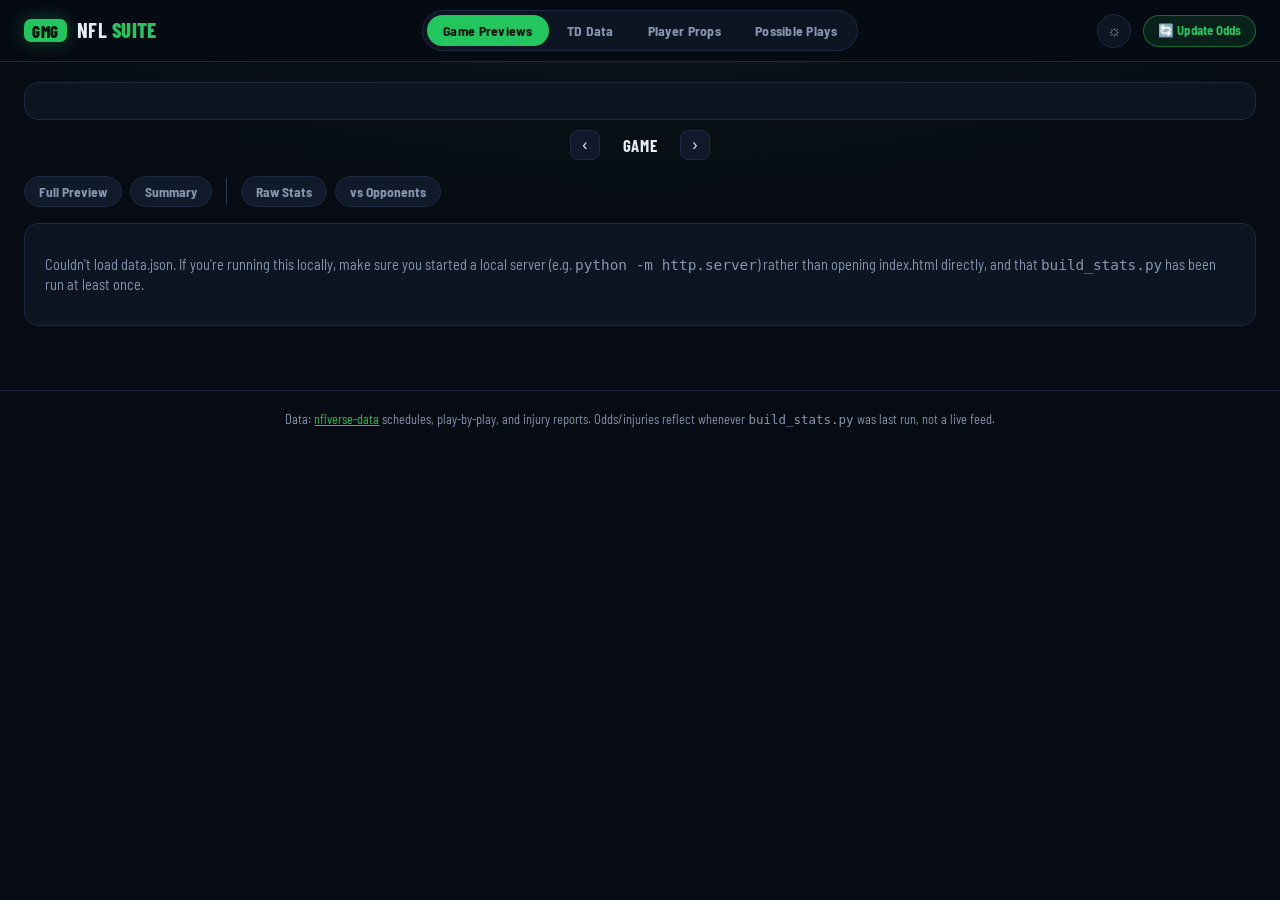
==== nfl_tool/site/game-overview.html @ ba50e6f8 "Game Previews: Raw / vs Opponents stats toggle build_stats.py computes team_stats_adj: every General" ====
<!doctype html>
<html lang="en">
<head>
<meta charset="utf-8">
<meta name="viewport" content="width=device-width, initial-scale=1">
<title>GMG's NFL Suite &mdash; Game Previews</title>
<link rel="preconnect" href="https://fonts.googleapis.com">
<link href="https://fonts.googleapis.com/css2?family=Barlow+Condensed:wght@600;700;800&family=Barlow+Semi+Condensed:wght@400;600;700&display=swap" rel="stylesheet">
<script>try{if(localStorage.getItem("nfl-tool.theme")==="light")document.documentElement.dataset.theme="light"}catch(e){}</script>
<link rel="stylesheet" href="style.css">
</head>
<body>
<div class="topbar">
  <a class="brand" href="game-overview.html" aria-label="GMG's NFL Suite home"><span class="brand-mark">GMG</span><span class="brand-name">NFL <b>Suite</b></span></a>
  <nav class="page-nav">
    <span class="page-nav-current">Game Previews</span>
    <a href="index.html">TD Data</a>
    <a href="player-props.html">Player Props</a>
    <a href="possible-plays.html">Possible Plays</a>
  </nav>
  <div class="topbar-actions">
    <button type="button" class="theme-toggle" id="theme-toggle" aria-label="Switch light/dark theme" title="Switch light/dark theme">&#9788;</button>
    <a href="https://github.com/GreenMeansGoBetting/nfl-tool/actions/workflows/deploy.yml" target="_blank" rel="noopener" class="update-odds-link" title="Opens GitHub Actions in a new tab -- click &quot;Run workflow&quot; there to fetch fresh odds right now">&#128260; Update Odds</a>
  </div>
</div>

<main>
  <div id="schedule-scroller" class="schedule-scroller" hidden>
    <div class="week-picker">
      <button type="button" id="week-prev" class="week-nav-btn">&lsaquo;</button>
      <span id="week-label" class="week-label">Week</span>
      <button type="button" id="week-next" class="week-nav-btn">&rsaquo;</button>
    </div>
    <div id="matchup-row" class="matchup-row"></div>
  </div>

  <div id="game-header" class="game-header" hidden></div>

  <div id="game-flipper" class="game-flipper" hidden>
    <button type="button" class="game-prev-btn week-nav-btn">&lsaquo;</button>
    <span class="game-flipper-label week-label">Game</span>
    <button type="button" class="game-next-btn week-nav-btn">&rsaquo;</button>
  </div>

  <div class="view-toggle">
    <button type="button" class="view-toggle-btn preview-view-btn" data-view="full">Full Preview</button>
    <button type="button" class="view-toggle-btn preview-view-btn" data-view="summary">Summary</button>
    <span class="view-toggle-sep"></span>
    <button type="button" class="view-toggle-btn stats-mode-btn" data-mode="raw" title="Season numbers as they happened">Raw Stats</button>
    <button type="button" class="view-toggle-btn stats-mode-btn" data-mode="adj" title="Every stat corrected for the offenses/defenses each team has faced">vs Opponents</button>
  </div>

  <div id="empty-state" class="empty-state">
    <p>Loading this week's slate&hellip;</p>
  </div>

  <div id="section-game-summary" class="section-wrap" hidden>
    <div class="summary-toolbar">
      <button type="button" id="summary-save-btn" class="summary-save-btn">Save image</button>
      <span class="section-note">Sized to your video template's left area (1.18 : 1). Make your picks on the right -- pick a side, then Good Play / Lean / No Confidence. They save to your Pick Tracker and show in the saved image. Click a chosen side again to clear it.</span>
    </div>
    <div id="summary-card" class="summary-card"></div>
  </div>

  <div id="section-injuries" class="section-wrap" hidden>
    <h2 class="section-title">Injuries</h2>
    <p class="section-note">From the most recent official/practice report on file.</p>
    <div class="two-col">
      <section id="col-away-injuries"></section>
      <section id="col-home-injuries"></section>
    </div>
  </div>

  <div id="section-odds" class="section-wrap" hidden>
    <h2 class="section-title">Odds</h2>
    <p class="section-note">Snapshot as of the last data refresh &mdash; not live.</p>
    <div class="two-col">
      <div class="odds-resume-row">
        <section id="odds-content"></section>
        <section id="resume-content"></section>
      </div>
      <section class="novig-ad">
        <a href="https://novig.onelink.me/JHQQ/v4544la2" target="_blank" rel="noopener" class="novig-logo-link">
          <img src="novig-logo.jpg" alt="Novig" class="novig-logo">
        </a>
        <div class="novig-text">
          <p class="novig-cta">For the best odds this week, use code <strong>GMGO</strong> on <a href="https://novig.onelink.me/JHQQ/v4544la2" target="_blank" rel="noopener">Novig</a>.</p>
          <p class="novig-sub">New users get $25 trade credit.</p>
        </div>
        <a href="https://novig.onelink.me/JHQQ/v4544la2" target="_blank" rel="noopener" class="novig-qr-link">
          <img src="novig-qr.png" alt="Scan to sign up for Novig" class="novig-qr">
        </a>
      </section>
    </div>
  </div>

  <div id="section-general" class="section-wrap" hidden>
    <h2 class="section-title">General Stats &amp; Scheme <button type="button" id="scheme-info-btn" class="info-icon" aria-label="What is Success Rate?">i</button></h2>
    <p id="scheme-info-text" class="info-text" hidden>Success Rate (nflfastR): a play "succeeds" if it gains at least 40% of yards-to-go on 1st down, 60% on 2nd down, or picks up the first down/TD on 3rd or 4th down &mdash; a per-play efficiency measure (staying on schedule), not total yards or points.</p>
    <ul id="scheme-notes" class="snapshot-list scheme-notes"></ul>
    <div class="stat-row">
      <section id="col-away-general"></section>
      <section id="col-home-general"></section>
      <div class="scheme-grade-col">
        <section id="col-away-scheme"></section>
        <section id="col-away-summary"></section>
      </div>
      <div class="scheme-grade-col">
        <section id="col-home-scheme"></section>
        <section id="col-home-summary"></section>
      </div>
    </div>
    <p class="section-note">Team Grades <button type="button" id="grades-info-btn" class="info-icon" aria-label="What do these categories grade?">i</button></p>
    <p id="grades-info-text" class="info-text" hidden>Passing/Rushing/Red Zone grade OFF as this team's own production and DEF as what the opposing defense allows, same as every table above. Scheme is the only category built from BOTH sides at once: its OFF grade is how well this team's own offense performs against the varied looks (blitzes, coverages, box counts) it faces league-wide, and its DEF grade is how well this team's own defense executes when it calls those same varied looks -- so a team's Scheme OFF and DEF grades describe two different units, not the same one twice.</p>
    <div class="stat-row stat-row-center">
      <section class="pikkit-ad-slot">
        <div class="ad-placeholder">
          <div class="novig-text">
            <p class="novig-cta">Pikkit sponsor placeholder</p>
            <p class="novig-sub">Swap in logo, referral link, and code once ready.</p>
          </div>
        </div>
      </section>
    </div>
  </div>

  <div id="section-recent" class="section-wrap" hidden>
    <h2 class="section-title">Recent Games</h2>
    <div class="two-col">
      <section id="col-away-recent"></section>
      <section id="col-home-recent"></section>
    </div>
  </div>

  <div id="section-picks" class="section-wrap" hidden>
    <h2 class="section-title">Pick Tracker</h2>
    <p class="section-note">Saved to this browser only. Auto-grades once a game's final score is in data.json.</p>
    <div class="picks-layout-row">
      <div id="picks-content" class="picks-half"></div>
      <div id="picks-record" class="picks-half"></div>
    </div>
    <div class="picks-layout-row">
      <div id="picks-recent" class="picks-half"></div>
      <div class="picks-half">
        <h3>Notes</h3>
        <p class="section-note">Saved to this browser only, per game.</p>
        <textarea id="game-notes" class="game-notes" placeholder="Notes for this game..." rows="8"></textarea>
      </div>
    </div>
    <div id="game-flipper-bottom" class="game-flipper" hidden>
      <button type="button" class="game-prev-btn week-nav-btn">&lsaquo;</button>
      <span class="game-flipper-label week-label">Game</span>
      <button type="button" class="game-next-btn week-nav-btn">&rsaquo;</button>
    </div>
  </div>
</main>

<footer>
  Data: <a href="https://github.com/nflverse/nflverse-data" target="_blank" rel="noopener">nflverse-data</a> schedules, play-by-play, and injury reports. Odds/injuries reflect whenever <code>build_stats.py</code> was last run, not a live feed.
</footer>

<script src="https://www.gstatic.com/firebasejs/10.13.2/firebase-app-compat.js"></script>
<script src="https://www.gstatic.com/firebasejs/10.13.2/firebase-auth-compat.js"></script>
<script src="https://www.gstatic.com/firebasejs/10.13.2/firebase-firestore-compat.js"></script>
<script src="firebase-sync.js"></script>
<script src="teams.js"></script>
<script src="common.js"></script>
<script src="picks.js"></script>
<script src="game-overview.js"></script>
<script src="game-summary.js"></script>
</body>
</html>
---- nfl_tool/site/style.css ----
/* Dark by default (GMG green on deep navy); [data-theme="light"] on <html>
   (set by the header toggle, see initThemeToggle in common.js and the
   inline <head> script on every page) swaps in the light palette. Every
   color on the site should come from these tokens so both themes hold. */
:root {
  color-scheme: dark;
  --bg: #070b13;
  --panel: #0d1422;
  --panel-2: #111a2b;
  --table-head: #131d31;
  --border: #1d2a41;
  --border-strong: #2b3b57;
  --grid-line: #33445f;
  --text: #e7edf7;
  --muted: #8797b0;
  --accent: #22c55e;
  --accent-rgb: 34, 197, 94;
  --on-accent: #03140a;
  --good: #22c55e;
  --good-rgb: 34, 197, 94;
  --good-text: #6ee79b;
  --mid: #eab308;
  --mid-rgb: 234, 179, 8;
  --mid-text: #fcd34d;
  --bad: #ef4444;
  --bad-rgb: 239, 68, 68;
  --bad-text: #fb8a8a;
  --topbar-bg: rgba(7, 11, 19, 0.97);
  --shadow: 0 10px 30px rgba(0, 0, 0, 0.45);
  --row-hover: rgba(255, 255, 255, 0.035);
  --font-display: "Barlow Condensed", "Barlow Semi Condensed", sans-serif;
}
:root[data-theme="light"] {
  color-scheme: light;
  --bg: #f3f5f9;
  --panel: #ffffff;
  --panel-2: #f7f9fc;
  --table-head: #eef1f6;
  --border: #dde3ec;
  --border-strong: #c5cedb;
  --grid-line: #1a1a1a;
  --text: #111827;
  --muted: #5b6678;
  --accent: #16a34a;
  --accent-rgb: 22, 163, 74;
  --on-accent: #ffffff;
  --good: #16a34a;
  --good-rgb: 22, 163, 74;
  --good-text: #14532d;
  --mid: #eab308;
  --mid-rgb: 234, 179, 8;
  --mid-text: #713f12;
  --bad: #dc2626;
  --bad-rgb: 220, 38, 38;
  --bad-text: #7f1d1d;
  --topbar-bg: rgba(255, 255, 255, 0.97);
  --shadow: 0 10px 30px rgba(15, 23, 42, 0.14);
  --row-hover: rgba(15, 23, 42, 0.03);
}

* { box-sizing: border-box; }

body {
  margin: 0;
  background: var(--bg);
  color: var(--text);
  font-family: "Barlow Semi Condensed", -apple-system, "Segoe UI", Roboto, Helvetica, Arial, sans-serif;
  line-height: 1.4;
}

.topbar {
  display: grid;
  grid-template-columns: 1fr auto 1fr;
  align-items: center;
  padding: 12px 24px;
  border-bottom: 1px solid var(--border);
  background: var(--panel);
}
.topbar .muted { justify-self: end; }
/* Right side of the topbar can hold more than one thing now (the existing
   per-page .muted note plus this link) -- wrapped in its own flex group
   so both land in the grid's 3rd column together instead of fighting over
   justify-self individually. */
.topbar-actions { justify-self: end; display: flex; align-items: center; gap: 12px; }
/* Deliberately not a same-page button -- see build_stats.py's
   SKIP_SGO_FETCH comment. A real "fetch now" button would need a GitHub
   token embedded in this public page's own JS for anyone to steal, so
   this just deep-links to the Actions run page instead; clicking "Run
   workflow" there is the actual trigger. Styled like the wheel/spin
   buttons elsewhere so it still reads as a real action, not a plain nav
   link. */
.update-odds-link {
  background: var(--accent);
  color: var(--on-accent);
  border-radius: 6px;
  padding: 6px 12px;
  font-size: 0.8rem;
  font-weight: 700;
  text-decoration: none;
  white-space: nowrap;
}
.update-odds-link:hover { filter: brightness(1.12); }

/* Cross-device sync bar (firebase-sync.js) -- a slim strip above the
   normal topbar, signed-out (login form) or signed-in (status + sign
   out), inserted via document.body.prepend so it always sits first. */
.sync-bar {
  display: flex;
  align-items: center;
  gap: 8px;
  flex-wrap: wrap;
  padding: 6px 16px;
  background: var(--table-head);
  border-bottom: 1px solid var(--border);
  font-size: 0.78rem;
}
.sync-label { color: var(--muted); }
.sync-login-form {
  display: flex;
  align-items: center;
  gap: 6px;
  flex-wrap: wrap;
  width: 100%;
}
.sync-login-form input {
  font-size: 0.78rem;
  padding: 3px 6px;
  border: 1px solid var(--border);
  border-radius: 3px;
  background: var(--panel);
  color: var(--text);
}
.sync-login-form button {
  font-size: 0.78rem;
  padding: 3px 10px;
  border: 1px solid var(--accent);
  border-radius: 3px;
  background: rgba(var(--accent-rgb), 0.14);
  color: var(--text);
  cursor: pointer;
}
.sync-login-form button:hover { background: rgba(var(--accent-rgb), 0.24); }
.sync-error { color: var(--bad-text); }
.sync-status { color: var(--muted); }
.sync-bar button#sync-signout-btn {
  font-size: 0.75rem;
  padding: 2px 8px;
  border: 1px solid var(--border);
  border-radius: 3px;
  background: var(--panel);
  color: var(--muted);
  cursor: pointer;
}
.brand { color: var(--text); font-weight: 700; font-size: 1.05rem; }
.muted { color: var(--muted); }

.page-nav { display: flex; gap: 8px; font-size: 0.85rem; }
.page-nav a, .page-nav-current {
  padding: 6px 14px;
  border-radius: 6px;
  border: 1px solid var(--border);
  text-decoration: none;
  font-weight: 600;
}
.page-nav a { color: var(--muted); background: var(--panel); }
.page-nav a:hover { color: var(--text); border-color: var(--accent); background: var(--bg); }
.page-nav-current { color: var(--on-accent); background: var(--accent); border-color: var(--accent); }

main { max-width: 1600px; margin: 0 auto; padding: 16px 24px 32px; }

.schedule-scroller {
  background: var(--panel);
  border: 1px solid var(--border);
  border-radius: 8px;
  padding: 10px 14px;
  margin: 4px 0 16px;
}
.week-picker {
  display: flex;
  align-items: center;
  gap: 10px;
  margin-bottom: 8px;
}
.week-nav-btn {
  background: var(--bg);
  color: var(--text);
  border: 1px solid var(--border);
  border-radius: 4px;
  width: 26px;
  height: 26px;
  font-size: 1rem;
  line-height: 1;
  cursor: pointer;
}
.week-nav-btn:hover:not(:disabled) { border-color: var(--accent); }
.week-nav-btn:disabled { opacity: 0.35; cursor: default; }
.week-label { font-weight: 700; font-size: 0.9rem; min-width: 56px; text-align: center; }

.matchup-row {
  display: flex;
  gap: 8px;
  overflow-x: auto;
  padding-bottom: 4px;
}
.matchup-card {
  flex: 0 0 auto;
  display: flex;
  flex-direction: column;
  align-items: center;
  gap: 4px;
  background: var(--bg);
  color: var(--text);
  border: 1px solid var(--border);
  border-radius: 6px;
  padding: 8px 12px;
  cursor: pointer;
  font-family: inherit;
}
.matchup-card:hover { border-color: var(--accent); }
.matchup-card.selected { border-color: var(--accent); background: rgba(var(--accent-rgb), 0.12); }
.matchup-teams-row { display: flex; align-items: center; gap: 6px; }
.team-logo { width: 26px; height: 26px; object-fit: contain; }
.team-logo-mini { width: 16px; height: 16px; object-fit: contain; vertical-align: middle; margin-right: 2px; position: relative; top: -1px; }
.edge-cell .team-logo-mini { margin-right: 0; }
.matchup-card .at { color: var(--muted); font-size: 0.75rem; }
.matchup-date { color: var(--muted); font-size: 0.7rem; white-space: nowrap; }

.filter-bar {
  display: flex;
  gap: 20px;
  margin: 4px 0 16px;
  flex-wrap: wrap;
}

.view-toggle { display: flex; gap: 8px; margin: 4px 0 16px; }
.view-toggle-btn {
  padding: 6px 14px;
  border-radius: 6px;
  border: 1px solid var(--border);
  font-family: inherit;
  font-weight: 600;
  font-size: 0.85rem;
  cursor: pointer;
  color: var(--muted);
  background: var(--panel);
}
.view-toggle-btn:hover { color: var(--text); border-color: var(--accent); background: var(--bg); }
.view-toggle-btn.active { color: var(--on-accent); background: var(--accent); border-color: var(--accent); }
.filter-bar label { color: var(--muted); font-size: 0.85rem; }
select {
  background: var(--panel);
  color: var(--text);
  border: 1px solid var(--border);
  border-radius: 4px;
  padding: 5px 8px;
  margin-left: 6px;
  font-family: inherit;
  font-size: 0.9rem;
}

.empty-state {
  background: var(--panel);
  border: 1px solid var(--border);
  border-radius: 6px;
  padding: 16px 20px;
  color: var(--muted);
  font-size: 0.9rem;
}

.section-wrap { margin-bottom: 24px; }
.section-title {
  font-size: 1rem;
  font-weight: 700;
  margin: 0 0 4px;
  padding-bottom: 4px;
  border-bottom: 2px solid var(--border);
}
.section-note {
  color: var(--muted);
  font-size: 0.82rem;
  margin: 4px 0 0;
}

.pass-zone-mode-toggle { display: flex; align-items: center; gap: 6px; margin: 6px 0 10px; }
.pass-zone-mode-label { font-size: 0.8rem; color: var(--muted); font-weight: 600; }
.pass-zone-mode-btn {
  padding: 4px 12px;
  border-radius: 6px;
  border: 1px solid var(--border);
  background: var(--panel);
  font-family: inherit;
  font-weight: 600;
  font-size: 0.8rem;
  color: var(--muted);
  cursor: pointer;
}
.pass-zone-mode-btn.active { border-color: var(--accent); background: rgba(var(--accent-rgb), 0.12); color: var(--accent); }

.backup-qb-toggle {
  display: inline-flex;
  align-items: center;
  gap: 5px;
  font-size: 0.82rem;
  color: var(--muted);
  margin: 8px 0 0;
  cursor: pointer;
}

.snapshot-list {
  margin: 10px 0 0;
  padding-left: 20px;
  display: flex;
  flex-direction: column;
  gap: 8px;
}
.snapshot-list li {
  font-size: 0.9rem;
  line-height: 1.45;
}

.two-col {
  display: grid;
  grid-template-columns: 1fr 1fr;
  gap: 12px;
  margin-top: 12px;
}

/* Content-sized, not 1fr/1fr -- a CSS grid stretches each column to half
   the container regardless of how wide the table inside it actually is,
   which is exactly what left huge dead gaps between compact tables on a
   wide screen. Flex only ever takes the width each item actually needs,
   wrapping to a new line when it runs out of room, same pattern already
   used for .stat-columns/.summary-layout elsewhere on the site. */
.stat-row {
  display: flex;
  flex-wrap: wrap;
  align-items: flex-start;
  gap: 8px;
  margin-top: 12px;
}
.stat-row-center { justify-content: center; }

/* One column per stat category (Type/Position/Distance), each stacking its
   away table directly above its home table -- grouped by WHAT the stat is
   first, team second, with a header naming each category since there's no
   longer a per-team header doing that job. flex-wrap so 3 columns sit on
   one row when there's room and drop to fewer per row when there isn't. */
.stat-columns {
  display: flex;
  flex-wrap: wrap;
  gap: 20px;
  margin-top: 12px;
}
.stat-column {
  flex: 0 0 auto;
}
.stat-column-title {
  margin: 0 0 6px;
  font-size: 0.85rem;
  font-weight: 700;
}
.stat-column > div + div {
  margin-top: 10px;
}
@media (max-width: 760px) {
  .two-col { grid-template-columns: 1fr; }
}

.data-table {
  width: 100%;
  border-collapse: collapse;
  background: var(--panel);
  border: 1px solid var(--border);
  font-size: 0.86rem;
}
/* Column widths for these come from STAT_TABLE_COLGROUP (common.js) --
   table-layout:fixed doesn't reliably honor individual th/td widths once
   the header row has colspan cells, but a <colgroup> is unaffected by that.
   width here just needs to match the colgroup's own column-width sum. */
.stat-table, .pos-table {
  table-layout: fixed;
  width: 298px;
}
.data-table th, .data-table td {
  padding: 3px 3px;
  text-align: left;
  border-bottom: 1px solid var(--border);
}
.data-table th {
  color: var(--text);
  font-weight: 700;
  font-size: 0.72rem;
  letter-spacing: 0.02em;
  background: var(--table-head);
  text-align: center;
}
.sub-hdr {
  font-size: 0.62rem !important;
  font-weight: 600 !important;
  color: var(--muted) !important;
  background: var(--table-head) !important;
}

.edge-hdr {
  background: var(--table-head);
  font-size: 0.62rem !important;
  width: 26px;
}
.data-table td.edge-cell, .data-table th.edge-cell {
  text-align: center;
  font-weight: 700;
  font-size: 0.7rem;
  color: var(--muted);
  padding-left: 2px !important;
  padding-right: 2px !important;
  width: 26px;
}
.edge-hit-marginal .team-logo-mini { opacity: 0.55; }
.data-table td.num, .data-table th.num { text-align: center; }
.data-table tr:last-child td { border-bottom: none; }

/* --tier-a (set inline per-cell) lets a value that just barely crossed the
   tier threshold render lighter than a genuine outlier instead of both
   looking identically loud; falls back to the old flat 0.16 wherever a
   cell doesn't set it (tier-mid never does -- see tierAlpha() in common.js). */
.tier-good { background: rgba(var(--good-rgb), var(--tier-a, 0.16)); color: var(--good-text); font-weight: 600; }
.tier-mid { background: rgba(var(--mid-rgb), var(--tier-a, 0.16)); color: var(--mid-text); font-weight: 600; }
.tier-bad { background: rgba(var(--bad-rgb), var(--tier-a, 0.16)); color: var(--bad-text); font-weight: 600; }

.no-data-note {
  font-size: 0.85rem;
  font-style: italic;
  color: var(--muted);
  margin: 6px 0 0;
}

.muted-label { color: var(--muted); font-style: italic; font-size: 0.85em; }

.section-group-label {
  background: var(--table-head);
  color: var(--muted);
  font-size: 0.72rem;
  font-weight: 700;
  text-transform: uppercase;
  letter-spacing: 0.04em;
  padding-top: 8px;
}

.dst-tag {
  color: var(--mid);
  font-size: 0.72rem;
  font-weight: 700;
}

h3 {
  margin: 0 0 4px;
  font-size: 0.95rem;
}

.lb-table {
  table-layout: fixed;
  width: auto;
  max-width: 300px;
}
.lb-table th:first-child, .lb-table td:first-child { width: 130px; }
.lb-table th:nth-child(2), .lb-table td:nth-child(2) { width: 40px; }
.lb-table th:nth-child(3), .lb-table td:nth-child(3),
.lb-table th:nth-child(4), .lb-table td:nth-child(4) { width: 56px; }
.lb-table th.lb-player { background: rgba(var(--accent-rgb), 0.16); }
.lb-table th.lb-pos { background: rgba(var(--mid-rgb), 0.16); }

.team-banner {
  display: flex;
  align-items: center;
  gap: 8px;
  padding: 6px 10px;
  border-radius: 6px;
  margin-bottom: 6px;
}
.team-banner-name { font-weight: 700; font-size: 0.95rem; }

.rzusage-table { table-layout: fixed; width: 352px; }
.rzusage-table th:first-child, .rzusage-table td:first-child { width: 130px; }
.rzusage-table th:nth-child(2), .rzusage-table td:nth-child(2) { width: 40px; }
.rzusage-table th:nth-child(3), .rzusage-table td:nth-child(3) { width: 50px; }
.rzusage-table th:nth-child(4), .rzusage-table td:nth-child(4),
.rzusage-table th:nth-child(5), .rzusage-table td:nth-child(5) { width: 46px; }
.rzusage-table th:nth-child(6), .rzusage-table td:nth-child(6) { width: 40px; }
.rzusage-table th.lb-player { background: rgba(var(--accent-rgb), 0.16); }
.rzusage-table th.lb-pos { background: rgba(var(--mid-rgb), 0.16); }

.opp-table { table-layout: fixed; width: 260px; }
.opp-table th:first-child, .opp-table td:first-child { width: 100px; }
.opp-table th:nth-child(2), .opp-table td:nth-child(2),
.opp-table th:nth-child(3), .opp-table td:nth-child(3) { width: 80px; }

/* ---- Player Props ---- */
.props-rec-table, .props-rush-table, .props-pass-table {
  table-layout: fixed;
}
/* One table per team now (see renderReceivingTeamTable) -- Player sized to
   fit real names instead of the old fixed 328px (room for "Amon-Ra St.
   Brown" three times over) that left the same dead space next to every
   shorter name. */
.props-rec-table { width: 592px; }
.props-rec-table th:first-child, .props-rec-table td:first-child { width: 130px; }
.props-rec-table th:nth-child(2), .props-rec-table td:nth-child(2) { width: 32px; }
.props-rec-table th:nth-child(3), .props-rec-table td:nth-child(3),
.props-rec-table th:nth-child(4), .props-rec-table td:nth-child(4) { width: 40px; }
.props-rec-table th:nth-child(5), .props-rec-table td:nth-child(5) { width: 48px; }
.props-rec-table th:nth-child(6), .props-rec-table td:nth-child(6),
.props-rec-table th:nth-child(7), .props-rec-table td:nth-child(7),
.props-rec-table th:nth-child(8), .props-rec-table td:nth-child(8),
.props-rec-table th:nth-child(9), .props-rec-table td:nth-child(9) { width: 40px; }
/* Distance columns (10-13): a hairline divider before the first one marks
   where the "core stats" end and the per-depth breakdown starts, same
   idea as the old route-map table's OFF/DEF divider. */
.props-rec-table th:nth-child(10), .props-rec-table td:nth-child(10) { width: 34px; border-left: 2px solid var(--grid-line); }
.props-rec-table th:nth-child(11), .props-rec-table td:nth-child(11) { width: 40px; }
.props-rec-table th:nth-child(12), .props-rec-table td:nth-child(12),
.props-rec-table th:nth-child(13), .props-rec-table td:nth-child(13) { width: 34px; }
.receiving-col-rank-click, .receiving-sort-click { cursor: pointer; }
.receiving-col-rank-click:hover, .receiving-sort-click:hover { color: var(--accent); }
.receiving-sort-click.active { color: var(--accent); }

.props-rush-table { width: 440px; }
.props-rush-table th:first-child, .props-rush-table td:first-child { width: 150px; }
.props-rush-table th:nth-child(2), .props-rush-table td:nth-child(2) { width: 34px; }
.props-rush-table th:nth-child(3), .props-rush-table td:nth-child(3),
.props-rush-table th:nth-child(4), .props-rush-table td:nth-child(4),
.props-rush-table th:nth-child(5), .props-rush-table td:nth-child(5) { width: 46px; }
.props-rush-table th:nth-child(6), .props-rush-table td:nth-child(6),
.props-rush-table th:nth-child(7), .props-rush-table td:nth-child(7) { width: 44px; }
.props-rush-table th:nth-child(8), .props-rush-table td:nth-child(8) { width: 30px; }

.props-pass-table { width: 436px; }
.props-pass-table th:first-child, .props-pass-table td:first-child { width: 150px; }
.props-pass-table th:nth-child(2), .props-pass-table td:nth-child(2),
.props-pass-table th:nth-child(3), .props-pass-table td:nth-child(3),
.props-pass-table th:nth-child(5), .props-pass-table td:nth-child(5) { width: 40px; }
.props-pass-table th:nth-child(4), .props-pass-table td:nth-child(4) { width: 50px; }
.props-pass-table th:nth-child(6), .props-pass-table td:nth-child(6) { width: 48px; }
.props-pass-table th:nth-child(7), .props-pass-table td:nth-child(7) { width: 38px; }
.props-pass-table th:nth-child(8), .props-pass-table td:nth-child(8) { width: 30px; }

.pass-coverage-table { table-layout: fixed; width: 268px; }
.pass-coverage-table th:first-child, .pass-coverage-table td:first-child { width: 78px; }
.pass-coverage-table th:nth-child(2), .pass-coverage-table td:nth-child(2),
.pass-coverage-table th:nth-child(3), .pass-coverage-table td:nth-child(3) { width: 40px; }
.pass-coverage-table th:nth-child(4), .pass-coverage-table td:nth-child(4) { width: 36px; }
.pass-coverage-table th:nth-child(5), .pass-coverage-table td:nth-child(5) { width: 44px; }
.pass-coverage-table th:nth-child(6), .pass-coverage-table td:nth-child(6) { width: 30px; }
.pass-coverage-table + .player-name-row, .pass-coverage-table + .no-data-note { margin-top: 12px; }

.scramble-table { table-layout: fixed; width: 244px; }
.scramble-table th:first-child, .scramble-table td:first-child { width: 78px; }
.scramble-table th:nth-child(2), .scramble-table td:nth-child(2) { width: 40px; }
.scramble-table th:nth-child(3), .scramble-table td:nth-child(3) { width: 52px; }
.scramble-table th:nth-child(4), .scramble-table td:nth-child(4) { width: 44px; }
.scramble-table th:nth-child(5), .scramble-table td:nth-child(5) { width: 30px; }
/* Combined QB Rushing table (see renderQbRushingPanel): the pressure-split
   rows and the designed/scramble rows don't share a column meaning, so
   instead of two separate tables with a gap between them, this is one
   table with two inline group-header rows -- a heavier top border marks
   the second group's start so it still reads as two logical sections
   inside the one bordered box. */
.qb-rushing-group-header:not(:first-child) th { border-top: 2px solid var(--grid-line); }
.qb-rushing-combined-table + .player-name-row { margin-top: 14px; }
.qb-rushing-combined-table + .stat-column-title { margin-top: 16px; }

.rz-mix-table { table-layout: fixed; width: 234px; margin-top: 6px; }
.rz-mix-table th:first-child, .rz-mix-table td:first-child { width: 50px; }
.rz-mix-table th:nth-child(2), .rz-mix-table td:nth-child(2) { width: 44px; }
.rz-mix-table th:nth-child(3), .rz-mix-table td:nth-child(3) { width: 40px; }
.rz-mix-table th:nth-child(4), .rz-mix-table td:nth-child(4) { width: 52px; }
.rz-mix-table th:nth-child(5), .rz-mix-table td:nth-child(5) { width: 48px; }

.scramble-rank-click { cursor: pointer; }
.scramble-rank-click:hover { outline: 1px solid var(--accent); outline-offset: -1px; }

/* .pass-zone-col (the actual flex item -- see .stat-columns) is what
   controls the on-page width; .pass-zone-block just fills whatever that
   gives it. Was a flat 222px, making offense and defense each read as a
   quarter of the page even though they're the whole point of this
   section -- two per row (one real matchup: this team's offense paired
   with the exact opponent it's facing) now each get half. */
.pass-zone-col { flex: 1 1 calc(50% - 10px); min-width: 420px; }
.pass-zone-block { width: 100%; }
/* Groups the two grids that make up ONE real matchup (this team's offense
   + the exact defense it's facing) into a single bordered panel, with real
   spacing before the next pair. Before this, all 4 grids (2 matchups) sat
   as flat siblings with nothing but wrapping position marking where one
   matchup ended and the next began -- they read as "4 things" instead of
   "2 matchups," which was most of the clutter complaint. */
.pass-zone-pair, .rush-pair {
  border: 1px solid var(--border);
  border-radius: 8px;
  padding: 12px;
  background: var(--panel);
}
.pass-zone-pair + .pass-zone-pair { margin-top: 20px; }
/* Same "one matchup, one boxed panel" treatment for Rushing -- the table
   and the per-player rush lanes (renderRushLanesPlayers) used to sit as
   flat 3rd/4th siblings in one row, which is how the OTHER team's table
   ended up wedged in next to this team's lanes grid instead of dropping
   to its own row below. */
.rush-pair + .rush-pair { margin-top: 20px; }
/* Team-color banner (matches .team-banner elsewhere) instead of a plain
   text title + button -- fixed height so all four blocks line up
   regardless of whether the banner is clickable (offense) or not
   (defense). */
.pass-zone-team-banner {
  display: flex;
  align-items: center;
  gap: 6px;
  min-height: 34px;
  padding: 5px 8px;
  border-radius: 6px;
  margin-bottom: 8px;
}
.pass-zone-team-banner .team-logo { width: 20px; height: 20px; }
.pass-zone-team-name { font-weight: 700; font-size: 0.85rem; }
.pass-zone-team-side { font-size: 0.68rem; opacity: 0.75; margin-left: auto; white-space: nowrap; }
.pass-zone-team-click { cursor: pointer; }
.pass-zone-team-click:hover { outline: 1px solid var(--accent); outline-offset: -1px; }
.pass-zone-grid { table-layout: fixed; width: 100%; font-size: 0.78rem; }
/* Thin black grid lines -- at the site's normal hairline border color
   these 12 cells (or 24, offense+defense side by side) ran together into
   one blurry block; full borders on every cell (not just the base table's
   bottom-only rule) give each box a real edge. */
.pass-zone-grid th, .pass-zone-grid td { padding: 8px 4px; text-align: center; border: 1px solid var(--grid-line); }
.pass-zone-row-label { text-align: center !important; vertical-align: middle; width: 100px; }
.pass-zone-row-label-text { display: block; font-weight: 700; font-size: 1.05rem; }
.pass-zone-grid th { font-size: 0.95rem; }
.pass-zone-col-label { display: block; font-weight: 700; font-size: 1.1rem; }
.pass-zone-cell { vertical-align: middle; }
/* This grid only renders the defense side now (the offense side moved to
   renderOffensePlayerZoneCards' per-player heat grids), so the cell no
   longer needs to reserve room for a player list -- everything centers
   and stacks in reading order: how often this zone gets attacked (the
   headline share %), what the defense allows there (comp %), and the raw
   sample it's built on. min-height goes on this inner block, not the
   <td> itself -- browsers don't reliably respect min-height set directly
   on a table cell (confirmed directly: it computed correctly but the row
   still rendered short). */
.pass-zone-cell-inner {
  min-height: 92px;
  display: flex;
  flex-direction: column;
  align-items: center;
  justify-content: center;
  gap: 3px;
}
/* Base look for the "all players" modal's per-player grid (a bare
   .pass-zone-rate span, no wrapper div) -- the more specific rule below
   overrides this for the main grid's cells instead of replacing it. */
.pass-zone-rate { display: block; font-weight: 700; font-size: 1.05rem; }
.pass-zone-cell-inner .pass-zone-rate { font-weight: 800; font-size: 1.5rem; }
/* Row/column total badges (see passZoneTotalBadge) -- plain colored text,
   not a filled pill. These used to be full-strength tier-colored pills at
   1.3rem/800 weight, which made every row and column label shout as loud
   as (or louder than) the actual per-cell % badges -- 7 loud badges per
   grid before you even get to the 12 cells. The per-cell badge is meant to
   be the one bold/colored headline per cell; these are just supporting
   context ("how popular is this whole depth/side"), so they read that way
   now -- small, colored by tier, no fill. */
.pass-zone-total-badge {
  display: inline-block;
  margin-top: 2px;
  font-size: 0.78rem;
  font-weight: 700;
}
.pass-zone-total-badge.tier-good { color: rgb(var(--good-rgb)); }
.pass-zone-total-badge.tier-mid { color: var(--muted); }
.pass-zone-total-badge.tier-bad { color: rgb(var(--bad-rgb)); }
/* Defense cell, below the big share headline: completion % allowed (its
   own real line now, not a cramped caption) and the raw sample it's built
   on underneath in muted, smaller text -- "targeted often AND works when
   they do" as one story read top to bottom instead of a corner badge
   fighting a tiny caption for space. */
.pass-zone-cell-comp { display: block; font-size: 1rem; font-weight: 700; }
.pass-zone-cell-sample { display: block; font-size: 0.75rem; color: var(--muted); }
.pass-zone-identity {
  margin-top: 10px;
  padding-top: 8px;
  border-top: 1px solid var(--border);
  font-size: 0.78rem;
}
.pass-zone-identity-stat {
  display: flex;
  justify-content: space-between;
  padding: 2px 0;
}
.pass-zone-identity-stat span { opacity: 0.75; }
/* Tiered value gets the same pill treatment a tiered table cell does --
   it's a league-standing signal, not just a number. */
.pass-zone-identity-stat strong { padding: 0 5px; border-radius: 4px; }
.pass-zone-rank-click { cursor: pointer; }
.pass-zone-rank-click:hover { outline: 1px solid var(--accent); outline-offset: -1px; }
/* Rank, summary and plays all sit side by side, filling the whole screen
   rather than a narrow box that forced toggling between views. The BOX
   itself never scrolls -- each column scrolls inside its own pane
   instead, so all three sections stay on screen at once no matter how
   long the 32-team rank list or the play list gets. */
/* ID-scoped on purpose: the base .modal-box (max-width 460px) is declared
   LATER in this file, so a plain .pass-zone-modal-box class rule loses on
   source order at equal specificity and silently does nothing -- which is
   exactly why these modals stayed tiny no matter what width was set here.
   Every other modal in this file uses the same #id .modal-box form. */
#pass-zone-modal .modal-box {
  max-width: none;
  width: 98vw;
  max-height: 94vh;
  overflow: hidden;
  display: flex;
  flex-direction: column;
}
#pass-zone-all-modal .modal-box { max-width: none; width: 98vw; max-height: 94vh; overflow-y: auto; }
/* Four per row, not the six that fit at the main page's compact 222px --
   these grids are the whole point of this modal, so they get real room,
   and centered as a group so an uneven last row doesn't read as
   lopsided. Scoped to the modal so the 4-across team grids on the page
   itself keep their tighter sizing. */
#pass-zone-all-modal .pass-zone-players-grid { gap: 26px; justify-content: center; }
#pass-zone-all-modal .pass-zone-block {
  flex: 0 0 calc((100% - 78px) / 4);
  width: calc((100% - 78px) / 4);
  min-width: 260px;
  max-width: 320px;
}
#pass-zone-all-modal .pass-zone-grid { width: 100%; font-size: 0.82rem; }
#pass-zone-all-modal .pass-zone-grid th,
#pass-zone-all-modal .pass-zone-grid td { padding: 10px 6px; }
#pass-zone-all-modal .pass-zone-row-label { width: 26px; font-size: 0.72rem; }
#pass-zone-all-modal .pass-zone-rate { font-size: 1.15rem; }
/* Photo + name + position banner, sized to sit flush above the grid it
   belongs to (each grid is already its own bordered block below it). */
.pass-zone-player-banner {
  display: flex;
  align-items: center;
  gap: 8px;
  margin-bottom: 8px;
}
.pass-zone-player-photo {
  width: 42px;
  height: 42px;
  border-radius: 50%;
  object-fit: cover;
  background: var(--table-head);
  flex: 0 0 auto;
}
.pass-zone-player-photo-blank { border: 1px solid var(--border); }
.pass-zone-player-info { display: flex; flex-direction: column; min-width: 0; }
.pass-zone-player-name { font-weight: 700; font-size: 0.9rem; white-space: nowrap; overflow: hidden; text-overflow: ellipsis; }
.pass-zone-player-pos { font-size: 0.75rem; color: var(--muted); }

/* Main-page offense view: one shrunk-down hotspot grid per pass-catcher
   (see renderOffensePlayerZoneCards) instead of one full-size team grid --
   several of these sit side by side where a single grid used to be, so
   every dimension is cut down from the modal's already-compact version. */
.pass-zone-players-inline {
  display: flex;
  flex-wrap: wrap;
  gap: 10px;
  margin-top: 6px;
}
/* Shrunk again once the top-5 cap on renderOffensePlayerZoneCards came off
   -- a deep receiving corps can mean 8-10+ cards in this row now, and each
   cell only ever holds a 3-4 character "rec/tgt" (or "--"), so the wider
   sizing from when this topped out at 5 cards left a lot of dead space per
   cell for that little content. */
.pass-zone-player-mini-card { flex: 1 1 140px; min-width: 128px; max-width: 170px; }
.pass-zone-player-banner-mini { gap: 6px; margin-bottom: 4px; }
.pass-zone-player-banner-mini .pass-zone-player-photo { width: 26px; height: 26px; }
.pass-zone-player-banner-mini .pass-zone-player-name { font-size: 0.78rem; }
.pass-zone-player-banner-mini .pass-zone-player-pos { font-size: 0.64rem; }
.pass-zone-grid-mini { font-size: 0.7rem; }
.pass-zone-grid-mini th, .pass-zone-grid-mini td { padding: 4px 2px; }
.pass-zone-grid-mini th { font-size: 0.64rem; }
.pass-zone-row-label-mini { text-align: center; vertical-align: middle; width: 26px; font-size: 0.6rem; font-weight: 700; }
/* Heat alpha comes from an inline style (see PLAYER_ZONE_HEAT_*), not a
   tier class -- no green/red judgment here, just "how much," so the text
   stays plain instead of picking up the site's good/bad coloring. */
.pass-zone-heat-cell { font-weight: 700; }
/* Flags a hotspot cell that's ALSO a soft spot for the exact defense this
   player is facing (see defenseZoneTier) -- a solid outline instead of a
   fill so it layers on top of the heat shading instead of fighting it for
   the cell's background. Red for a real soft spot (tier-bad on the
   defense grid), yellow for merely average (tier-mid) -- tier-good gets
   no outline at all, nothing to flag there. */
.pass-zone-heat-cell-exploit-bad { outline: 3px solid rgb(var(--bad-rgb)); outline-offset: -3px; }
.pass-zone-heat-cell-exploit-mid { outline: 3px solid rgb(var(--mid-rgb)); outline-offset: -3px; }
/* QB pass-zone card (Passing tab): its own size, not the receiver row's
   compact .pass-zone-player-mini-card/.pass-zone-grid-mini -- a single QB
   card never shares a row with 3-4 siblings, so it gets to be as big as
   the defense grid instead of shrunk to fit alongside others. */
.pass-zone-qb-card { flex: 1 1 auto; width: 100%; max-width: 480px; }
.pass-zone-player-banner-qb { gap: 12px; margin-bottom: 10px; }
.pass-zone-player-photo-qb { width: 56px; height: 56px; }
.pass-zone-player-name-qb { font-size: 1.2rem; }
.pass-zone-player-pos-qb { font-size: 0.95rem; }
.pass-zone-grid-qb { font-size: 1rem; }
.pass-zone-grid-qb th, .pass-zone-grid-qb td { padding: 12px 6px; }
.pass-zone-grid-qb th { font-size: 0.85rem; }
.pass-zone-row-label-qb { text-align: center; vertical-align: middle; width: 56px; font-size: 0.85rem; font-weight: 700; }
.pass-zone-modal-layout {
  display: flex;
  flex-wrap: nowrap;
  align-items: stretch;
  gap: 24px;
  margin-top: 10px;
  min-height: 0;
}
.pass-zone-modal-col { flex: 1 1 0; min-width: 0; max-height: 78vh; overflow-y: auto; }
.pass-zone-modal-col-rank { flex: 0 0 auto; }
/* Plays wrap into their own sub-columns instead of one long vertical
   stack -- horizontal room is what's actually free here. */
.pass-zone-modal-col-plays { flex: 2 1 0; }
.pass-zone-plays-wrap { display: flex; flex-wrap: wrap; align-items: flex-start; gap: 6px 22px; }
.pass-zone-plays-wrap .pass-zone-plays-player { flex: 0 0 auto; min-width: 210px; }
.pass-zone-modal-subhead {
  margin: 0 0 6px;
  font-size: 0.82rem;
  font-weight: 700;
  text-transform: uppercase;
  letter-spacing: 0.03em;
}
.pass-zone-modal-col .pass-zone-modal-subhead:not(:first-child) { margin-top: 18px; }
/* Auto width, not the 260px .stat-rank-table cap -- that cap is what was
   wrapping "100% (3/3)" onto two lines in a box with room to spare. */
.pass-zone-rank-table, .pass-zone-summary-table { width: auto; min-width: 100%; white-space: nowrap; }
.pass-zone-rank-table th:first-child, .pass-zone-rank-table td:first-child,
.pass-zone-summary-table th:first-child, .pass-zone-summary-table td:first-child { text-align: left; }
.pass-zone-plays-player { margin-top: 14px; padding-top: 10px; border-top: 1px solid var(--border); }
.pass-zone-plays-player:first-of-type { margin-top: 0; padding-top: 0; border-top: none; }
/* In the wrapped grid every card keeps its own rule -- the first-of-type
   reset above only reads as intentional in a single vertical stack. */
.pass-zone-plays-wrap .pass-zone-plays-player { margin-top: 0; padding-top: 8px; border-top: 1px solid var(--border); }

.rush-lanes { width: 318px; }
.rush-lanes-team-tag {
  font-size: 0.78rem;
  font-weight: 700;
  color: var(--muted);
  margin: 2px 0;
  display: flex;
  align-items: center;
  gap: 4px;
}
/* Seven lane columns side by side; each column stacks the defense box
   (top) and the two-part offense block (bottom) with no gap between any
   of the three pieces, so the whole column reads as one continuous
   color-segmented bar rather than three separate floating boxes. */
.rush-lanes-cols { display: flex; gap: 3px; }
.rush-lane-col { flex: 1; min-width: 0; display: flex; flex-direction: column; }
.rush-lane-box {
  display: flex;
  flex-direction: column;
  align-items: center;
  justify-content: center;
  border-radius: 4px 4px 0 0;
  padding: 5px 2px;
  cursor: pointer;
  background: var(--table-head);
}
.rush-lane-off-block { display: flex; flex-direction: column; }
.rush-lane-off-success {
  display: flex;
  flex-direction: column;
  align-items: center;
  justify-content: center;
  padding: 4px 2px;
  cursor: pointer;
  background: var(--table-head);
  border-top: 1px solid var(--bg);
}
.rush-lane-off-freq {
  display: flex;
  align-items: center;
  justify-content: center;
  padding: 4px 2px;
  border-radius: 0 0 4px 4px;
  background: var(--panel);
  border-top: 1px solid var(--bg);
}
.rush-lane-label { font-size: 0.65rem; font-weight: 700; opacity: 0.75; }
.rush-lane-pct { font-size: 0.95rem; font-weight: 700; line-height: 1.2; }
.rush-lane-ypc { font-size: 0.68rem; opacity: 0.85; }
.rush-lane-n { display: block; font-size: 0.62rem; opacity: 0.65; }
/* Always dark text regardless of how deep the blue fill gets (alpha tops
   out at 0.85, never fully opaque) -- explicit rather than inherited so it
   can't accidentally pick up a lighter color from context. */
.rush-lane-freq-pct { font-size: 0.85rem; font-weight: 700; color: var(--text); }
/* Used by the per-player rush lanes list (renderRushLanesPlayers), where
   each player's offense block has no defense box above it to inherit a
   top edge from -- overflow hidden + the block's own radius clips the
   (otherwise square) success cell inside it into a rounded top corner. */
.rush-lane-off-block.rush-lane-off-block-standalone { border-radius: 4px; overflow: hidden; }
/* Below the sample floor there's nothing reliable to color -- flat gray
   instead of a tier color or the plain untiered background, so a thin
   sample reads as visibly different from a real (even neutral) result. */
.rush-lane-box.rush-lane-nosample,
.rush-lane-off-success.rush-lane-nosample { background: var(--border); color: var(--muted); cursor: default; }
/* .tier-good/mid/bad are defined earlier in this file with the same
   specificity as these cells' own background -- without this override the
   later, plainer rule would silently win the cascade and every cell would
   show the same neutral background regardless of tier (same class of bug
   already hit once with .wheel-action-bar this project). */
.rush-lane-box.tier-good, .rush-lane-off-success.tier-good { background: rgba(var(--good-rgb), var(--tier-a, 0.3)); color: var(--good-text); }
.rush-lane-box.tier-mid, .rush-lane-off-success.tier-mid { background: rgba(var(--mid-rgb), var(--tier-a, 0.3)); color: var(--mid-text); }
.rush-lane-box.tier-bad, .rush-lane-off-success.tier-bad { background: rgba(var(--bad-rgb), var(--tier-a, 0.3)); color: var(--bad-text); }

.rush-lanes-all-players { margin-top: 10px; }
.rush-lanes-player-block { margin-top: 16px; padding-top: 12px; border-top: 1px solid var(--border); }
.rush-lanes-player-block:first-child { margin-top: 12px; }

.props-rec-table th.lb-player, .props-rush-table th.lb-player { background: rgba(var(--accent-rgb), 0.16); }
.props-rec-table th.lb-pos, .props-rush-table th.lb-pos { background: rgba(var(--mid-rgb), 0.16); }

.player-name-row {
  display: flex;
  align-items: center;
  flex-wrap: wrap;
  gap: 6px;
}
.player-name { font-weight: 600; white-space: nowrap; }

footer {
  text-align: center;
  color: var(--muted);
  font-size: 0.78rem;
  padding: 20px;
  border-top: 1px solid var(--border);
  margin-top: 32px;
}
footer a { color: var(--accent); }

/* ---- Player odds modal (shared by every page) ---- */
.team-click { cursor: pointer; }
.team-click:hover { text-decoration: underline; }

/* TD Data "Targets" column -- filtered opportunities, one block per offense */
.target-column { width: 230px; }
.target-block { background: var(--panel-2); border: 1px solid var(--border); border-radius: 10px; padding: 8px 10px 10px; }
.target-block + .target-block { margin-top: 10px; }
.target-team { display: flex; align-items: center; gap: 5px; font-weight: 700; font-size: 0.9rem; padding: 4px 8px; border-radius: 6px; margin-bottom: 6px; }
.target-vs { margin-left: auto; font-weight: 600; font-size: 0.72rem; color: var(--muted); display: inline-flex; align-items: center; gap: 3px; }
.target-group + .target-group { margin-top: 6px; }
.target-group-title { font-size: 0.66rem; font-weight: 700; letter-spacing: 0.06em; text-transform: uppercase; color: var(--muted); margin-bottom: 3px; }
.target-chips { display: flex; flex-wrap: wrap; gap: 4px; }
.target-chip { padding: 2px 9px; border-radius: 999px; font-size: 0.78rem; font-weight: 700; border: 1px solid rgba(var(--good-rgb), 0.6); color: var(--good-text); background: rgba(var(--good-rgb), 0.08); }
.target-chip-strong { background: var(--good); border-color: var(--good); color: var(--on-accent); }
.target-none { color: var(--muted); font-size: 0.8rem; }
.target-legend { display: flex; gap: 6px; margin-top: 8px; justify-content: flex-end; }
.target-legend .target-chip { font-size: 0.66rem; padding: 1px 7px; }
.target-due { margin-left: 3px; font-size: 0.62rem; color: var(--mid); vertical-align: 1px; }
.target-chip-strong .target-due { color: var(--on-accent); }
.target-legend-due { font-size: 0.68rem; font-weight: 700; color: var(--muted); display: inline-flex; align-items: center; }
.target-note { margin: 4px 0 0; font-size: 0.66rem; color: var(--muted); text-align: right; }

/* First TD Targets (TD Data > First TD) */
.ftd-split { display: flex; align-items: center; gap: 10px; max-width: 760px; margin: 6px 0 12px; }
.ftd-split-label { display: inline-flex; align-items: center; gap: 5px; font-weight: 700; white-space: nowrap; }
.ftd-split-label b { font-size: 1.1rem; }
.ftd-split-right { justify-content: flex-end; }
.ftd-split-bar { flex: 1 1 auto; display: flex; gap: 3px; height: 10px; border-radius: 999px; overflow: hidden; background: var(--panel-2); }
.ftd-split-bar span { display: block; height: 100%; }
.ftd-blocks { display: flex; flex-wrap: wrap; gap: 12px; }
.ftd-block { flex: 0 1 372px; }
.ftd-block + .ftd-block { margin-top: 0; }
.ftd-player-table { width: 100%; }
.ftd-player-table td, .ftd-player-table th { padding: 4px 6px; font-size: 0.82rem; }
.ftd-player-table th:first-child, .ftd-player-table td:first-child { text-align: left; }
.ftd-est { font-weight: 700; }
.ftd-player-table tr.ftd-edge-lean td { background: rgba(var(--good-rgb), 0.08); }
.ftd-player-table tr.ftd-edge-strong td { background: rgba(var(--good-rgb), 0.2); }
.ftd-note { text-align: left; max-width: 760px; }

.td-allowed-click { cursor: pointer; }
.td-allowed-click:hover .pair-hdr-sub { text-decoration: underline; }
#td-allowed-modal .modal-box { width: fit-content; max-width: 96vw; }
.td-allowed-heading { display: flex; align-items: center; gap: 8px; }
.td-allowed-summary { margin: 0 0 10px; font-size: 0.85rem; color: var(--muted); }
.td-allowed-table { width: auto; }
.td-allowed-table th, .td-allowed-table td { padding: 5px 9px; font-size: 0.82rem; white-space: nowrap; }
.td-allowed-type-pass { color: #4f8ff7; font-weight: 600; }
.td-allowed-type-rush { color: var(--good-text); font-weight: 600; }
.td-allowed-type-dst { color: var(--bad-text); font-weight: 600; }
.td-allowed-first { margin-left: 6px; padding: 1px 6px; border-radius: 8px; font-size: 0.7rem; font-weight: 700; background: rgba(var(--mid-rgb), 0.35); color: var(--mid-text); }

.props-team-click { cursor: pointer; }
.props-team-click:hover { filter: brightness(1.15); }

.player-click { cursor: pointer; }
.player-click:hover { text-decoration: underline; }

.modal-overlay {
  position: fixed;
  inset: 0;
  background: rgba(0, 0, 0, 0.5);
  display: flex;
  align-items: center;
  justify-content: center;
  padding: 20px;
  z-index: 1000;
}
.modal-overlay[hidden] { display: none; }
/* Big by default. The old 460px cap left content smashed into a narrow
   column with most of the screen empty around it -- and because this rule
   sits AFTER the per-modal class rules in this file, it silently beat
   them at equal specificity, so widening an individual modal via its own
   class did nothing. Per-modal overrides now use #id .modal-box so they
   actually win. */
.modal-box {
  background: var(--panel);
  border: 1px solid var(--border);
  border-radius: 8px;
  padding: 20px;
  width: 100%;
  max-width: 1200px;
  max-height: 88vh;
  overflow-y: auto;
  position: relative;
}
.modal-close {
  position: absolute;
  top: 8px;
  right: 12px;
  background: none;
  border: none;
  font-size: 1.4rem;
  line-height: 1;
  color: var(--muted);
  cursor: pointer;
  padding: 4px;
}
.modal-close:hover { color: var(--text); }
.player-odds-table th, .player-odds-table td { text-align: left; }
.player-odds-table td.num, .player-odds-table th.num { text-align: center; }
/* Base .data-table sets width:100%, which is right for a table with
   enough real columns/content to earn that space -- but a thin table
   (a handful of short numeric columns, e.g. anytime-TD odds, a game log,
   a props market list) just stretched those few columns apart across the
   whole modal, leaving huge gaps between them. Auto width lets it hug its
   own content like the general-stat-table/scheme-table pattern already
   does everywhere else on the site. */
.player-odds-table { width: auto; }
.pp-row-label { display: flex; align-items: center; gap: 6px; cursor: pointer; font-weight: 400; }
.pp-row-label input { cursor: pointer; }
.pp-check-inline { display: inline-flex; align-items: center; margin-left: 4px; cursor: pointer; }
.pp-check-inline input { cursor: pointer; }

.game-notes {
  width: 100%;
  box-sizing: border-box;
  padding: 10px 12px;
  font-family: inherit;
  font-size: 0.86rem;
  color: var(--text);
  background: var(--panel);
  border: 1px solid var(--border);
  border-radius: 6px;
  resize: vertical;
}

.stat-column-notes {
  width: 300px;
}
.stat-column-title-spaced {
  margin-top: 14px;
}
.td-pp-row {
  display: flex;
  align-items: center;
  gap: 6px;
  padding: 5px 0;
  border-bottom: 1px solid var(--border);
  font-size: 0.8rem;
}
.td-pp-row:last-child { border-bottom: none; }
.td-pp-desc { flex: 1 1 auto; overflow: hidden; text-overflow: ellipsis; white-space: nowrap; }
.td-pp-category {
  flex: 0 0 auto;
  font-size: 0.68rem;
  color: var(--muted);
  font-style: italic;
  white-space: nowrap;
}
.td-pp-odds { flex: 0 0 auto; font-weight: 700; }
.td-pp-implied { font-weight: 400; color: var(--muted); }

.quick-select-bar {
  display: flex;
  flex-wrap: wrap;
  align-items: center;
  gap: 6px;
  margin: 10px 0;
}
.quick-select-bar[hidden] { display: none; }
.quick-select-label { font-size: 0.8rem; color: var(--muted); font-weight: 600; margin-right: 2px; }
.quick-select-btn {
  background: var(--panel);
  color: var(--text);
  border: 1px solid var(--border);
  border-radius: 12px;
  padding: 4px 10px;
  font-size: 0.78rem;
  font-weight: 600;
  cursor: pointer;
}
.quick-select-btn:hover { border-color: var(--accent); color: var(--accent); }
.quick-select-clear-btn { color: var(--muted); }
/* Week filter (plain toggle buttons, same look as the view-toggle buttons
   elsewhere) -- scopes the categories dropdown below to one week, since
   "select all Anytime TD" used to grab that category across every saved
   week at once. */
.quick-select-weeks { display: flex; gap: 4px; }
.quick-select-week-btn {
  background: var(--panel);
  color: var(--muted);
  border: 1px solid var(--border);
  border-radius: 12px;
  padding: 4px 10px;
  font-size: 0.78rem;
  font-weight: 600;
  cursor: pointer;
}
.quick-select-week-btn:hover { border-color: var(--accent); color: var(--accent); }
.quick-select-week-btn.active { background: var(--accent); border-color: var(--accent); color: var(--on-accent); }
/* Categories dropdown -- checkboxes instead of the old one-button-per-
   category row, so multiple categories layer together (checking a second
   one doesn't wipe out the first) and the always-visible button row
   doesn't grow unbounded as more markets get saved. */
.quick-select-dropdown { position: relative; }
.quick-select-menu-panel {
  position: absolute;
  top: calc(100% + 4px);
  left: 0;
  z-index: 20;
  display: flex;
  flex-direction: column;
  gap: 2px;
  min-width: 180px;
  padding: 8px;
  background: var(--panel);
  border: 1px solid var(--border);
  border-radius: 8px;
  box-shadow: 0 4px 16px rgba(0, 0, 0, 0.12);
}
/* display:flex above beats the UA [hidden] rule, which is what left the
   menu permanently open -- restore it explicitly. */
.quick-select-menu-panel[hidden] { display: none; }
.quick-select-menu-item {
  display: flex;
  align-items: center;
  gap: 6px;
  padding: 4px 4px;
  font-size: 0.82rem;
  cursor: pointer;
  border-radius: 4px;
}
.quick-select-menu-item:hover { background: var(--table-head); }
.quick-select-menu-panel .quick-select-clear-btn { margin-top: 4px; align-self: flex-start; }

.wheel-action-bar {
  display: flex;
  align-items: center;
  gap: 12px;
  background: rgba(var(--accent-rgb), 0.1);
  border: 1px solid var(--accent);
  border-radius: 6px;
  padding: 8px 12px;
  margin: 10px 0;
  font-size: 0.85rem;
  font-weight: 600;
}
.wheel-action-bar[hidden] { display: none; }
.wheel-spin-btn {
  background: var(--accent);
  color: var(--on-accent);
  border: none;
  border-radius: 6px;
  padding: 8px 16px;
  font-weight: 700;
  font-size: 0.9rem;
  cursor: pointer;
}
.wheel-spin-btn:hover { filter: brightness(1.12); }
.wheel-spin-btn:disabled { opacity: 0.5; cursor: default; }

#wheel-modal .modal-box { max-width: 420px; text-align: center; }
/* Once a round is showing (wheel + running slip), the box needs to be much
   wider than the plain leg-count-picker screen -- overridden per-state via
   this second class rather than just always being huge, so the initial
   "how many legs" screen still reads as a normal small dialog. */
#wheel-modal .modal-box.wheel-modal-wide { max-width: 980px; width: 95vw; }
.wheel-legs-label { display: block; margin: 10px 0; font-weight: 600; font-size: 0.9rem; }
.wheel-legs-label select {
  margin-left: 6px;
  background: var(--panel);
  color: var(--text);
  border: 1px solid var(--border);
  border-radius: 4px;
  padding: 3px 6px;
}
.wheel-round-layout {
  display: flex;
  gap: 28px;
  align-items: flex-start;
  justify-content: center;
  flex-wrap: wrap;
}
.wheel-col { flex: 0 0 auto; }
.wheel-slip-col { flex: 1 1 220px; max-width: 300px; text-align: left; padding-top: 8px; }
.wheel-wrap {
  position: relative;
  width: 600px;
  max-width: 100%;
  height: 600px;
  margin: 16px auto;
}
.wheel-wrap svg { width: 100%; height: 100%; }
.wheel-pointer {
  position: absolute;
  top: -4px;
  left: 50%;
  transform: translateX(-50%);
  width: 0;
  height: 0;
  border-left: 14px solid transparent;
  border-right: 14px solid transparent;
  border-top: 22px solid var(--grid-line);
  z-index: 2;
}
#wheel-spinner {
  display: inline-block;
  border-radius: 50%;
  box-shadow: 0 0 0 4px var(--border);
  transition: transform 4s cubic-bezier(0.12, 0.67, 0.1, 0.99);
}
.wheel-slip {
  text-align: left;
  background: var(--table-head);
  border-radius: 6px;
  padding: 8px 12px;
  margin-bottom: 10px;
}
.wheel-slip h4 { margin: 0 0 4px; font-size: 0.85rem; }
.wheel-slip ul { margin: 0; padding-left: 18px; font-size: 0.85rem; }
.wheel-slip li { margin: 2px 0; }
.wheel-done { font-weight: 700; font-size: 1.1rem; margin-top: 12px; }

.pikkit-reminder {
  background: rgba(var(--accent-rgb), 0.14);
  color: var(--accent);
  font-weight: 700;
  font-size: 0.78rem;
  text-align: center;
  padding: 6px 8px;
  border-radius: 4px;
  margin: 8px 0 0;
}

#general-odds-modal .modal-box { max-width: 1100px; width: 92vw; }

.pos-row-click, .dist-row-click { cursor: pointer; text-decoration: underline dotted; text-underline-offset: 2px; }
.pos-row-click:hover, .dist-row-click:hover { color: var(--accent); }

.stat-rank-click { cursor: pointer; }
.stat-rank-click:hover { outline: 1px solid var(--accent); outline-offset: -1px; }

/* Coverage & Pressure panel's per-QB cells -- same click affordance as
   .stat-rank-click, opens openPassSplitRankModal's per-QB leaderboard
   instead of common.js's per-team one. */
.pass-split-rank-click { cursor: pointer; }
.pass-split-rank-click:hover { outline: 1px solid var(--accent); outline-offset: -1px; }

/* Main Passing table's season-total cells (Att/g, Cmp%, Yds/g, INT/g,
   EPA/Att, aDOT) -- opens openPlayerStatRankModal's full QB leaderboard. */
.player-stat-rank-click { cursor: pointer; }
.player-stat-rank-click:hover { outline: 1px solid var(--accent); outline-offset: -1px; }
/* Was width:100% to fill the (now much wider) modal instead of sitting as
   a 260px sliver -- but stretching a 2-6 column table (team + a value or
   two + a grade) across a 1200px-wide modal just spread those few columns
   apart into a lot of dead space between them. Auto width plus a much
   smaller modal cap below fits the modal to the table instead. */
.stat-rank-table { width: auto; }
.stat-rank-table th:first-child, .stat-rank-table td:first-child { text-align: left; }
.stat-rank-current td { border-top: 2px solid var(--accent); border-bottom: 2px solid var(--accent); font-weight: 700; }
#stat-rank-modal .modal-box { max-width: 640px; width: 92vw; }
#player-odds-modal .modal-box { max-width: 640px; width: 92vw; }

#td-breakdown-modal .modal-box { max-width: 1000px; width: 90vw; }

#props-modal .modal-box { max-width: 1000px; width: 90vw; }
.props-market-select {
  width: 100%;
  margin: 8px 0 12px;
  font-weight: 700;
}
.player-modal-toggle { display: flex; gap: 8px; margin: 8px 0 12px; }
.player-modal-toggle-btn {
  padding: 5px 12px;
  border-radius: 6px;
  border: 1px solid var(--border);
  background: var(--panel);
  font-family: inherit;
  font-weight: 600;
  font-size: 0.8rem;
  cursor: pointer;
  color: var(--muted);
}
.player-modal-toggle-btn:hover { color: var(--text); border-color: var(--accent); }
.player-modal-toggle-btn.active { color: var(--on-accent); background: var(--accent); border-color: var(--accent); }
.game-log-section { margin-top: 14px; }
.game-log-section:first-of-type { margin-top: 4px; }
.game-log-section-title {
  font-size: 0.78rem;
  font-weight: 700;
  text-transform: uppercase;
  letter-spacing: 0.03em;
  color: var(--muted);
  margin: 0 0 4px;
}
.game-log-table td, .game-log-table th { font-size: 0.82rem; }
.props-market-table .props-line { font-weight: 700; }
.td-breakdown-group { margin-bottom: 14px; }
.td-breakdown-group:last-child { margin-bottom: 0; }
.td-breakdown-group h3 { margin-bottom: 4px; }
.td-breakdown-group-highlight h3 { color: var(--accent); }
.td-breakdown-group-highlight { border-left: 3px solid var(--accent); padding-left: 8px; }
.td-breakdown-table td { padding: 4px 6px; }
.td-breakdown-table td.num { text-align: right; white-space: nowrap; }

/* Scoped to the id (not just .modal-box) since the base .modal-box rule
   is declared later in this file and wins at equal specificity otherwise
   -- same fix as the pass-zone/rush-lanes/results modals. This one's just
   2-3 small color-coded boxes; the global 1200px default stretched them
   into mostly empty cards with huge gaps between. */
#pick-reveal-modal .modal-box { max-width: 560px; }
.reveal-grid {
  display: flex;
  gap: 10px;
  flex-wrap: wrap;
  margin-top: 10px;
}
.reveal-section {
  flex: 1 1 120px;
  position: relative;
  display: flex;
  flex-direction: column;
  align-items: center;
  gap: 6px;
  padding: 18px 10px;
  border-radius: 8px;
  border: 1px solid var(--border);
}
.reveal-section.pick-color-green { background: rgba(var(--good-rgb), 0.12); border-color: var(--good); }
.reveal-section.pick-color-yellow { background: rgba(var(--mid-rgb), 0.12); border-color: var(--mid); }
.reveal-section.pick-color-red { background: rgba(var(--bad-rgb), 0.12); border-color: var(--bad); }
.reveal-market-label {
  font-size: 0.68rem;
  font-weight: 700;
  text-transform: uppercase;
  letter-spacing: 0.04em;
  color: var(--muted);
}
.reveal-team-logo { width: 64px; height: 64px; object-fit: contain; }
.reveal-big-text { font-size: 1.6rem; font-weight: 800; letter-spacing: 0.02em; }
.reveal-number { font-size: 1rem; font-weight: 700; }
.reveal-star {
  position: absolute;
  top: 6px;
  right: 8px;
  color: #d4a017;
  font-size: 1rem;
}
.all-odds-btn {
  margin-top: 8px;
  padding: 6px 14px;
  font-size: 0.8rem;
  font-weight: 600;
  background: var(--panel);
  border: 1px solid var(--border);
  border-radius: 6px;
  cursor: pointer;
}
.all-odds-btn:hover { border-color: var(--accent); color: var(--accent); }
.odds-period-heading {
  margin: 14px 0 4px;
  font-size: 0.72rem;
  font-weight: 700;
  text-transform: uppercase;
  letter-spacing: 0.03em;
  color: var(--muted);
}
.odds-period-heading:first-of-type { margin-top: 8px; }
.general-odds-table td { padding: 5px 6px; font-size: 0.8rem; }
.general-odds-table td:first-child { font-weight: 600; width: 32%; }

/* ---- Game Overviews ---- */

.game-header {
  display: flex;
  flex-direction: column;
  align-items: center;
  gap: 4px;
  background: var(--panel);
  border: 1px solid var(--border);
  border-radius: 8px;
  padding: 16px;
  margin: 0 0 10px;
  text-align: center;
}
.game-header-teams {
  display: flex;
  align-items: center;
  justify-content: center;
  gap: 10px;
  flex-wrap: wrap;
}
.team-logo-lg { width: 40px; height: 40px; object-fit: contain; }
.game-header-team { font-weight: 700; font-size: 1.05rem; }
.game-header-meta { color: var(--muted); font-size: 0.85rem; }

.game-flipper {
  display: flex;
  align-items: center;
  justify-content: center;
  gap: 12px;
  margin: 0 0 16px;
}

/* Base .data-table is width:100%, which stretched this to the full section
   width for a handful of narrow columns -- size to content instead. */
.odds-table { width: auto; }
.odds-table th, .odds-table td { text-align: center; padding-left: 10px; padding-right: 10px; }
.odds-table .odds-team-cell {
  display: flex;
  align-items: center;
  gap: 6px;
  font-weight: 700;
  text-align: left;
}
.odds-price { color: var(--muted); font-size: 0.78rem; }

/* Odds table + Wins & Losses chart share the left column side by side. */
.odds-resume-row { display: flex; flex-wrap: wrap; align-items: flex-start; gap: 12px; }
.resume-chart {
  display: block;
  padding: 0;
  border: 0;
  background: none;
  font: inherit;
  color: inherit;
  text-align: left;
  cursor: pointer;
}
.resume-table { width: auto; }
.resume-table th, .resume-table td { text-align: center; padding: 5px 8px; font-size: 0.82rem; }
.resume-table th.resume-caption { font-size: 0.68rem; font-weight: 600; color: var(--muted); text-align: left; max-width: 90px; line-height: 1.15; }
.resume-table .resume-team { display: flex; align-items: center; gap: 5px; font-weight: 700; text-align: left; }
.resume-hdr-q { background: rgba(var(--good-rgb), 0.22); }
.resume-hdr-n { background: rgba(128, 128, 128, 0.18); }
.resume-hdr-b { background: rgba(var(--bad-rgb), 0.2); }
.resume-count { font-weight: 700; }
.resume-zero { color: var(--muted); opacity: 0.6; }
.resume-rec { color: var(--muted); }
.resume-more { display: block; margin-top: 4px; font-size: 0.72rem; color: var(--muted); }
.resume-chart:hover .resume-more { color: var(--accent); }
.resume-chart:hover .resume-table { outline: 1px solid var(--accent); }

/* Box shrinks to the two team tables so there's no dead gap between them
   (screenshot-friendly); the rules note wraps to that width instead of
   stretching the box (width:0 + min-width:100% keeps it out of the
   intrinsic-width calculation). */
#resume-modal .modal-box { width: fit-content; max-width: 96vw; }
#resume-modal .modal-box > div > .no-data-note { width: 0; min-width: 100%; }
.resume-log-cols { display: flex; flex-wrap: wrap; gap: 24px; }
.resume-log-cols > div { flex: 0 0 auto; min-width: 0; }
.resume-log-heading { display: flex; align-items: center; gap: 6px; margin: 10px 0 6px; }
.resume-log-table { width: auto; }
.resume-log-table th, .resume-log-table td { padding: 5px 8px; font-size: 0.82rem; white-space: nowrap; }
.resume-opp { display: flex; align-items: center; gap: 4px; }
.resume-ats-cover { color: var(--good-text); font-weight: 600; }
.resume-ats-miss { color: var(--bad-text); font-weight: 600; }
/* Quality = green, Neutral = gray, Bad = red; wins solid, losses outlined. */
.resume-chip { display: inline-block; padding: 2px 8px; border-radius: 10px; font-size: 0.74rem; font-weight: 700; border: 1px solid transparent; }
.resume-chip-QW { background: var(--good); color: var(--on-accent); }
.resume-chip-QL { border-color: var(--good); color: var(--good-text); }
.resume-chip-NW { background: #8a8a8a; color: #fff; }
.resume-chip-NL, .resume-chip-T { border-color: #8a8a8a; color: var(--muted); }
.resume-chip-BW { background: var(--bad); color: #fff; }
.resume-chip-BL { border-color: var(--bad); color: var(--bad-text); }
.odds-implied-score { font-style: italic; font-weight: 400; color: var(--muted); font-size: 0.85em; }

.novig-ad {
  display: flex;
  flex-direction: row;
  align-items: center;
  gap: 14px;
  background: var(--panel);
  border: 1px solid var(--border);
  border-radius: 8px;
  padding: 10px 16px;
  text-align: left;
}
.novig-logo-link, .novig-qr-link { flex: 0 0 auto; line-height: 0; }
.novig-logo { width: 40px; height: 40px; border-radius: 9px; display: block; }
.novig-text { flex: 1 1 auto; display: flex; flex-direction: column; gap: 2px; min-width: 0; }
.novig-cta { margin: 0; font-size: 0.88rem; font-weight: 600; }
.novig-cta strong { color: var(--accent); }
.novig-cta a { color: var(--accent); }
.novig-sub { margin: 0; font-size: 0.76rem; color: var(--muted); }
.novig-qr { width: 52px; height: 52px; border: 1px solid var(--border); border-radius: 4px; display: block; }

.general-stat-table {
  table-layout: fixed;
  width: 251px;
}
.general-stat-table th:first-child, .general-stat-table td:first-child {
  text-align: left;
  width: 95px;
}
.general-stat-table th:nth-child(2), .general-stat-table td:nth-child(2),
.general-stat-table th:nth-child(3), .general-stat-table td:nth-child(3) {
  width: 65px;
}
.general-stat-table th:nth-child(4), .general-stat-table td:nth-child(4) {
  width: 26px;
}
.per-game-hdr {
  font-style: italic;
  font-weight: 400 !important;
  color: var(--muted) !important;
  text-transform: none !important;
}
.pair-hdr {
  display: inline-block;
  font-size: 0.92rem;
  letter-spacing: 0.01em;
}
.pair-hdr-sub {
  font-weight: 400;
  font-size: 0.72rem;
  color: var(--muted);
  text-transform: none;
}
.general-stat-table th:nth-child(2), .general-stat-table td:nth-child(2) {
  border-right: 1px solid var(--grid-line);
}

.scheme-table .group-row td {
  background: var(--table-head);
  color: var(--muted);
  font-size: 0.66rem;
  font-weight: 700;
  text-transform: uppercase;
  letter-spacing: 0.03em;
  padding: 5px 4px;
}
.summary-layout {
  display: flex;
  align-items: flex-start;
  gap: 10px;
}
.summary-layout .pikkit-ad-slot {
  flex: 1 1 auto;
  min-width: 0;
  align-self: stretch;
  display: flex;
}
.ad-placeholder {
  display: flex;
  align-items: center;
  flex: 1 1 auto;
  background: var(--panel);
  border: 1px dashed var(--border);
  border-radius: 8px;
  padding: 10px 16px;
  text-align: left;
}

/* Pairs a team's own Scheme table directly above its Team Grades table in
   the same column -- Coverage's removal shortened the Scheme table enough
   that Grades now fits underneath it instead of needing its own separate
   section below the whole General Stats & Scheme block. */
.scheme-grade-col {
  display: flex;
  flex-direction: column;
  gap: 10px;
}
.summary-grade-table {
  table-layout: fixed;
  width: 246px;
  flex: 0 0 auto;
}
.summary-grade-table th:first-child, .summary-grade-table td:first-child {
  text-align: left;
  font-weight: 700;
  width: 86px;
}
.summary-grade-table th:nth-child(2), .summary-grade-table td:nth-child(2),
.summary-grade-table th:nth-child(3), .summary-grade-table td:nth-child(3) {
  width: 58px;
}
.summary-grade-table th:last-child, .summary-grade-table td:last-child {
  width: 44px;
}
.summary-grade-table th, .summary-grade-table td {
  padding: 8px 5px;
}
.summary-grade-table td.grade-cell,
.general-stat-table td.grade-cell {
  font-size: 1.15rem;
  font-weight: 700;
}
.grade-rank-click { cursor: pointer; }
.grade-rank-click:hover { outline: 1px solid var(--accent); outline-offset: -1px; }

.scheme-table tr.scheme-row-dim { opacity: 0.4; }
/* table-layout was never set to fixed here, so the widths below were only
   ever suggestions -- with a wide flex/grid container and auto layout,
   the browser filled the leftover space into these columns anyway
   (exactly the "massive" percentage/team/ADV columns reported). Fixed
   px widths + table-layout:fixed actually enforces them now. */
.scheme-table { table-layout: fixed; width: 256px; font-size: 0.8rem; }
.scheme-table th:first-child, .scheme-table td:first-child { width: 90px; }
.scheme-table th:nth-child(2), .scheme-table td:nth-child(2) { width: 50px; text-align: center; }
.scheme-table th:nth-child(3), .scheme-table td:nth-child(3) { width: 50px; text-align: center; }
.scheme-table th:nth-child(4), .scheme-table td:nth-child(4) { width: 40px; text-align: center; }
.scheme-table th:nth-child(5), .scheme-table td:nth-child(5) { width: 26px; }
.freq-hdr {
  font-size: 0.62rem !important;
  font-weight: 400 !important;
  font-style: italic;
  text-transform: none !important;
}
.metric-caption {
  font-size: 0.6rem !important;
  font-weight: 400 !important;
  font-style: italic;
  text-transform: none !important;
  color: var(--muted) !important;
  background: var(--table-head) !important;
  text-align: center;
}
.scheme-notes:empty { display: none; margin: 0; padding: 0; }
.scheme-notes { margin: 6px 0 0; }
.info-icon {
  display: inline-flex;
  align-items: center;
  justify-content: center;
  width: 16px;
  height: 16px;
  border-radius: 50%;
  border: 1px solid var(--muted);
  background: none;
  color: var(--muted);
  font-size: 0.7rem;
  line-height: 1;
  cursor: pointer;
  vertical-align: middle;
  margin-left: 4px;
  padding: 0;
}
.info-icon:hover { border-color: var(--accent); color: var(--accent); }
.info-text {
  color: var(--muted);
  font-size: 0.8rem;
  font-style: italic;
  margin: 4px 0 0;
}
.sos-row td {
  font-size: 0.72rem;
  font-style: italic;
  color: var(--muted);
  text-align: left;
  padding: 6px 4px;
  border-bottom: 1px solid var(--border);
}

.recent-games-dropdown { margin-top: 8px; }
.recent-games-dropdown summary {
  cursor: pointer;
  font-weight: 600;
  font-size: 0.88rem;
  color: var(--accent);
  padding: 4px 0;
}
.recent-games-table { margin-top: 8px; }

.injury-group { margin-top: 6px; }
.injury-group-label {
  display: block;
  color: var(--muted);
  font-size: 0.7rem;
  font-weight: 700;
  text-transform: uppercase;
  letter-spacing: 0.04em;
  margin-bottom: 4px;
}
.injury-badges { display: flex; flex-wrap: wrap; gap: 6px; }
.injury-badge {
  font-size: 0.78rem;
  padding: 3px 8px;
  border-radius: 4px;
  border: 1px solid var(--border);
  white-space: nowrap;
}
.injury-starter-tag {
  font-size: 0.64rem;
  font-weight: 700;
  text-transform: uppercase;
  letter-spacing: 0.02em;
  padding: 1px 5px;
  border-radius: 3px;
  margin-left: 3px;
}
.injury-starter-tag-starter { background: rgba(var(--good-rgb), 0.22); color: var(--good-text); }
.injury-starter-tag-depth { background: rgba(var(--bad-rgb), 0.14); color: var(--muted); }

.pick-markets { display: flex; flex-direction: column; gap: 10px; margin-top: 8px; }

/* Pick Tracker: two rows of two halves each (pick form + record matrix,
   then recent picks + notes) instead of everything stacked full-width --
   the pick matrix and recent-picks list are dense/narrow enough that
   full width was mostly empty space. */
.picks-layout-row {
  display: flex;
  gap: 24px;
  align-items: flex-start;
  margin-top: 14px;
}
.picks-layout-row:first-child { margin-top: 8px; }
.picks-half { flex: 1 1 0; min-width: 0; }
.pick-market-row {
  display: flex;
  align-items: center;
  flex-wrap: wrap;
  gap: 10px;
  background: var(--panel);
  border: 1px solid var(--border);
  border-radius: 8px;
  padding: 10px 12px;
}
.pick-market-label { font-weight: 700; font-size: 0.85rem; min-width: 80px; }
.pick-side-group, .pick-color-group { display: flex; gap: 6px; flex-wrap: wrap; }
.pick-side-wrap { display: inline-flex; align-items: center; gap: 2px; }

.pick-side-btn, .pick-color-btn, .pick-save-btn, .pick-edit-btn {
  background: var(--bg);
  color: var(--text);
  border: 1px solid var(--border);
  border-radius: 4px;
  padding: 5px 10px;
  font-size: 0.8rem;
  font-family: inherit;
  cursor: pointer;
}
.pick-side-btn:hover, .pick-color-btn:hover, .pick-save-btn:hover:not(:disabled), .pick-edit-btn:hover { border-color: var(--accent); }
.pick-side-btn.selected { border-color: var(--accent); background: rgba(var(--accent-rgb), 0.15); }
.pick-save-btn:disabled { opacity: 0.4; cursor: default; }

.pick-color-btn.pick-color-green.selected { border-color: var(--good); background: rgba(var(--good-rgb), 0.18); }
.pick-color-btn.pick-color-yellow.selected { border-color: var(--mid); background: rgba(var(--mid-rgb), 0.18); }
.pick-color-btn.pick-color-red.selected { border-color: var(--bad); background: rgba(var(--bad-rgb), 0.18); }

.pick-badge {
  font-size: 0.85rem;
  font-weight: 600;
  padding: 4px 10px;
  border-radius: 4px;
}
.pick-badge.pick-color-green { background: rgba(var(--good-rgb), 0.18); color: var(--good-text); }
.pick-badge.pick-color-yellow { background: rgba(var(--mid-rgb), 0.18); color: var(--mid-text); }
.pick-badge.pick-color-red { background: rgba(var(--bad-rgb), 0.18); color: var(--bad-text); }

.pick-result {
  font-size: 0.72rem;
  font-weight: 700;
  padding: 3px 8px;
  border-radius: 4px;
}
.pick-result-win { background: rgba(var(--good-rgb), 0.18); color: var(--good-text); }
.pick-result-loss { background: rgba(var(--bad-rgb), 0.18); color: var(--bad-text); }
.pick-result-push, .pick-result-void { background: rgba(102, 102, 102, 0.14); color: var(--text); }
.pick-result-pending { background: var(--table-head); color: var(--muted); }

.results-bar { margin: 8px 0; }
.recent-game-row { cursor: pointer; }
.recent-game-row:hover td { background: rgba(var(--accent-rgb), 0.08); }

/* 1100px was sized for a table that used to stretch full-width -- now
   that box-score-table hugs its own (much narrower) content below, the
   modal itself is capped down to match instead of leaving a wide empty
   margin around four stacked, skinny stat tables. */
#box-score-modal .modal-box { max-width: 700px; width: 92vw; }
.box-score-team-toggle { display: flex; gap: 8px; margin: 8px 0 14px; }
.box-score-team-toggle .box-score-team-btn {
  padding: 5px 12px;
  border-radius: 6px;
  border: 1px solid var(--border);
  background: var(--panel);
  font-family: inherit;
  font-weight: 600;
  font-size: 0.8rem;
  cursor: pointer;
  color: var(--muted);
}
.box-score-team-toggle .box-score-team-btn:hover { color: var(--text); border-color: var(--accent); }
.box-score-team-toggle .box-score-team-btn.active { color: var(--on-accent); background: var(--accent); border-color: var(--accent); }
.box-score-table { width: auto; margin-top: 14px; font-size: 0.78rem; }
.box-score-table:first-of-type { margin-top: 0; }
.box-score-cat-hdr {
  background: rgba(var(--accent-rgb), 0.16) !important;
  text-align: left !important;
  font-size: 0.72rem !important;
  text-transform: uppercase;
  letter-spacing: 0.03em;
}

/* This one's just a filter bar + a table with a handful of columns --
   96vw left it stretched across the screen with huge gaps between
   columns. Capped back down to a width that fits its actual content. */
#results-modal .modal-box { max-width: 1050px; width: 92vw; }
.results-filter-bar {
  display: flex;
  flex-wrap: wrap;
  align-items: center;
  gap: 16px;
  margin-bottom: 10px;
  padding-bottom: 10px;
  border-bottom: 1px solid var(--border);
}
.results-week-label { font-size: 0.85rem; font-weight: 600; }
.results-week-label select { margin-left: 6px; font-family: inherit; font-weight: 600; }
.results-type-checks { display: flex; gap: 12px; }
.results-type-check { display: flex; align-items: center; gap: 4px; font-size: 0.85rem; cursor: pointer; }
.results-summary { font-size: 1rem; font-weight: 700; margin: 4px 0 8px; }
.results-type-summary { margin-bottom: 14px; }
.results-type-summary-row {
  display: flex;
  justify-content: space-between;
  gap: 10px;
  max-width: 360px;
  padding: 3px 0;
  font-size: 0.82rem;
  color: var(--muted);
}
.results-table-scroll { overflow-x: auto; }
.results-sort-th { cursor: pointer; user-select: none; white-space: nowrap; }
.results-sort-th:hover { color: var(--accent); }
.results-table .result-override-group { display: flex; gap: 4px; }
.result-override-btn {
  background: var(--panel);
  color: var(--muted);
  border: 1px solid var(--border);
  border-radius: 10px;
  padding: 3px 9px;
  font-size: 0.72rem;
  font-weight: 600;
  cursor: pointer;
}
.result-override-btn:hover { border-color: var(--accent); color: var(--text); }
.result-override-btn.active[data-result="win"] { background: rgba(var(--good-rgb), 0.22); border-color: var(--good); color: var(--good-text); }
.result-override-btn.active[data-result="loss"] { background: rgba(var(--bad-rgb), 0.22); border-color: var(--bad); color: var(--bad-text); }
.result-override-btn.active[data-result="void"] { background: rgba(102, 102, 102, 0.18); border-color: var(--muted); color: var(--text); }
.result-row-win td { background: rgba(var(--good-rgb), 0.06); }
.result-row-loss td { background: rgba(var(--bad-rgb), 0.06); }

.pick-summary-row, .pick-recent-row {
  display: flex;
  justify-content: space-between;
  gap: 10px;
  padding: 4px 0;
  font-size: 0.85rem;
  border-bottom: 1px solid var(--border);
}
.pick-recent-row { align-items: center; }
.pick-color-dot {
  display: inline-block;
  width: 8px;
  height: 8px;
  border-radius: 50%;
  margin-right: 6px;
}
.pick-color-dot.pick-color-green { background: var(--good); }
.pick-color-dot.pick-color-yellow { background: var(--mid); }
.pick-color-dot.pick-color-red { background: var(--bad); }

.pick-save-all-row { display: flex; justify-content: flex-end; margin-top: 4px; }
.pick-save-all-btn {
  background: var(--accent);
  color: var(--on-accent);
  border: none;
  border-radius: 4px;
  padding: 8px 18px;
  font-size: 0.88rem;
  font-weight: 700;
  font-family: inherit;
  cursor: pointer;
}
.pick-save-all-btn:hover:not(:disabled) { opacity: 0.9; }
.pick-save-all-btn:disabled { opacity: 0.4; cursor: default; }

.pick-matrix-table { margin-top: 6px; table-layout: fixed; width: 374px; }
.pick-matrix-table th, .pick-matrix-table td { text-align: center; font-size: 0.76rem; padding: 3px 4px; line-height: 1.25; }
.pick-matrix-table th { font-size: 0.66rem; }
.pick-matrix-table th:first-child, .pick-matrix-table td:first-child { text-align: left; width: 78px; }
.pick-matrix-table th:nth-child(2), .pick-matrix-table td:nth-child(2),
.pick-matrix-table th:nth-child(3), .pick-matrix-table td:nth-child(3),
.pick-matrix-table th:nth-child(4), .pick-matrix-table td:nth-child(4),
.pick-matrix-table th:nth-child(5), .pick-matrix-table td:nth-child(5) { width: 74px; }
.pick-matrix-table .matrix-total-row td, .pick-matrix-table .matrix-total-col {
  font-weight: 700;
}
/* Gray fallback only when there's no units color to show -- otherwise this
   rule's higher specificity (two classes) would always beat the plain
   .tier-good/.tier-bad class and the Total row/column would never actually
   show the win/loss color the rest of the table does. */
.pick-matrix-table .matrix-total-row td:not(.tier-good):not(.tier-bad),
.pick-matrix-table .matrix-total-col:not(.tier-good):not(.tier-bad) {
  background: var(--table-head);
}
/* Frames the grand total row/column against the individual market/
   confidence cells, so the totals read as a separate summary rather than
   blending into the picks they're summarizing. */
.pick-matrix-table .matrix-total-row td { border-top: 2px solid var(--grid-line); }
.pick-matrix-table .matrix-total-col { border-left: 2px solid var(--grid-line); }

/* ====================================================================
   Facelift layer -- sits last so it wins at equal specificity. Layout
   (widths, table column sizes) is untouched above; this only restyles
   surfaces, type, and controls on top of the theme tokens.
   ==================================================================== */
body {
  background:
    radial-gradient(1200px 500px at 50% -120px, rgba(var(--accent-rgb), 0.09), transparent 70%),
    var(--bg);
  background-repeat: no-repeat;
  font-variant-numeric: tabular-nums;
  -webkit-font-smoothing: antialiased;
}
::selection { background: rgba(var(--accent-rgb), 0.35); }
a { color: var(--accent); }

/* Header */
.topbar {
  position: sticky;
  top: 0;
  z-index: 50;
  padding: 10px 24px;
  background: var(--topbar-bg);
  border-bottom: 1px solid var(--border);
}
.brand {
  display: inline-flex;
  align-items: center;
  gap: 10px;
  text-decoration: none;
  color: var(--text);
}
.brand-mark {
  font-family: var(--font-display);
  font-weight: 800;
  font-size: 1.05rem;
  letter-spacing: 0.04em;
  color: var(--on-accent);
  background: var(--accent);
  border-radius: 7px;
  padding: 3px 8px 2px;
  line-height: 1.1;
  box-shadow: 0 0 18px rgba(var(--accent-rgb), 0.35);
}
.brand-name {
  font-family: var(--font-display);
  font-weight: 700;
  font-size: 1.3rem;
  letter-spacing: 0.02em;
  text-transform: uppercase;
  line-height: 1;
}
.brand-name b { color: var(--accent); font-weight: 800; }

.page-nav {
  gap: 2px;
  padding: 4px;
  background: var(--panel);
  border: 1px solid var(--border);
  border-radius: 999px;
}
.page-nav a, .page-nav-current {
  border: none;
  border-radius: 999px;
  padding: 6px 16px;
  font-size: 0.86rem;
  font-weight: 700;
  letter-spacing: 0.02em;
  white-space: nowrap;
}
.page-nav a { background: transparent; color: var(--muted); }
.page-nav a:hover { background: var(--panel-2); color: var(--text); }
.page-nav-current { background: var(--accent); color: var(--on-accent); }

.update-odds-link {
  background: rgba(var(--accent-rgb), 0.12);
  color: var(--accent);
  border: 1px solid rgba(var(--accent-rgb), 0.45);
  border-radius: 999px;
  padding: 6px 14px;
}
.update-odds-link:hover { background: rgba(var(--accent-rgb), 0.2); filter: none; }
.theme-toggle {
  width: 34px;
  height: 34px;
  display: inline-flex;
  align-items: center;
  justify-content: center;
  border-radius: 999px;
  border: 1px solid var(--border);
  background: var(--panel);
  color: var(--muted);
  font-size: 1rem;
  cursor: pointer;
}
.theme-toggle:hover { color: var(--text); border-color: var(--border-strong); }

.sync-bar { background: var(--panel); color: var(--muted); }
.sync-login-form input { background: var(--panel-2); border-radius: 6px; padding: 4px 8px; }
.sync-login-form button, .sync-bar button#sync-signout-btn { border-radius: 6px; }

main { padding-top: 20px; }

/* Cards */
.section-wrap,
.schedule-scroller,
.empty-state,
.game-header {
  background: var(--panel);
  border: 1px solid var(--border);
  border-radius: 14px;
}
.section-wrap { padding: 16px 18px 18px; margin-bottom: 18px; }
.section-wrap[hidden] { display: none; }
.schedule-scroller { padding: 12px 14px; }
.section-title {
  display: flex;
  align-items: center;
  gap: 10px;
  font-family: var(--font-display);
  font-size: 1.25rem;
  font-weight: 700;
  letter-spacing: 0.04em;
  text-transform: uppercase;
  border-bottom: none;
  padding-bottom: 0;
  margin-bottom: 6px;
}
.section-title::before {
  content: "";
  width: 4px;
  height: 18px;
  border-radius: 2px;
  background: var(--accent);
  box-shadow: 0 0 10px rgba(var(--accent-rgb), 0.5);
  flex: 0 0 auto;
}
.stat-column-title, h3 {
  font-family: var(--font-display);
  font-weight: 700;
  letter-spacing: 0.04em;
  text-transform: uppercase;
  font-size: 0.98rem;
}
.section-note { font-size: 0.82rem; }

/* Week picker + matchup cards */
.week-label { font-family: var(--font-display); font-size: 1.05rem; letter-spacing: 0.04em; text-transform: uppercase; }
.week-nav-btn {
  background: var(--panel-2);
  border-radius: 8px;
  width: 30px;
  height: 30px;
}
.week-nav-btn:hover:not(:disabled) { border-color: var(--accent); color: var(--accent); }
.matchup-card {
  background: var(--panel-2);
  border-radius: 10px;
  padding: 8px 14px;
  transition: border-color 0.12s, transform 0.12s, background 0.12s;
}
.matchup-card:hover { transform: translateY(-1px); border-color: var(--border-strong); }
.matchup-card.selected {
  border-color: var(--accent);
  background: rgba(var(--accent-rgb), 0.1);
  box-shadow: 0 0 0 1px rgba(var(--accent-rgb), 0.35), 0 0 16px rgba(var(--accent-rgb), 0.15);
}
.matchup-row::-webkit-scrollbar { height: 6px; }
.matchup-row::-webkit-scrollbar-thumb { background: var(--border-strong); border-radius: 3px; }

/* Game header (Game Previews) */
.game-header { padding: 18px; }
.game-header-team { font-family: var(--font-display); font-size: 1.6rem; letter-spacing: 0.03em; text-transform: uppercase; }
.team-logo-lg { width: 48px; height: 48px; }
.game-header .at { color: var(--muted); font-family: var(--font-display); font-size: 1.2rem; }

/* Buttons / toggles -- one pill language everywhere */
.view-toggle-btn,
.player-modal-toggle-btn,
.box-score-team-toggle .box-score-team-btn,
.pass-zone-mode-btn,
.quick-select-btn,
.quick-select-week-btn,
.all-odds-btn {
  border-radius: 999px;
  background: var(--panel-2);
  border: 1px solid var(--border);
  font-weight: 700;
  transition: background 0.12s, border-color 0.12s, color 0.12s;
}
.view-toggle-btn:hover,
.player-modal-toggle-btn:hover,
.pass-zone-mode-btn:hover,
.all-odds-btn:hover { background: var(--panel-2); border-color: var(--border-strong); color: var(--text); }
.view-toggle-btn.active,
.player-modal-toggle-btn.active,
.box-score-team-toggle .box-score-team-btn.active,
.quick-select-week-btn.active,
.pass-zone-mode-btn.active {
  background: var(--accent);
  border-color: var(--accent);
  color: var(--on-accent);
}
.wheel-spin-btn, .pick-save-all-btn {
  color: var(--on-accent);
  border-radius: 999px;
  box-shadow: 0 0 18px rgba(var(--accent-rgb), 0.25);
}
select, input[type="text"], input[type="email"], input[type="password"], input[type="number"], textarea {
  background: var(--panel-2);
  color: var(--text);
  border: 1px solid var(--border);
  border-radius: 8px;
}
select { padding: 6px 10px; }
select:focus, input:focus, textarea:focus { outline: none; border-color: var(--accent); box-shadow: 0 0 0 3px rgba(var(--accent-rgb), 0.18); }
.game-notes { background: var(--panel-2); border-radius: 10px; }
.filter-bar label { font-weight: 600; }

/* Tables */
.data-table { background: transparent; border-color: var(--border); }
.data-table th {
  background: var(--table-head);
  color: var(--muted);
  text-transform: uppercase;
  letter-spacing: 0.05em;
  font-size: 0.68rem;
}
.data-table td { border-bottom-color: var(--border); }
.data-table tbody tr:hover > td:not([class*="tier-"]) { background: var(--row-hover); }
.pair-hdr-sub { color: var(--text); opacity: 0.8; }
.team-banner, .pass-zone-team-banner { border-radius: 10px; }
.team-banner-name, .pass-zone-team-name { font-family: var(--font-display); font-size: 1.1rem; letter-spacing: 0.03em; text-transform: uppercase; }
.tier-good, .tier-mid, .tier-bad { font-weight: 700; }

/* Modals */
.modal-overlay { background: rgba(2, 6, 14, 0.78); }
:root[data-theme="light"] .modal-overlay { background: rgba(15, 23, 42, 0.35); }
.modal-box {
  border-radius: 16px;
  border-color: var(--border-strong);
  box-shadow: var(--shadow);
  padding: 22px 24px;
}
.modal-close {
  top: 10px;
  right: 12px;
  width: 32px;
  height: 32px;
  border-radius: 999px;
  display: inline-flex;
  align-items: center;
  justify-content: center;
}
.modal-close:hover { background: var(--panel-2); }
.quick-select-menu-panel { box-shadow: var(--shadow); border-radius: 12px; }

/* Misc */
.novig-ad, .ad-placeholder { border-radius: 12px; background: var(--panel-2); }
.pikkit-reminder { border-radius: 8px; }
footer { border-top-color: var(--border); }

@media (max-width: 900px) {
  .topbar { grid-template-columns: 1fr auto; row-gap: 8px; padding: 10px 16px; }
  .page-nav { grid-column: 1 / -1; grid-row: 2; justify-self: start; overflow-x: auto; max-width: 100%; }
  main { padding-left: 16px; padding-right: 16px; }
}
.ftd-inj { font-size: 0.66rem; font-weight: 700; color: var(--mid-text); background: rgba(var(--mid-rgb), 0.18); border-radius: 4px; padding: 0 4px; }
/* Matchup tags (TD Data Targets) -- situational flags, not picks */
.tag-chip { padding: 2px 8px; border-radius: 6px; font-size: 0.74rem; font-weight: 700; cursor: help; border: 1px dashed transparent; }
.tag-chip-good { color: var(--good-text); border-color: rgba(var(--good-rgb), 0.55); background: rgba(var(--good-rgb), 0.06); }
.tag-chip-warn { color: var(--mid-text); border-color: rgba(var(--mid-rgb), 0.6); background: rgba(var(--mid-rgb), 0.08); }

/* ---- TD Data > Summary: fixed 1134x800 (1.42:1, the video template's
   open area) screenshot card ---- */
.summary-toolbar { display: flex; align-items: center; gap: 12px; margin: 0 0 12px; }
.summary-save-btn {
  padding: 7px 16px;
  border-radius: 999px;
  border: none;
  background: var(--accent);
  color: var(--on-accent);
  font-family: inherit;
  font-weight: 700;
  font-size: 0.85rem;
  cursor: pointer;
}
.summary-save-btn:disabled { opacity: 0.7; cursor: default; }
.summary-card {
  width: 1160px;
  height: 980px;
  overflow: hidden;
  background:
    radial-gradient(900px 380px at 50% -80px, rgba(var(--accent-rgb), 0.12), transparent 70%),
    var(--panel);
  border: 1px solid var(--border-strong);
  border-radius: 16px;
  font-variant-numeric: tabular-nums;
}
.sc-inner { min-height: 100%; padding: 16px 18px 12px; transform-origin: top left; display: flex; flex-direction: column; gap: 10px; }
.sc-header { position: relative; display: flex; flex-direction: column; align-items: center; gap: 2px; }
.sc-title-row { display: flex; align-items: center; justify-content: center; gap: 16px; }
.sc-logo { width: 54px; height: 54px; object-fit: contain; }
.sc-matchup { font-family: var(--font-display); font-size: 1.9rem; font-weight: 800; letter-spacing: 0.03em; text-transform: uppercase; line-height: 1.05; }
.sc-at { color: var(--muted); font-weight: 600; }
.sc-meta { color: var(--muted); font-size: 0.9rem; font-weight: 600; }
.sc-brand { position: absolute; top: 0; right: 0; display: flex; flex-direction: column; align-items: flex-end; gap: 3px; }
.sc-brand-name { font-family: var(--font-display); font-weight: 700; font-size: 0.8rem; letter-spacing: 0.08em; text-transform: uppercase; color: var(--muted); }
.sc-split { display: flex; align-items: center; justify-content: center; gap: 10px; margin: 2px 0 8px; }
.sc-split .ftd-split-bar { height: 12px; max-width: 520px; }
.sc-split-team { font-weight: 700; white-space: nowrap; }
.sc-split-team b { font-size: 1.15rem; }
.sc-split-label { color: var(--muted); font-size: 0.82rem; font-weight: 600; white-space: nowrap; }
.sc-cols { display: grid; grid-template-columns: 1fr 1fr; gap: 16px; }
.sc-col { background: var(--panel-2); border: 1px solid var(--border); border-radius: 12px; padding: 10px 12px 12px; min-width: 0; }
.sc-team { display: flex; align-items: center; gap: 8px; padding: 6px 10px; border-radius: 8px; }
.sc-team-logo { width: 28px; height: 28px; object-fit: contain; }
.sc-team-name { font-family: var(--font-display); font-size: 1.25rem; font-weight: 800; letter-spacing: 0.03em; text-transform: uppercase; }
.sc-label { display: flex; align-items: center; gap: 8px; flex-wrap: wrap; margin: 10px 0 5px; font-size: 0.7rem; font-weight: 800; letter-spacing: 0.08em; text-transform: uppercase; color: var(--muted); }
.sc-label-sub { text-transform: none; letter-spacing: 0; font-size: 0.8rem; color: var(--text); }
.sc-pos-chips { display: inline-flex; gap: 4px; }
.sc-table { width: 100%; border-collapse: collapse; font-size: 0.84rem; }
.sc-table th { text-align: left; font-size: 0.64rem; letter-spacing: 0.05em; text-transform: uppercase; color: var(--muted); font-weight: 700; padding: 0 6px 3px; }
.sc-table td { padding: 3px 6px; border-top: 1px solid var(--border); vertical-align: middle; }
.sc-table .num { text-align: right; font-weight: 700; }
.sc-table th.num { text-align: right; }
.sc-unit { color: var(--muted); font-size: 0.7rem; white-space: nowrap; }
.sc-table .target-chip { font-size: 0.76rem; white-space: nowrap; }
.sc-tags { list-style: none; margin: 0; padding: 0; display: flex; flex-direction: column; gap: 4px; }
.sc-tags li { display: flex; align-items: baseline; gap: 8px; font-size: 0.8rem; line-height: 1.3; }
.sc-tags .tag-chip { flex: 0 0 auto; cursor: default; white-space: nowrap; }
.sc-tag-text { color: var(--text); opacity: 0.88; }
.sc-ftd tr.ftd-edge-lean td { background: rgba(var(--good-rgb), 0.1); }
.sc-ftd tr.ftd-edge-strong td { background: rgba(var(--good-rgb), 0.22); }
.sc-footer { display: flex; justify-content: space-between; gap: 12px; flex-wrap: wrap; font-size: 0.7rem; color: var(--muted); border-top: 1px solid var(--border); padding-top: 8px; margin-top: auto; }
.sc-footer .target-chip { font-size: 0.64rem; padding: 0 6px; }

/* Summary sections: Season TD Targets vs First TD, visibly separate */
.sc-section { border: 1px solid var(--border); border-radius: 12px; padding: 8px 10px 10px; background: rgba(var(--accent-rgb), 0.03); }
.sc-section-ftd { background: rgba(var(--mid-rgb), 0.04); border-color: rgba(var(--mid-rgb), 0.3); }
.sc-section-title { display: flex; align-items: center; gap: 8px; margin: 0 0 8px; font-family: var(--font-display); font-size: 1.05rem; font-weight: 800; letter-spacing: 0.06em; text-transform: uppercase; }
.sc-section-title::before { content: ""; width: 4px; height: 16px; border-radius: 2px; background: var(--accent); }
.sc-section-ftd .sc-section-title::before { background: var(--mid); }
.sc-targets { margin-top: 6px; }
.sc-targets td.num { border-left: 2px solid var(--panel-2); }
.sc-ftd-head { display: flex; align-items: center; gap: 8px; padding: 2px 8px; margin-bottom: 4px; }
.sc-ftd-team { font-family: var(--font-display); font-size: 1.1rem; font-weight: 800; letter-spacing: 0.03em; }
.sc-ftd-head .sc-pos-chips { margin-left: auto; }

/* Summary v3: main column + odds rail, taller card */
.sc-body { display: grid; grid-template-columns: minmax(0, 1fr) 340px; gap: 12px; align-items: start; }
.sc-main { display: flex; flex-direction: column; gap: 10px; min-width: 0; }
.sc-cols { gap: 10px; }
.sc-col { padding: 8px 9px 10px; }
.sc-table { font-size: 0.8rem; }
.sc-table td { padding: 3px 5px; }
.sc-tags li { font-size: 0.76rem; }
.sc-split { margin: 0; }
.sc-section-ftd .sc-split-label { text-align: center; margin: 2px 0 8px; }
.sc-player { display: inline-flex; align-items: center; gap: 6px; }
.sc-headshot { border-radius: 50%; object-fit: cover; background: var(--table-head); border: 1px solid var(--border); flex: 0 0 auto; }
.sc-headshot-empty { display: inline-block; }
.sc-section-odds { background: rgba(var(--accent-rgb), 0.03); }
.sc-odds-team { display: flex; align-items: center; gap: 8px; padding: 2px 8px; margin: 6px 0 4px; }
.sc-odds td { padding: 3px 4px; }
.sc-odds-name { font-weight: 600; line-height: 1.15; }
.sc-odds-note { margin-top: 8px; font-size: 0.66rem; color: var(--muted); }
.sc-pp { display: inline-flex; align-items: center; gap: 4px; padding: 2px 6px; border-radius: 6px; border: 1px solid var(--border); background: var(--panel); color: var(--text); font-family: inherit; font-size: 0.78rem; font-weight: 700; cursor: pointer; white-space: nowrap; }
.sc-pp:hover { border-color: var(--accent); }
.sc-pp-box { width: 13px; height: 13px; border-radius: 3px; border: 1.5px solid var(--muted); display: inline-flex; align-items: center; justify-content: center; font-size: 0.7rem; line-height: 1; }
.sc-pp-on { border-color: var(--accent); background: rgba(var(--accent-rgb), 0.14); }
.sc-pp-on .sc-pp-box { background: var(--accent); border-color: var(--accent); color: var(--on-accent); }

/* Summary: centered team banners, tight number columns, picker */
.sc-team { justify-content: center; }
.sc-targets { table-layout: fixed; }
.sc-targets th:first-child, .sc-targets td:first-child { width: auto; }
.sc-targets th.num, .sc-targets td.num { width: 72px; white-space: nowrap; }
.sc-targets th:last-child, .sc-targets td:last-child { width: 78px; }
.sc-odds-open { background: none; border: none; padding: 0; color: var(--text); cursor: pointer; text-align: left; }
.sc-odds-open:hover { color: var(--accent); }
.sc-odds-empty { margin: 2px 0 8px 12px; font-size: 0.76rem; color: var(--muted); font-style: italic; }
#summary-picker-modal .modal-box { width: fit-content; max-width: 96vw; }
.sc-picker-actions { margin: 6px 0 10px; }
.sc-picker-cols { display: flex; flex-wrap: wrap; gap: 20px; }
.sc-picker-col { flex: 0 1 420px; }
.sc-picker-team { display: flex; align-items: center; gap: 6px; margin: 0 0 6px; }
.sc-picker-col .pp-row-label { gap: 6px; }
.sc-picker-col .sc-headshot { vertical-align: middle; }
.sc-picker-col tr.sc-picker-on td { background: rgba(var(--accent-rgb), 0.1); }

/* Summary: centered targets table, numbered items, key players */
.sc-targets th, .sc-targets td, .sc-targets th.num, .sc-targets td.num { text-align: center; }
.sc-targets td:first-child { white-space: nowrap; }
.sc-num { display: inline-flex; align-items: center; justify-content: center; min-width: 16px; height: 16px; padding: 0 3px; margin-right: 4px; border-radius: 999px; background: var(--table-head); border: 1px solid var(--border-strong); color: var(--text); font-size: 0.64rem; font-weight: 800; line-height: 1; vertical-align: middle; }
.sc-tags li .sc-num { margin-right: 0; flex: 0 0 auto; align-self: center; }
.sc-keys { display: flex; flex-wrap: wrap; gap: 5px; }
.sc-key { display: inline-flex; align-items: center; gap: 5px; padding: 2px 6px 2px 3px; border-radius: 999px; font-size: 0.78rem; font-weight: 700; color: var(--good-text); background: rgba(var(--good-rgb), 0.1); border: 1px solid rgba(var(--good-rgb), 0.45); white-space: nowrap; }
.sc-key .sc-num { margin: 0 0 0 1px; }
.sc-key-warn { color: var(--mid-text); background: rgba(var(--mid-rgb), 0.1); border-color: rgba(var(--mid-rgb), 0.5); }

/* Summary: targets left-aligned in col 1; tag number + chip as one unit */
.sc-targets th:first-child, .sc-targets td:first-child { text-align: left; }
.sc-tags li { display: grid; grid-template-columns: auto 1fr; align-items: start; column-gap: 8px; }
.sc-tag-head { display: inline-flex; align-items: center; gap: 4px; white-space: nowrap; }
.sc-tag-head .sc-num { margin: 0; }
.sc-tag-text { padding-top: 2px; }

/* Summary: both team columns share row lines (subgrid) so banners,
   target tables, tag headers and key players line up across teams; the
   card's spare height spreads between sections instead of pooling at the
   bottom. */
.sc-grid4 { grid-template-rows: repeat(4, auto); }
.sc-grid2 { grid-template-rows: repeat(2, auto); }
.sc-grid4 > .sc-col, .sc-grid2 > .sc-col { display: grid; grid-template-rows: subgrid; align-content: start; row-gap: 8px; }
.sc-grid4 > .sc-col { grid-row: span 4; }
.sc-grid2 > .sc-col { grid-row: span 2; }
.sc-block > .sc-label:first-child { margin-top: 2px; }
.sc-body { flex: 1 1 auto; align-items: stretch; }
.sc-main { justify-content: space-between; }
.sc-section { display: flex; flex-direction: column; }
.sc-main > .sc-section:first-child { flex: 1 1 auto; }
.sc-main > .sc-section:first-child > .sc-grid4 { flex: 1 1 auto; grid-template-rows: auto auto 1fr auto; }

/* ---- Player Props Summary card (same shell as the TD Summary) ---- */
.ps-card .sc-body { grid-template-columns: minmax(0, 1fr) 290px; }
.ps-card .sc-main { gap: 8px; }
.ps-card .sc-main > .sc-cols:first-child { gap: 10px; }
.ps-section { padding: 6px 8px 8px; }
.ps-section .sc-section-title { margin-bottom: 6px; }
.ps-section .sc-col { padding: 6px 8px 8px; }
.ps-section .sc-label { margin: 0 0 4px; }
.ps-tags { display: flex; flex-wrap: wrap; gap: 4px; }
.ps-tag { display: inline-flex; align-items: center; gap: 4px; padding: 1px 7px; border-radius: 6px; font-size: 0.72rem; font-weight: 700; white-space: nowrap; border: 1px solid transparent; }
.ps-tag b { font-weight: 800; }
.ps-tag-leak { color: var(--bad-text); border-color: rgba(var(--bad-rgb), 0.55); background: rgba(var(--bad-rgb), 0.1); }
.ps-tag-wall { color: var(--muted); border-color: var(--border-strong); background: var(--table-head); }
.ps-plays { font-size: 0.76rem; }
.ps-plays th { padding: 0 4px 2px; }
.ps-plays td { padding: 3px 4px 1px; }
.ps-plays tr.ps-why td { border-top: none; padding: 0 4px 4px 34px; }
.ps-name, .ps-bet { font-weight: 700; white-space: nowrap; }
.ps-bet b { color: var(--accent); }
.ps-plays .muted { font-size: 0.68rem; }
.ps-vals { white-space: nowrap; }
.ps-val { display: inline-block; min-width: 20px; margin-right: 2px; padding: 0 3px; border-radius: 4px; text-align: center; font-size: 0.7rem; font-weight: 800; }
.ps-val-hit { color: var(--good-text); background: rgba(var(--good-rgb), 0.2); }
.ps-val-miss { color: var(--bad-text); background: rgba(var(--bad-rgb), 0.14); }
.ps-reason { display: inline-block; margin: 0 4px 2px 0; padding: 0 6px; border-radius: 999px; font-size: 0.66rem; font-weight: 700; white-space: nowrap; color: var(--good-text); background: rgba(var(--good-rgb), 0.08); border: 1px solid rgba(var(--good-rgb), 0.35); }
.ps-also { font-size: 0.66rem; font-weight: 600; color: var(--muted); white-space: nowrap; }
.ps-play-strong td { background: rgba(var(--good-rgb), 0.1); }
.ps-none { margin: 4px 0 0; font-size: 0.76rem; }
.ps-rail td { padding: 3px 3px; }
.ps-rail-name { display: flex; flex-direction: column; font-size: 0.78rem; font-weight: 700; line-height: 1.15; }
.ps-rail-mkt { font-size: 0.7rem; font-weight: 600; white-space: nowrap; }
.ps-rail-mkt .muted { font-size: 0.64rem; }
.ps-rail-btns { display: flex; flex-direction: column; align-items: flex-end; gap: 2px; }
.ps-rail .sc-pp { font-size: 0.68rem; padding: 1px 5px; }
.ps-picker-box { max-width: 1280px; }
.ps-picker-col { flex: 1 1 560px; }
.ps-picker-col tr.ps-picker-lean td { background: rgba(var(--good-rgb), 0.06); }
.ps-picker-col .pp-row-label { white-space: nowrap; }
.ps-card .sc-main { justify-content: flex-start; }
.ps-card .ps-section { flex: 1 1 auto; }
.ps-card .ps-section > .sc-grid2 { flex: 1 1 auto; grid-template-rows: auto 1fr; }
.ps-lean { margin-left: 3px; color: var(--good-text); font-size: 0.62rem; }

.summary-card .player-click:hover { text-decoration: none; }
.summary-card .player-click:hover .ps-name, .summary-card .player-click:hover .ps-rail-name { text-decoration: underline; }
.ps-add-btn { padding: 2px 8px; border-radius: 6px; border: 1px solid var(--border-strong); background: var(--panel); color: var(--text); font: inherit; font-size: 0.76rem; font-weight: 700; white-space: nowrap; cursor: pointer; }
.ps-add-btn:hover:not(:disabled) { border-color: var(--accent); color: var(--accent); }
.ps-add-btn:disabled { opacity: 0.45; cursor: not-allowed; }
.ps-add-on { background: rgba(var(--accent-rgb), 0.16); border-color: var(--accent); color: var(--accent); }
.props-market-table tr.ps-picker-lean td { background: rgba(var(--good-rgb), 0.06); }
#props-modal h3 .sc-headshot { vertical-align: middle; margin-right: 4px; }

.ps-dtags { display: flex; flex-direction: column; gap: 3px; }
.ps-dtag { display: flex; align-items: baseline; flex-wrap: wrap; column-gap: 6px; row-gap: 1px; font-size: 0.74rem; line-height: 1.25; }
.ps-dtag-kind { flex: 0 0 auto; min-width: 44px; padding: 0 5px; border-radius: 4px; text-align: center; font-size: 0.62rem; font-weight: 800; letter-spacing: 0.05em; text-transform: uppercase; }
.ps-weak { color: var(--good-text); background: rgba(var(--good-rgb), 0.16); border: 1px solid rgba(var(--good-rgb), 0.5); }
.ps-strong { color: var(--bad-text); background: rgba(var(--bad-rgb), 0.12); border: 1px solid rgba(var(--bad-rgb), 0.45); }
.ps-dtag-text b { font-weight: 800; }
.ps-dtag-text .muted { font-size: 0.68rem; }
.ps-dtag-fits { color: var(--text); opacity: 0.85; font-size: 0.7rem; font-weight: 600; }
.ps-pos { font-size: 0.64rem; font-weight: 700; }
.sc-footer .ps-dtag-kind { display: inline-block; min-width: 0; }
.summary-card .ps-dtag-fits .player-click:hover { text-decoration: underline; }

.ps-val-partial { color: var(--muted); background: var(--table-head); text-decoration: line-through; }
.ps-val-lineup { box-shadow: inset 0 -2px 0 var(--mid); }
.sc-footer .ps-val { font-size: 0.62rem; min-width: 0; }

.ps-dtag { display: grid; grid-template-columns: auto 1fr; column-gap: 6px; row-gap: 2px; align-items: baseline; }
.ps-dtag-kind { grid-row: span 2; align-self: start; margin-top: 1px; }
.ps-dtag-text { line-height: 1.35; }
.ps-dstat { white-space: nowrap; }
.ps-dsep { margin: 0 5px; color: var(--muted); }
.ps-dtag-fits { grid-column: 2; font-size: 0.72rem; font-weight: 700; opacity: 1; }
.ps-dtag-verb { margin-right: 4px; font-size: 0.6rem; font-weight: 800; letter-spacing: 0.06em; text-transform: uppercase; color: var(--muted); }
.ps-dtag { grid-template-columns: auto minmax(0, 1fr); }
.ps-dtag-text, .ps-dtag-fits { min-width: 0; }
.ps-dsep { margin: 0 1px; }

.ps-dsum { display: flex; flex-direction: column; gap: 3px; font-size: 0.76rem; line-height: 1.35; }
.ps-dstats .ps-dstat { white-space: nowrap; }
.ps-dstat-weak { color: var(--bad-text); }
.ps-dstat-strong { color: var(--good-text); }
.ps-dstat b { font-weight: 800; }
.ps-calls { font-size: 0.72rem; font-weight: 800; letter-spacing: 0.04em; text-transform: uppercase; }
.ps-call-weak { color: var(--bad-text); }
.ps-call-strong { color: var(--good-text); }
.ps-lineup { display: block; font-size: 0.62rem; font-weight: 600; color: var(--muted); line-height: 1.1; }
.ps-plays td { padding: 4px 4px; }
.ps-bet b { color: var(--text); }

.ps-angles { display: flex; flex-direction: column; gap: 4px; }
.ps-angle { display: flex; align-items: center; gap: 7px; font-size: 0.72rem; line-height: 1.25; }
.ps-angle-call { flex: 0 0 auto; display: inline-block; padding: 2px 8px; border-radius: 6px; font-size: 0.7rem; font-weight: 800; letter-spacing: 0.03em; text-transform: uppercase; white-space: nowrap; border: 1px solid transparent; }
.ps-angle-over { color: var(--good-text); background: rgba(var(--good-rgb), 0.16); border-color: rgba(var(--good-rgb), 0.55); }
.ps-angle-under { color: var(--bad-text); background: rgba(var(--bad-rgb), 0.13); border-color: rgba(var(--bad-rgb), 0.5); }
.ps-angle-why { color: var(--muted); font-weight: 600; min-width: 0; }
.sc-footer .ps-angle-call { font-size: 0.58rem; padding: 0 5px; }

.ps-bet b.ps-side-over { color: var(--good-text); }
.ps-bet b.ps-side-under { color: var(--bad-text); }
.ps-backs { display: block; font-size: 0.6rem; font-weight: 800; letter-spacing: 0.04em; text-transform: uppercase; line-height: 1.1; }
.ps-backs.ps-side-over { color: var(--good-text); }
.ps-backs.ps-side-under { color: var(--bad-text); }

/* ---- Game Previews Summary card ---- */
.gs-card .sc-body { grid-template-columns: minmax(0, 1fr) 280px; }
.gs-card .sc-main { gap: 8px; justify-content: flex-start; }
.gs-card .sc-section { padding: 7px 10px 9px; }
.gs-card .sc-section-title { margin-bottom: 6px; }
.gs-card .gs-matchups { flex: 1 1 auto; }
.gs-lines { display: grid; grid-template-columns: 1fr 1fr 1.25fr; gap: 8px; }
.gs-tile { background: var(--panel-2); border: 1px solid var(--border); border-radius: 10px; padding: 6px 10px 8px; display: flex; flex-direction: column; gap: 3px; min-width: 0; }
.gs-tile-label { font-size: 0.62rem; font-weight: 800; letter-spacing: 0.08em; text-transform: uppercase; color: var(--muted); }
.gs-tile-big { display: flex; align-items: center; gap: 6px; font-family: var(--font-display); font-size: 1.35rem; font-weight: 800; line-height: 1.1; white-space: nowrap; }
.gs-tile-small { display: flex; align-items: center; gap: 5px; font-size: 0.78rem; font-weight: 700; color: var(--muted); white-space: nowrap; }
.gs-price { font-family: var(--font-body, inherit); font-size: 0.7rem; font-weight: 700; color: var(--muted); }
.gs-ml-row { display: flex; justify-content: space-between; align-items: center; font-size: 0.95rem; }
.gs-ml-bar { display: flex; height: 18px; border-radius: 6px; overflow: hidden; }
.gs-ml-bar span { display: flex; align-items: center; justify-content: center; font-size: 0.7rem; font-weight: 800; color: #fff; text-shadow: 0 1px 2px rgba(0,0,0,0.6); min-width: 30px; }
.gs-res-row, .gs-inj-row { display: grid; grid-template-columns: 70px 1fr auto auto; align-items: center; gap: 8px; padding: 3px 0; }
.gs-inj-row { grid-template-columns: 70px 1fr; }
.gs-res-team { display: inline-flex; align-items: center; gap: 5px; font-family: var(--font-display); font-weight: 800; font-size: 1rem; }
.gs-res-chips, .gs-inj-list { display: flex; flex-wrap: wrap; gap: 5px; }
.gs-res { display: inline-flex; align-items: center; gap: 3px; padding: 1px 6px 1px 3px; border-radius: 6px; border: 1.5px solid var(--border-strong); font-size: 0.74rem; }
.gs-res b { font-weight: 800; }
.gs-res-w b { color: var(--good-text); }
.gs-res-l b { color: var(--bad-text); }
.gs-res-q { border-color: rgb(var(--good-rgb)); background: rgba(var(--good-rgb), 0.14); }
.gs-res-n { border-color: var(--border-strong); background: var(--table-head); }
.gs-res-b { border-color: rgb(var(--bad-rgb)); background: rgba(var(--bad-rgb), 0.12); }
.gs-res-rec { font-size: 0.8rem; font-weight: 800; white-space: nowrap; }
.gs-res-lbl { font-size: 0.6rem; font-weight: 800; letter-spacing: 0.06em; color: var(--muted); }
.gs-col { display: flex; flex-direction: column; gap: 4px; }
.gs-col-head { display: flex; align-items: center; gap: 5px; font-size: 0.78rem; font-weight: 700; color: var(--muted); margin-bottom: 2px; }
.gs-col-head b { color: var(--text); font-family: var(--font-display); font-size: 0.95rem; }
.gs-rows { display: flex; flex-direction: column; gap: 3px; }
.gs-row { display: grid; grid-template-columns: minmax(0, 1fr) 54px 18px 54px 104px; align-items: center; gap: 4px; font-size: 0.8rem; }
.gs-row-label { font-weight: 700; white-space: nowrap; overflow: hidden; text-overflow: ellipsis; }
.gs-vs { font-size: 0.6rem; font-weight: 700; color: var(--muted); text-align: center; }
.gs-grade, .gs-val { display: inline-flex; align-items: center; justify-content: center; height: 22px; border-radius: 6px; font-weight: 800; background: var(--table-head); border: 1px solid var(--border); }
.gs-grade { font-family: var(--font-display); font-size: 1rem; }
.gs-val { font-size: 0.76rem; padding: 0 4px; }
.gs-val.gs-good { color: var(--good-text); background: rgba(var(--good-rgb), 0.18); border-color: rgba(var(--good-rgb), 0.5); }
.gs-val.gs-bad { color: var(--bad-text); background: rgba(var(--bad-rgb), 0.15); border-color: rgba(var(--bad-rgb), 0.45); }
.gs-freq { color: var(--muted); }
.gs-tag { display: inline-flex; align-items: center; justify-content: center; height: 22px; padding: 0 6px; border-radius: 6px; font-size: 0.62rem; font-weight: 800; letter-spacing: 0.05em; text-transform: uppercase; white-space: nowrap; border: 1px solid transparent; }
.gs-tag-mismatch { color: var(--good-text); background: rgba(var(--good-rgb), 0.18); border-color: rgba(var(--good-rgb), 0.55); }
.gs-tag-tough { color: var(--bad-text); background: rgba(var(--bad-rgb), 0.14); border-color: rgba(var(--bad-rgb), 0.5); }
.gs-tag-strong { color: var(--mid-text); background: rgba(var(--mid-rgb), 0.16); border-color: rgba(var(--mid-rgb), 0.55); }
.gs-tag-weak { color: var(--muted); background: var(--table-head); border-color: var(--border-strong); }
.gs-tag-even { color: var(--muted); opacity: 0.55; }
.gs-sub { margin-top: 6px; font-size: 0.62rem; font-weight: 800; letter-spacing: 0.08em; text-transform: uppercase; color: var(--muted); }
.gs-scheme { font-size: 0.56rem; font-weight: 800; letter-spacing: 0.05em; text-transform: uppercase; color: var(--muted); }
.gs-none { font-size: 0.74rem; color: var(--muted); font-style: italic; }
.gs-inj { display: inline-flex; align-items: center; gap: 5px; padding: 2px 4px 2px 2px; border-radius: 999px; background: var(--panel-2); border: 1px solid var(--border); }
.gs-inj-name { font-size: 0.74rem; font-weight: 700; white-space: nowrap; }
.gs-inj-name .muted { font-size: 0.62rem; }
.gs-inj-status { padding: 0 6px; border-radius: 999px; font-size: 0.64rem; font-weight: 800; }
.gs-inj-more { align-self: center; font-size: 0.72rem; font-weight: 700; color: var(--muted); }
.gs-picks { display: flex; flex-direction: column; gap: 8px; }
.gs-pick { border: 1px solid var(--border); border-radius: 10px; padding: 6px 8px 8px; background: var(--panel-2); }
.gs-pick-label { display: flex; align-items: center; gap: 6px; font-size: 0.64rem; font-weight: 800; letter-spacing: 0.08em; text-transform: uppercase; color: var(--muted); margin-bottom: 5px; }
.gs-pick-sides { display: grid; grid-template-columns: 1fr 1fr; gap: 5px; }
.gs-pick-side { padding: 6px 4px; border-radius: 8px; border: 1px solid var(--border-strong); background: var(--panel); color: var(--text); font: inherit; font-size: 0.8rem; font-weight: 800; cursor: pointer; white-space: nowrap; }
.gs-pick-side:hover { border-color: var(--accent); }
.gs-pick-set .gs-pick-side:not(.gs-on) { opacity: 0.35; }
.gs-pick-side.gs-pending { border-color: var(--accent); background: rgba(var(--accent-rgb), 0.12); }
.gs-pick-side.gs-on.pick-color-green { background: rgba(var(--good-rgb), 0.3); border-color: rgb(var(--good-rgb)); }
.gs-pick-side.gs-on.pick-color-yellow { background: rgba(var(--mid-rgb), 0.3); border-color: rgb(var(--mid-rgb)); }
.gs-pick-side.gs-on.pick-color-red { background: rgba(var(--bad-rgb), 0.28); border-color: rgb(var(--bad-rgb)); }
.gs-pick-side.gs-on .gs-price { color: var(--text); }
.gs-pick-colors { display: grid; grid-template-columns: repeat(3, 1fr); gap: 4px; margin-top: 5px; }
.gs-pick-color { padding: 3px 2px; border-radius: 6px; border: 1px solid var(--border); background: transparent; color: var(--muted); font: inherit; font-size: 0.6rem; font-weight: 800; letter-spacing: 0.02em; text-transform: uppercase; cursor: pointer; }
.gs-pick-color.pick-color-green.gs-on { color: var(--good-text); background: rgba(var(--good-rgb), 0.22); border-color: rgb(var(--good-rgb)); }
.gs-pick-color.pick-color-yellow.gs-on { color: var(--mid-text); background: rgba(var(--mid-rgb), 0.22); border-color: rgb(var(--mid-rgb)); }
.gs-pick-color.pick-color-red.gs-on { color: var(--bad-text); background: rgba(var(--bad-rgb), 0.2); border-color: rgb(var(--bad-rgb)); }
.gs-pick-set .gs-pick-color:not(.gs-on) { opacity: 0.35; }
.gs-record { margin-top: auto; display: flex; align-items: center; justify-content: center; gap: 8px; font-size: 0.85rem; padding: 6px; border-radius: 8px; background: var(--panel-2); border: 1px solid var(--border); }
.gs-record span { font-size: 0.62rem; font-weight: 800; letter-spacing: 0.08em; text-transform: uppercase; color: var(--muted); }
.gs-record .gs-good { color: var(--good-text); }
.gs-record .gs-bad { color: var(--bad-text); }
.sc-footer .gs-res, .sc-footer .gs-val { font-size: 0.6rem; height: auto; padding: 0 4px; }

.gs-card .sc-main > .sc-section:first-child { flex: 0 0 auto; }
.gs-card .sc-main > .gs-matchups { flex: 1 1 auto; }
.gs-card .sc-main { justify-content: space-between; }
.gs-card .sc-main > .sc-section, .gs-card .sc-main > .gs-matchups { flex: 0 0 auto; }

/* Game Summary v2: compact top, bigger matchups */
.gs-card .sc-main { justify-content: flex-start; gap: 8px; }
.gs-card .sc-main > .gs-matchups { flex: 1 1 auto; display: flex; flex-direction: column; }
.gs-card .gs-matchups > .sc-cols { flex: 1 1 auto; }
.gs-card .gs-compact { padding: 6px 10px 8px; }
.gs-card .gs-compact .sc-section-title { font-size: 0.9rem; margin-bottom: 5px; }
.gs-two { display: grid; grid-template-columns: 1fr 1fr; gap: 10px; }
.gs-two .gs-inj-row { grid-template-columns: 58px 1fr; padding: 0; }
.gs-top { display: grid; grid-template-columns: auto minmax(0, 1fr); gap: 8px; }
.gs-lines { display: flex; gap: 6px; }
.gs-tile { padding: 5px 9px 6px; gap: 2px; min-width: 76px; }
.gs-tile-big { font-size: 1.25rem; }
.gs-ml { display: flex; align-items: center; gap: 5px; font-size: 0.82rem; line-height: 1.25; white-space: nowrap; }
.gs-ml b { font-weight: 800; }
.gs-ml span { color: var(--muted); font-size: 0.72rem; font-weight: 700; margin-left: auto; padding-left: 6px; }
.gs-res-row { grid-template-columns: 58px minmax(0, 1fr) auto; gap: 6px; padding: 2px 0; }
.gs-res-recs { display: flex; flex-direction: column; align-items: flex-end; font-size: 0.72rem; font-weight: 800; line-height: 1.2; white-space: nowrap; }
.gs-res-team { font-size: 0.92rem; }
.gs-col { gap: 6px; padding: 10px 12px 12px; }
.gs-rows { gap: 5px; }
.gs-row { grid-template-columns: minmax(0, 1fr) 70px 20px 70px 118px; gap: 6px; font-size: 0.92rem; }
.gs-grade, .gs-val, .gs-tag { height: 28px; }
.gs-grade { font-size: 1.25rem; }
.gs-val { font-size: 0.86rem; }
.gs-tag { font-size: 0.68rem; }
.gs-head-row { margin-bottom: 2px; }
.gs-head { display: inline-flex; align-items: center; justify-content: center; gap: 4px; height: 30px; border-radius: 6px 6px 0 0; font-size: 0.66rem; font-weight: 800; letter-spacing: 0.05em; color: var(--muted); }
.gs-head b { font-family: var(--font-display); font-size: 1rem; color: var(--text); letter-spacing: 0.02em; }
.gs-sub { margin-top: 8px; font-size: 0.66rem; }
.gs-row { grid-template-columns: minmax(0, 1fr) 62px 16px 62px 104px; gap: 5px; }

/* centered lines tiles */
.gs-lines { justify-content: center; }
.gs-tile { align-items: center; text-align: center; }
.gs-tile-big { justify-content: center; }
.gs-ml span { margin-left: 6px; }
/* ratings box */
.gs-rt-row { display: grid; grid-template-columns: 58px repeat(4, 1fr); gap: 8px; align-items: center; padding: 2px 0; }
.gs-rt-head span { text-align: center; font-size: 0.6rem; font-weight: 800; letter-spacing: 0.07em; text-transform: uppercase; color: var(--muted); }
.gs-rt { display: flex; align-items: baseline; justify-content: center; gap: 6px; height: 32px; border-radius: 8px; border: 1.5px solid var(--border); background: var(--table-head); }
.gs-rt b { font-family: var(--font-display); font-size: 1.3rem; font-weight: 800; line-height: 32px; }
.gs-rt small { font-size: 0.66rem; font-weight: 700; color: var(--muted); }

.view-toggle-sep { width: 1px; align-self: stretch; margin: 2px 6px; background: var(--border-strong); }
.gs-adj-badge { padding: 0 6px; border-radius: 999px; font-size: 0.72rem; font-weight: 800; color: var(--accent); border: 1px solid rgba(var(--accent-rgb), 0.55); background: rgba(var(--accent-rgb), 0.1); }
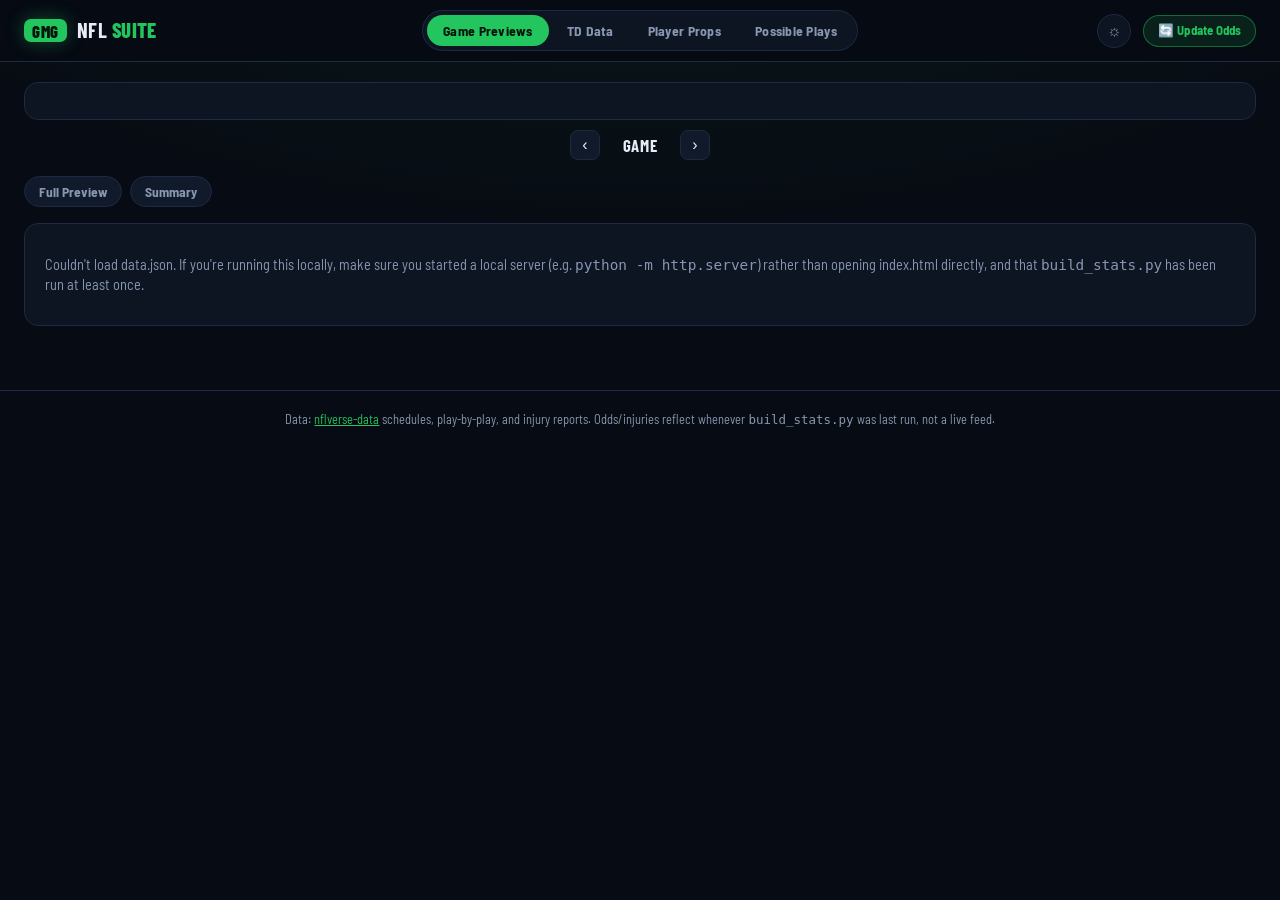
==== commit 69487b9f: "Game Previews: stats toggle in General Stats header, Recent Games with lines/ATS/O-U Recent Games mo" ====
--- a/nfl_tool/site/game-overview.html
+++ b/nfl_tool/site/game-overview.html
@@ -45,9 +45,6 @@
   <div class="view-toggle">
     <button type="button" class="view-toggle-btn preview-view-btn" data-view="full">Full Preview</button>
     <button type="button" class="view-toggle-btn preview-view-btn" data-view="summary">Summary</button>
-    <span class="view-toggle-sep"></span>
-    <button type="button" class="view-toggle-btn stats-mode-btn" data-mode="raw" title="Season numbers as they happened">Raw Stats</button>
-    <button type="button" class="view-toggle-btn stats-mode-btn" data-mode="adj" title="Every stat corrected for the offenses/defenses each team has faced">vs Opponents</button>
   </div>
 
   <div id="empty-state" class="empty-state">
@@ -57,6 +54,7 @@
   <div id="section-game-summary" class="section-wrap" hidden>
     <div class="summary-toolbar">
       <button type="button" id="summary-save-btn" class="summary-save-btn">Save image</button>
+      <span class="stats-mode-toggle"><button type="button" class="view-toggle-btn stats-mode-btn" data-mode="raw" title="Season numbers as they happened">Raw Stats</button><button type="button" class="view-toggle-btn stats-mode-btn" data-mode="adj" title="Every stat corrected for the offenses/defenses each team has faced">vs Opponents</button></span>
       <span class="section-note">Sized to your video template's left area (1.18 : 1). Make your picks on the right -- pick a side, then Good Play / Lean / No Confidence. They save to your Pick Tracker and show in the saved image. Click a chosen side again to clear it.</span>
     </div>
     <div id="summary-card" class="summary-card"></div>
@@ -94,20 +92,39 @@
     </div>
   </div>
 
+  <div id="section-recent" class="section-wrap" hidden>
+    <h2 class="section-title">Recent Games</h2>
+    <p class="section-note">Click any game to see box score data.</p>
+    <div class="two-col recent-two-col">
+      <section id="col-away-recent"></section>
+      <section id="col-home-recent"></section>
+    </div>
+  </div>
+
   <div id="section-general" class="section-wrap" hidden>
-    <h2 class="section-title">General Stats &amp; Scheme <button type="button" id="scheme-info-btn" class="info-icon" aria-label="What is Success Rate?">i</button></h2>
+    <h2 class="section-title">General Stats &amp; Scheme <button type="button" id="scheme-info-btn" class="info-icon" aria-label="What is Success Rate?">i</button><span class="stats-mode-toggle"><button type="button" class="view-toggle-btn stats-mode-btn" data-mode="raw" title="Season numbers as they happened">Raw Stats</button><button type="button" class="view-toggle-btn stats-mode-btn" data-mode="adj" title="Every stat corrected for the offenses/defenses each team has faced">vs Opponents</button></span></h2>
     <p id="scheme-info-text" class="info-text" hidden>Success Rate (nflfastR): a play "succeeds" if it gains at least 40% of yards-to-go on 1st down, 60% on 2nd down, or picks up the first down/TD on 3rd or 4th down &mdash; a per-play efficiency measure (staying on schedule), not total yards or points.</p>
     <ul id="scheme-notes" class="snapshot-list scheme-notes"></ul>
-    <div class="stat-row">
-      <section id="col-away-general"></section>
-      <section id="col-home-general"></section>
-      <div class="scheme-grade-col">
-        <section id="col-away-scheme"></section>
-        <section id="col-away-summary"></section>
+    <div class="gen-pair-cols">
+      <div class="gen-panel">
+        <div id="col-away-matchup-head"></div>
+        <div class="gen-panel-body">
+          <section id="col-away-general"></section>
+          <div class="scheme-grade-col">
+            <section id="col-away-scheme"></section>
+            <section id="col-away-summary"></section>
+          </div>
+        </div>
       </div>
-      <div class="scheme-grade-col">
-        <section id="col-home-scheme"></section>
-        <section id="col-home-summary"></section>
+      <div class="gen-panel">
+        <div id="col-home-matchup-head"></div>
+        <div class="gen-panel-body">
+          <section id="col-home-general"></section>
+          <div class="scheme-grade-col">
+            <section id="col-home-scheme"></section>
+            <section id="col-home-summary"></section>
+          </div>
+        </div>
       </div>
     </div>
     <p class="section-note">Team Grades <button type="button" id="grades-info-btn" class="info-icon" aria-label="What do these categories grade?">i</button></p>
@@ -121,14 +138,6 @@
           </div>
         </div>
       </section>
-    </div>
-  </div>
-
-  <div id="section-recent" class="section-wrap" hidden>
-    <h2 class="section-title">Recent Games</h2>
-    <div class="two-col">
-      <section id="col-away-recent"></section>
-      <section id="col-home-recent"></section>
     </div>
   </div>
 
--- a/nfl_tool/site/style.css
+++ b/nfl_tool/site/style.css
@@ -2587,3 +2587,358 @@
 
 .view-toggle-sep { width: 1px; align-self: stretch; margin: 2px 6px; background: var(--border-strong); }
 .gs-adj-badge { padding: 0 6px; border-radius: 999px; font-size: 0.72rem; font-weight: 800; color: var(--accent); border: 1px solid rgba(var(--accent-rgb), 0.55); background: rgba(var(--accent-rgb), 0.1); }
+.gs-head { gap: 6px; font-size: 0.78rem; color: var(--text); letter-spacing: 0.08em; }
+
+/* Novig ad at the bottom of the Game Summary's My Picks rail */
+.gs-novig { margin-top: auto; display: flex; flex-direction: column; align-items: center; gap: 8px; padding: 10px 10px 12px; border-radius: 12px; background: var(--panel-2); border: 1px solid var(--border-strong); text-align: center; }
+.gs-novig-head { display: flex; align-items: center; gap: 8px; font-size: 0.86rem; font-weight: 700; }
+.gs-novig-head b { color: var(--accent); }
+.gs-novig-logo { width: 32px; height: 32px; border-radius: 8px; }
+.gs-novig-qr { width: 140px; height: 140px; border-radius: 6px; background: #fff; padding: 4px; }
+.gs-novig-offer { margin: 0; font-size: 0.78rem; font-weight: 600; line-height: 1.35; }
+.gs-novig-code { display: inline-block; padding: 0 6px; border-radius: 5px; font-weight: 800; letter-spacing: 0.06em; color: var(--on-accent); background: var(--accent); }
+
+/* ---- Props Summary v3: unit strengths/weaknesses + leans ---- */
+.ps-col { display: flex; flex-direction: column; gap: 6px; padding: 8px 10px 10px; }
+.ps-unit { display: grid; grid-template-columns: 62px minmax(0, 1fr); align-items: center; gap: 6px; }
+.ps-unit-label { display: inline-flex; align-items: center; gap: 5px; font-size: 0.66rem; font-weight: 800; letter-spacing: 0.07em; color: var(--muted); }
+.ps-unit-chips { display: flex; flex-wrap: wrap; gap: 4px; }
+.ps-unit-chip { display: inline-flex; align-items: baseline; gap: 4px; padding: 3px 8px; border-radius: 6px; font-size: 0.74rem; font-weight: 800; white-space: nowrap; border: 1px solid transparent; }
+.ps-unit-chip small { font-size: 0.64rem; font-weight: 700; opacity: 0.85; }
+.ps-unit-strong { color: var(--good-text); background: rgba(var(--good-rgb), 0.16); border-color: rgba(var(--good-rgb), 0.5); }
+.ps-unit-weak { color: var(--bad-text); background: rgba(var(--bad-rgb), 0.13); border-color: rgba(var(--bad-rgb), 0.45); }
+.ps-unit-none { font-size: 0.74rem; color: var(--muted); font-style: italic; }
+.ps-leans { padding-top: 6px; border-top: 1px dashed var(--border); }
+.ps-leans .ps-angle-call { font-size: 0.68rem; }
+.ps-card .ps-section .sc-grid2 { grid-template-rows: auto; }
+/* picker grouped by section / player */
+.ps-pick-table td { padding-top: 3px; padding-bottom: 3px; }
+.ps-pick-section td { padding-top: 10px !important; font-family: var(--font-display); font-size: 1rem; font-weight: 800; letter-spacing: 0.05em; text-transform: uppercase; color: var(--accent); border-bottom: 2px solid rgba(var(--accent-rgb), 0.4); }
+.ps-pick-player td { padding-top: 7px !important; background: var(--table-head); }
+.ps-pick-player .sc-headshot { vertical-align: middle; }
+.ps-pick-out td { opacity: 0.55; }
+.ps-pick-mkt { padding-left: 22px !important; }
+.ps-src { font-size: 0.66rem; color: var(--muted); white-space: nowrap; }
+.ps-out-btn { float: right; padding: 1px 7px; border-radius: 5px; border: 1px solid var(--border-strong); background: transparent; color: var(--muted); font: inherit; font-size: 0.68rem; font-weight: 700; cursor: pointer; }
+.ps-out-btn:hover { border-color: rgb(var(--bad-rgb)); color: var(--bad-text); }
+.ps-out-on { color: var(--bad-text); border-color: rgb(var(--bad-rgb)); background: rgba(var(--bad-rgb), 0.12); }
+.ps-thin { padding: 0 4px; border-radius: 4px; font-size: 0.6rem; font-weight: 800; color: var(--mid-text); background: rgba(var(--mid-rgb), 0.18); }
+.ps-card .ps-section .sc-cols { flex: 1 1 auto; }
+.ps-col { justify-content: space-around; }
+
+/* ---- Props Summary v4: Target / Fade halves ---- */
+.ps-col { display: grid; grid-template-rows: 1fr 1fr; gap: 6px; padding: 8px; }
+.ps-half { border-radius: 8px; padding: 5px 8px 6px; display: flex; flex-direction: column; gap: 4px; }
+.ps-half-target { background: rgba(var(--good-rgb), 0.08); border: 1px solid rgba(var(--good-rgb), 0.35); }
+.ps-half-fade { background: rgba(var(--bad-rgb), 0.07); border: 1px solid rgba(var(--bad-rgb), 0.3); }
+.ps-half-title { font-family: var(--font-display); font-size: 0.82rem; font-weight: 800; letter-spacing: 0.08em; text-transform: uppercase; text-align: center; }
+.ps-half-target .ps-half-title { color: var(--good-text); }
+.ps-half-fade .ps-half-title { color: var(--bad-text); }
+.ps-spot { display: flex; flex-direction: column; line-height: 1.2; }
+.ps-spot b { font-size: 0.86rem; font-weight: 800; }
+.ps-spot span { font-size: 0.7rem; color: var(--muted); font-weight: 600; }
+.ps-rk { font-size: 0.62rem; opacity: 0.85; }
+.ps-spot-none { font-size: 0.74rem; color: var(--muted); font-style: italic; text-align: center; margin: auto 0; }
+.ps-col { grid-template-columns: minmax(0, 1fr); justify-content: stretch; }
+
+/* ---- Props Summary v5: Target / Fade package lists ---- */
+.ps-card .sc-main { gap: 8px; }
+.ps-tts { display: flex; justify-content: center; gap: 18px; }
+.ps-tt { display: inline-flex; align-items: center; gap: 5px; font-size: 0.8rem; font-weight: 700; color: var(--muted); }
+.ps-tf { flex: 1 1 auto; display: grid; grid-template-columns: 1fr 1fr; gap: 10px; }
+.ps-tf-col { display: flex; flex-direction: column; gap: 8px; }
+.ps-tf-target { background: rgba(var(--good-rgb), 0.05); border-color: rgba(var(--good-rgb), 0.4); }
+.ps-tf-fade { background: rgba(var(--bad-rgb), 0.05); border-color: rgba(var(--bad-rgb), 0.35); }
+.ps-tf-target .sc-section-title { color: var(--good-text); }
+.ps-tf-target .sc-section-title::before { background: rgb(var(--good-rgb)); }
+.ps-tf-fade .sc-section-title { color: var(--bad-text); }
+.ps-tf-fade .sc-section-title::before { background: rgb(var(--bad-rgb)); }
+.ps-pk { display: flex; flex-direction: column; gap: 5px; padding: 8px 10px; border-radius: 10px; background: var(--panel-2); border: 1px solid var(--border); }
+.ps-pk-head { display: flex; align-items: center; gap: 7px; flex-wrap: wrap; }
+.ps-pk-name { font-family: var(--font-display); font-size: 1.15rem; font-weight: 800; letter-spacing: 0.02em; }
+.ps-pk-mkts { display: inline-flex; flex-wrap: wrap; gap: 4px; }
+.ps-pk-mkts span { padding: 1px 7px; border-radius: 999px; font-size: 0.7rem; font-weight: 800; background: var(--table-head); border: 1px solid var(--border-strong); }
+.ps-tf-target .ps-pk-mkts span { color: var(--good-text); border-color: rgba(var(--good-rgb), 0.5); background: rgba(var(--good-rgb), 0.1); }
+.ps-tf-fade .ps-pk-mkts span { color: var(--bad-text); border-color: rgba(var(--bad-rgb), 0.45); background: rgba(var(--bad-rgb), 0.08); }
+.ps-pk-players { display: flex; flex-wrap: wrap; gap: 8px; }
+.ps-pk-player { display: inline-flex; align-items: center; gap: 5px; font-size: 0.84rem; font-weight: 700; }
+.ps-pk-player b { font-weight: 800; color: var(--accent); }
+.ps-pk-noline { font-size: 0.74rem; color: var(--muted); font-style: italic; }
+.ps-pk-tags { display: flex; flex-wrap: wrap; gap: 5px; }
+.ps-pk-tags span { font-size: 0.64rem; font-weight: 700; color: var(--muted); padding: 0 6px; border-radius: 4px; background: var(--table-head); }
+
+/* Prop Picks rail rows: name beside the photo, market + line in the middle, taller */
+.ps-rail td { padding: 8px 3px; }
+.ps-rail-who .sc-player { gap: 7px; }
+.ps-rail-name { display: inline; font-size: 0.92rem; font-weight: 800; line-height: 1.1; white-space: nowrap; }
+.ps-rail-mid { text-align: center; line-height: 1.15; }
+.ps-rail-mid span { display: block; font-size: 0.66rem; font-weight: 700; color: var(--muted); white-space: nowrap; }
+.ps-rail-mid b { font-family: var(--font-display); font-size: 1.05rem; font-weight: 800; }
+.ps-rail-btns { gap: 4px; }
+.ps-rail .sc-pp { font-size: 0.72rem; padding: 2px 6px; }
+.ps-pk-for { align-self: center; font-size: 0.62rem; font-weight: 800; letter-spacing: 0.05em; text-transform: uppercase; color: var(--muted); }
+
+.ps-pk-tags span { padding: 1px 7px; border-radius: 5px; font-size: 0.68rem; font-weight: 800; }
+:root[data-theme="light"] .ps-pk-tags span { color: var(--text) !important; }
+
+/* Schedule strip: finished games show scores under the logos */
+.matchup-card-final .matchup-teams-row { align-items: flex-start; }
+.matchup-team-col { display: flex; flex-direction: column; align-items: center; gap: 2px; }
+.matchup-score { font-family: var(--font-display); font-size: 0.95rem; font-weight: 700; line-height: 1; color: var(--muted); }
+.matchup-score-win { color: var(--text); font-weight: 800; }
+.matchup-score-loss { opacity: 0.7; }
+.matchup-card-final .at { align-self: center; margin-top: -14px; }
+
+/* ---- Pass zone grids: summary-card look ---- */
+.pass-zone-block { background: var(--panel-2); border: 1px solid var(--border); border-radius: 14px; padding: 10px 10px 12px; }
+.pass-zone-team-banner { display: flex; align-items: center; gap: 10px; padding: 8px 12px; border-radius: 10px; margin-bottom: 6px; }
+.pass-zone-team-banner .team-logo { width: 30px; height: 30px; }
+.pass-zone-team-name { font-family: var(--font-display); font-size: 1.2rem; font-weight: 800; letter-spacing: 0.03em; text-transform: uppercase; }
+.pass-zone-team-side { margin-left: auto; padding: 2px 10px; border-radius: 999px; font-size: 0.66rem; font-weight: 800; letter-spacing: 0.07em; text-transform: uppercase; opacity: 1; background: var(--panel); border: 1px solid var(--border-strong); color: var(--text); }
+.pass-zone-grid { border-collapse: separate; border-spacing: 6px; table-layout: fixed; }
+.pass-zone-grid th, .pass-zone-grid td { border: none; border-radius: 10px; padding: 8px 6px; }
+.pass-zone-grid thead th { background: var(--panel) !important; vertical-align: bottom; }
+.pass-zone-grid thead th:first-child { background: transparent !important; }
+.pass-zone-col-label, .pass-zone-row-label-text { display: block; font-family: var(--font-display); font-size: 0.9rem; font-weight: 800; letter-spacing: 0.08em; text-transform: uppercase; color: var(--muted); }
+.pass-zone-row-label { background: var(--panel); width: 92px; }
+.pass-zone-cell { transition: transform 0.12s ease; }
+.pass-zone-cell:not(.tier-good):not(.tier-mid):not(.tier-bad) { background: var(--panel); }
+.pass-zone-cell:hover { transform: translateY(-1px); outline: none !important; box-shadow: 0 0 0 2px var(--accent) inset; }
+.pass-zone-cell-inner { min-height: 74px; justify-content: center; }
+.pass-zone-cell-inner .pass-zone-rate { font-family: var(--font-display); font-size: 1.9rem; font-weight: 800; line-height: 1; }
+.pass-zone-cell-comp { font-size: 0.82rem; font-weight: 800; margin-top: 3px; }
+.pass-zone-cell-sample { font-size: 0.68rem; opacity: 0.75; }
+.pz-share { display: flex; flex-direction: column; align-items: center; gap: 3px; margin-top: 4px; }
+.pz-share b { font-family: var(--font-display); font-size: 1.35rem; font-weight: 800; line-height: 1; color: hsl(var(--pz-hue), 75%, 58%); }
+.pz-bar { display: block; width: 70%; max-width: 90px; height: 5px; border-radius: 999px; background: var(--border); overflow: hidden; }
+.pz-bar span { display: block; height: 100%; border-radius: 999px; background: hsl(var(--pz-hue), 70%, 48%); }
+:root[data-theme="light"] .pz-share b { color: hsl(var(--pz-hue), 75%, 34%); }
+.pass-zone-identity { display: grid; grid-template-columns: repeat(4, 1fr); gap: 6px; margin-top: 6px; }
+.pass-zone-identity-stat { display: flex; flex-direction: column; align-items: center; gap: 2px; padding: 7px 4px; border-radius: 10px; text-align: center; }
+.pass-zone-identity-stat:not(.tier-good):not(.tier-mid):not(.tier-bad) { background: var(--panel); }
+.pass-zone-identity-stat span { font-size: 0.6rem; font-weight: 800; letter-spacing: 0.07em; text-transform: uppercase; opacity: 0.8; }
+.pass-zone-identity-stat strong { font-family: var(--font-display); font-size: 1.15rem; font-weight: 800; padding: 0; background: none; }
+
+/* Offense player mini grids: 3 cards per row, uniform rows */
+.pass-zone-players-inline { gap: 10px; }
+.pass-zone-player-mini-card { flex: 0 0 calc((100% - 20px) / 3); min-width: 0; max-width: none; }
+.pass-zone-player-banner-mini .pass-zone-player-photo { width: 30px; height: 30px; }
+.pass-zone-player-banner-mini .pass-zone-player-name { font-size: 0.86rem; }
+.pass-zone-grid-mini { border-spacing: 4px; font-size: 0.78rem; }
+.pass-zone-grid-mini th, .pass-zone-grid-mini td { padding: 0 2px; height: 30px; border-radius: 7px; }
+.pass-zone-grid-mini thead th { height: 22px; font-size: 0.66rem; font-weight: 800; letter-spacing: 0.06em; color: var(--muted); }
+.pass-zone-row-label-mini { width: 38px; white-space: nowrap; font-size: 0.64rem; font-weight: 800; color: var(--muted); background: var(--panel); }
+.pass-zone-heat-cell { font-size: 0.82rem; font-weight: 800; }
+.pass-zone-heat-cell:not([style]) { background: var(--panel); color: var(--muted); }
+
+/* ---- Zone Targets panel (under Pass D Allowed grids) ---- */
+.zt-panel { margin-top: 10px; padding: 10px; border-radius: 12px; background: rgba(var(--good-rgb), 0.05); border: 1px solid rgba(var(--good-rgb), 0.35); display: flex; flex-direction: column; gap: 8px; }
+.zt-title { display: flex; align-items: center; gap: 6px; font-family: var(--font-display); font-size: 1rem; font-weight: 800; letter-spacing: 0.06em; text-transform: uppercase; color: var(--good-text); }
+.zt-row { display: grid; grid-template-columns: minmax(0, 1fr) auto; align-items: center; gap: 10px; padding: 8px 10px; border-radius: 10px; background: var(--panel); }
+.zt-who { display: inline-flex; align-items: center; gap: 9px; min-width: 0; }
+.zt-who > span { display: flex; flex-direction: column; min-width: 0; }
+.zt-who b { font-size: 0.95rem; font-weight: 800; white-space: nowrap; overflow: hidden; text-overflow: ellipsis; }
+.zt-who small { font-size: 0.68rem; color: var(--muted); font-weight: 600; white-space: nowrap; }
+.zt-tags { display: flex; flex-wrap: wrap; justify-content: flex-end; gap: 4px; max-width: 250px; }
+.zt-mkt { padding: 2px 8px; border-radius: 6px; font-size: 0.72rem; font-weight: 800; white-space: nowrap; color: var(--good-text); background: rgba(var(--good-rgb), 0.16); border: 1px solid rgba(var(--good-rgb), 0.5); }
+.zt-mkt b { color: var(--text); }
+.zt-yac { padding: 2px 7px; border-radius: 6px; font-size: 0.66rem; font-weight: 800; color: var(--mid-text); background: rgba(var(--mid-rgb), 0.16); border: 1px solid rgba(var(--mid-rgb), 0.5); }
+.zt-zone { padding: 2px 7px; border-radius: 6px; font-size: 0.64rem; font-weight: 800; letter-spacing: 0.03em; text-transform: uppercase; color: var(--bad-text); background: rgba(var(--bad-rgb), 0.1); border: 1px solid rgba(var(--bad-rgb), 0.4); }
+.zt-none { margin: 0; font-size: 0.78rem; color: var(--muted); font-style: italic; }
+.ps-zone-star { color: rgb(var(--mid-rgb)); font-size: 0.8rem; margin-right: 1px; }
+
+/* ====================================================================
+   Facelift v2 -- the summary-card look everywhere. Every data table is
+   rounded tiles with small gaps instead of hairline grid lines; colored
+   values are shaded boxes (tint + matching edge) in the display font;
+   headers are small uppercase labels. Sits last so it wins.
+   ==================================================================== */
+.data-table:not(.pass-zone-grid) {
+  border-collapse: separate;
+  border-spacing: 3px;
+  border: none;
+}
+.data-table:not(.pass-zone-grid) th,
+.data-table:not(.pass-zone-grid) td {
+  border-bottom: none;
+  border-radius: 6px;
+  padding: 4px 5px;
+}
+.data-table:not(.pass-zone-grid) td { background-color: var(--panel-2); }
+.data-table:not(.pass-zone-grid) th {
+  background-color: transparent;
+  color: var(--muted);
+  font-size: 0.64rem;
+  font-weight: 800;
+  letter-spacing: 0.07em;
+  text-transform: uppercase;
+}
+.data-table:not(.pass-zone-grid) th.sub-hdr { background: transparent !important; font-size: 0.6rem !important; }
+.data-table:not(.pass-zone-grid) th[style] { color: var(--text); }
+.data-table:not(.pass-zone-grid) td.section-group-label {
+  background: transparent;
+  padding: 8px 2px 1px;
+  font-size: 0.64rem;
+  font-weight: 800;
+  letter-spacing: 0.08em;
+}
+.data-table:not(.pass-zone-grid) td.edge-cell:not([style]) { background: transparent; }
+.data-table tbody tr:hover > td:not([class*="tier-"]):not(.edge-cell):not(.section-group-label) { background-color: var(--table-head); }
+.data-table td.num { font-family: var(--font-display); font-size: 0.95rem; font-weight: 700; }
+
+/* Shaded boxes: tint plus a matching edge, like the summary chips */
+.data-table .tier-good, .data-table .tier-mid, .data-table .tier-bad { font-weight: 800; }
+.data-table .tier-good { background-color: rgba(var(--good-rgb), var(--tier-a, 0.18)); box-shadow: inset 0 0 0 1px rgba(var(--good-rgb), 0.45); }
+.data-table .tier-mid { background-color: rgba(var(--mid-rgb), var(--tier-a, 0.16)); box-shadow: inset 0 0 0 1px rgba(var(--mid-rgb), 0.4); }
+.data-table .tier-bad { background-color: rgba(var(--bad-rgb), var(--tier-a, 0.16)); box-shadow: inset 0 0 0 1px rgba(var(--bad-rgb), 0.42); }
+
+/* Team banners everywhere match the pass-zone banners */
+.team-banner { padding: 8px 12px; border-radius: 10px; }
+.team-banner .team-logo { width: 28px; height: 28px; }
+.team-banner-name { font-family: var(--font-display); font-size: 1.15rem; font-weight: 800; letter-spacing: 0.03em; text-transform: uppercase; }
+
+/* Sub-panels inside a section read as summary blocks */
+.stat-column-title, .data-table caption {
+  font-family: var(--font-display);
+  font-size: 0.9rem;
+  font-weight: 800;
+  letter-spacing: 0.08em;
+  text-transform: uppercase;
+  color: var(--muted);
+}
+.data-table:not(.pass-zone-grid) th { padding: 4px 2px; }
+.data-table:not(.pass-zone-grid) th.sub-hdr { letter-spacing: 0.02em; white-space: nowrap; }
+.data-table:not(.pass-zone-grid) td.num { padding: 4px 2px; }
+.props-rec-table th:nth-child(10), .props-rec-table td:nth-child(10) { border-left: none; }
+.general-stat-table th:nth-child(2), .general-stat-table td:nth-child(2) { border-right: none; }
+.scheme-table .group-row td { background: transparent; padding: 8px 2px 1px; }
+.pass-zone-heat-cell-exploit-bad { outline: 2px solid rgb(var(--bad-rgb)); outline-offset: -2px; }
+.pass-zone-heat-cell-exploit-mid { outline: 2px solid rgb(var(--mid-rgb)); outline-offset: -2px; }
+
+/* Rush lanes: same big-tile look as the pass-zone grids, filling the panel */
+.rush-lanes { width: 640px; max-width: 100%; }
+.rush-lanes-cols { gap: 5px; }
+.rush-lane-col { gap: 4px; }
+.rush-lane-off-block { gap: 4px; }
+.rush-lane-box, .rush-lane-off-success, .rush-lane-off-freq,
+.rush-lane-off-block.rush-lane-off-block-standalone { border-radius: 8px; border-top: none; }
+.rush-lane-off-block.rush-lane-off-block-standalone { overflow: visible; }
+.rush-lane-box { padding: 8px 2px 7px; background: var(--panel-2); }
+.rush-lane-off-success { padding: 7px 2px; background: var(--panel-2); }
+.rush-lane-off-freq { padding: 5px 2px; background: var(--panel-2); }
+.rush-lane-label { font-family: var(--font-display); font-size: 0.78rem; font-weight: 800; letter-spacing: 0.08em; opacity: 0.85; }
+.rush-lane-pct { font-family: var(--font-display); font-size: 1.45rem; font-weight: 800; line-height: 1.05; }
+.rush-lane-ypc { font-size: 0.72rem; font-weight: 700; }
+.rush-lane-n { font-size: 0.64rem; }
+.rush-lane-freq-pct { font-family: var(--font-display); font-size: 1.05rem; font-weight: 800; }
+.rush-lane-box.tier-good, .rush-lane-off-success.tier-good { box-shadow: inset 0 0 0 1px rgba(var(--good-rgb), 0.5); }
+.rush-lane-box.tier-mid, .rush-lane-off-success.tier-mid { box-shadow: inset 0 0 0 1px rgba(var(--mid-rgb), 0.5); }
+.rush-lane-box.tier-bad, .rush-lane-off-success.tier-bad { box-shadow: inset 0 0 0 1px rgba(var(--bad-rgb), 0.5); }
+.rush-lane-box.rush-lane-nosample, .rush-lane-off-success.rush-lane-nosample { background: var(--panel-2); opacity: 0.6; }
+.rush-lanes-team-tag { font-family: var(--font-display); font-size: 0.95rem; font-weight: 800; letter-spacing: 0.06em; text-transform: uppercase; }
+.rush-lanes-team-tag .muted-label { font-style: normal; }
+.rush-lanes-player-block { border-top: 1px dashed var(--border-strong); }
+
+/* Passing tab: one boxed column per team (table on top, coverage + QB
+   rushing / red zone side by side underneath) instead of a loose row */
+.team-pair-cols { display: grid; grid-template-columns: repeat(2, minmax(0, 1fr)); gap: 14px; margin-top: 8px; }
+.team-col-panel { border: 1px solid var(--border); border-radius: 12px; padding: 12px; background: var(--panel); display: flex; flex-direction: column; gap: 10px; min-width: 0; }
+.team-col-row { display: flex; flex-wrap: wrap; gap: 16px; align-items: flex-start; }
+.team-col-row > section { min-width: 0; }
+@media (max-width: 1100px) { .team-pair-cols { grid-template-columns: 1fr; } }
+.pass-zone-pair, .rush-pair { border-radius: 12px; }
+.data-table:not(.pass-zone-grid) th { letter-spacing: 0.03em; }
+
+/* Pick Tracker form: same buttons as the summary card's My Picks rail */
+.pick-market-row { background: var(--panel-2); border-radius: 12px; padding: 10px 12px; gap: 12px; }
+.pick-market-label { font-family: var(--font-display); font-size: 1rem; font-weight: 800; letter-spacing: 0.06em; text-transform: uppercase; min-width: 90px; }
+.pick-side-group, .pick-color-group { gap: 6px; }
+.pick-side-wrap { gap: 4px; }
+.pick-side-btn, .pick-color-btn, .pick-save-btn, .pick-edit-btn { background: var(--panel); border: 1px solid var(--border-strong); border-radius: 8px; font-weight: 800; }
+.pick-side-btn { padding: 6px 12px; font-size: 0.86rem; }
+.pick-color-btn { padding: 5px 10px; font-size: 0.66rem; letter-spacing: 0.04em; text-transform: uppercase; color: var(--muted); }
+.pick-side-btn.selected { background: rgba(var(--accent-rgb), 0.16); border-color: var(--accent); }
+.pick-color-btn.pick-color-green.selected { color: var(--good-text); background: rgba(var(--good-rgb), 0.22); border-color: rgb(var(--good-rgb)); }
+.pick-color-btn.pick-color-yellow.selected { color: var(--mid-text); background: rgba(var(--mid-rgb), 0.22); border-color: rgb(var(--mid-rgb)); }
+.pick-color-btn.pick-color-red.selected { color: var(--bad-text); background: rgba(var(--bad-rgb), 0.2); border-color: rgb(var(--bad-rgb)); }
+.pp-check-inline input, .pp-toggle { accent-color: var(--accent); width: 16px; height: 16px; cursor: pointer; }
+.pick-badge, .pick-result { border-radius: 8px; font-weight: 800; }
+.pick-badge.pick-color-green { box-shadow: inset 0 0 0 1px rgba(var(--good-rgb), 0.5); }
+.pick-badge.pick-color-yellow { box-shadow: inset 0 0 0 1px rgba(var(--mid-rgb), 0.5); }
+.pick-badge.pick-color-red { box-shadow: inset 0 0 0 1px rgba(var(--bad-rgb), 0.5); }
+.qb-rushing-group-header:not(:first-child) th { border-top: none; padding-top: 8px; }
+.data-table:not(.pass-zone-grid) .metric-caption { background: transparent !important; }
+
+/* ---- Game Previews: General Stats & Scheme, contained ---- */
+/* Fuller tier fills everywhere (tint + a softer edge), both themes */
+.data-table .tier-good, .data-table:not(.pass-zone-grid) td.tier-good { background-color: rgba(var(--good-rgb), calc(var(--tier-a, 0.16) + 0.14)); box-shadow: inset 0 0 0 1px rgba(var(--good-rgb), 0.35); }
+.data-table .tier-mid, .data-table:not(.pass-zone-grid) td.tier-mid { background-color: rgba(var(--mid-rgb), calc(var(--tier-a, 0.14) + 0.12)); box-shadow: inset 0 0 0 1px rgba(var(--mid-rgb), 0.3); }
+.data-table .tier-bad, .data-table:not(.pass-zone-grid) td.tier-bad { background-color: rgba(var(--bad-rgb), calc(var(--tier-a, 0.16) + 0.14)); box-shadow: inset 0 0 0 1px rgba(var(--bad-rgb), 0.35); }
+
+/* Two boxed matchups: ATL offense vs GB defense, GB offense vs ATL defense */
+.gen-pair-cols { display: grid; grid-template-columns: repeat(auto-fit, minmax(620px, 1fr)); gap: 14px; margin-top: 10px; }
+.gen-panel { border: 1px solid var(--border); border-radius: 12px; padding: 12px; background: var(--panel); display: flex; flex-direction: column; gap: 10px; min-width: 0; }
+.gen-panel-head { display: flex; align-items: center; gap: 8px; padding: 8px 12px; border-radius: 10px; }
+.gen-panel-team { font-family: var(--font-display); font-size: 1.15rem; font-weight: 800; letter-spacing: 0.03em; text-transform: uppercase; }
+.gen-panel-side { padding: 1px 8px; border-radius: 999px; font-size: 0.64rem; font-weight: 800; letter-spacing: 0.07em; text-transform: uppercase; background: var(--panel); border: 1px solid var(--border-strong); }
+.gen-panel-vs { margin-left: auto; font-size: 0.72rem; font-weight: 700; color: var(--muted); }
+.gen-panel-opp { font-family: var(--font-display); font-size: 0.95rem; font-weight: 800; letter-spacing: 0.04em; text-transform: uppercase; color: var(--muted); }
+.gen-panel-body { display: flex; gap: 18px; align-items: flex-start; flex-wrap: wrap; }
+.gen-panel-body > section, .gen-panel-body > .scheme-grade-col { min-width: 0; }
+.gen-panel .scheme-grade-col { gap: 14px; }
+
+/* Group headers (Production, Turnovers & Pressure, Run Defense...) as solid bars */
+.data-table:not(.pass-zone-grid) td.section-group-label,
+.data-table:not(.pass-zone-grid) .group-row td {
+  background: var(--table-head);
+  color: var(--text);
+  font-family: var(--font-display);
+  font-size: 0.82rem;
+  font-weight: 800;
+  letter-spacing: 0.08em;
+  text-transform: uppercase;
+  padding: 5px 8px;
+  box-shadow: inset 3px 0 0 var(--accent);
+}
+.data-table tr.group-gap > td { height: 6px; padding: 0 !important; background: transparent !important; box-shadow: none; }
+.data-table tbody > tr.group-gap:first-child { display: none; }
+.group-row-caption { margin-left: 8px; font-family: inherit; font-size: 0.66rem; font-weight: 700; font-style: italic; letter-spacing: 0.02em; text-transform: none; color: var(--muted); }
+
+/* Grade letters the same size as the numbers around them */
+.summary-grade-table td.grade-cell, .general-stat-table td.grade-cell { font-family: var(--font-display); font-size: 0.95rem; font-weight: 800; }
+.summary-grade-table th, .summary-grade-table td { padding: 4px 2px; }
+
+/* Heavy / Light Box: "5.21 Y/C" on one line */
+.scheme-table { width: auto; }
+.scheme-table th:first-child, .scheme-table td:first-child { width: 96px; }
+.scheme-table th:nth-child(2), .scheme-table td:nth-child(2),
+.scheme-table th:nth-child(3), .scheme-table td:nth-child(3) { width: 72px; }
+.scheme-table td.num { white-space: nowrap; }
+
+/* Raw Stats / vs Opponents toggle sits in the General Stats header */
+.stats-mode-toggle { display: inline-flex; gap: 4px; margin-left: 14px; padding: 3px; border-radius: 999px; background: var(--panel-2); border: 1px solid var(--border); text-transform: none; letter-spacing: 0; }
+.stats-mode-toggle .view-toggle-btn { font-family: "Barlow Semi Condensed", sans-serif; font-size: 0.8rem; padding: 4px 14px; border: none; }
+.summary-toolbar .stats-mode-toggle { margin-left: 0; flex: 0 0 auto; }
+
+/* Each matchup box's two columns fill the box -- no dead strip on the right */
+.gen-panel-body { display: grid; grid-template-columns: minmax(0, 1fr) minmax(0, 1.2fr); gap: 16px; }
+.gen-panel .general-stat-table, .gen-panel .scheme-table, .gen-panel .summary-grade-table { width: 100%; }
+.gen-panel .scheme-grade-col { gap: 16px; }
+/* Team Grades sized like the scheme table above it */
+.gen-panel .summary-grade-table td { height: 36px; }
+.gen-panel .summary-grade-table td:first-child { font-size: 0.92rem; }
+.gen-panel .summary-grade-table td.grade-cell { font-size: 1.2rem; }
+.gen-panel .summary-grade-table th:last-child, .gen-panel .summary-grade-table td:last-child { width: 36px; }
+
+/* Recent Games: logos, lines and results, oldest week first */
+.recent-two-col { gap: 20px; }
+.recent-games-table { width: 100%; margin-top: 6px; table-layout: auto; }
+.recent-games-table td:first-child { width: 34px; }
+.rg-opp { display: inline-flex; align-items: center; gap: 6px; font-weight: 700; white-space: nowrap; }
+.recent-games-table td.rg-over, .recent-games-table td.rg-under { font-size: 0.8rem; font-weight: 800; letter-spacing: 0.03em; text-transform: uppercase; }
+.recent-games-table td.rg-over { color: var(--mid-text); background-color: rgba(var(--mid-rgb), 0.16); }
+.recent-games-table td.rg-under { color: var(--text); background-color: rgba(96, 165, 250, 0.18); }
+.recent-games-table td.tier-good, .recent-games-table td.tier-bad, .recent-games-table td.tier-mid { font-size: 0.85rem; text-transform: uppercase; letter-spacing: 0.03em; }
+.recent-game-row { cursor: pointer; }
+.recent-game-row:hover td:first-child, .recent-game-row:hover td:nth-child(2) { color: var(--accent); }
+.summary-toolbar .summary-save-btn { white-space: nowrap; flex: 0 0 auto; }
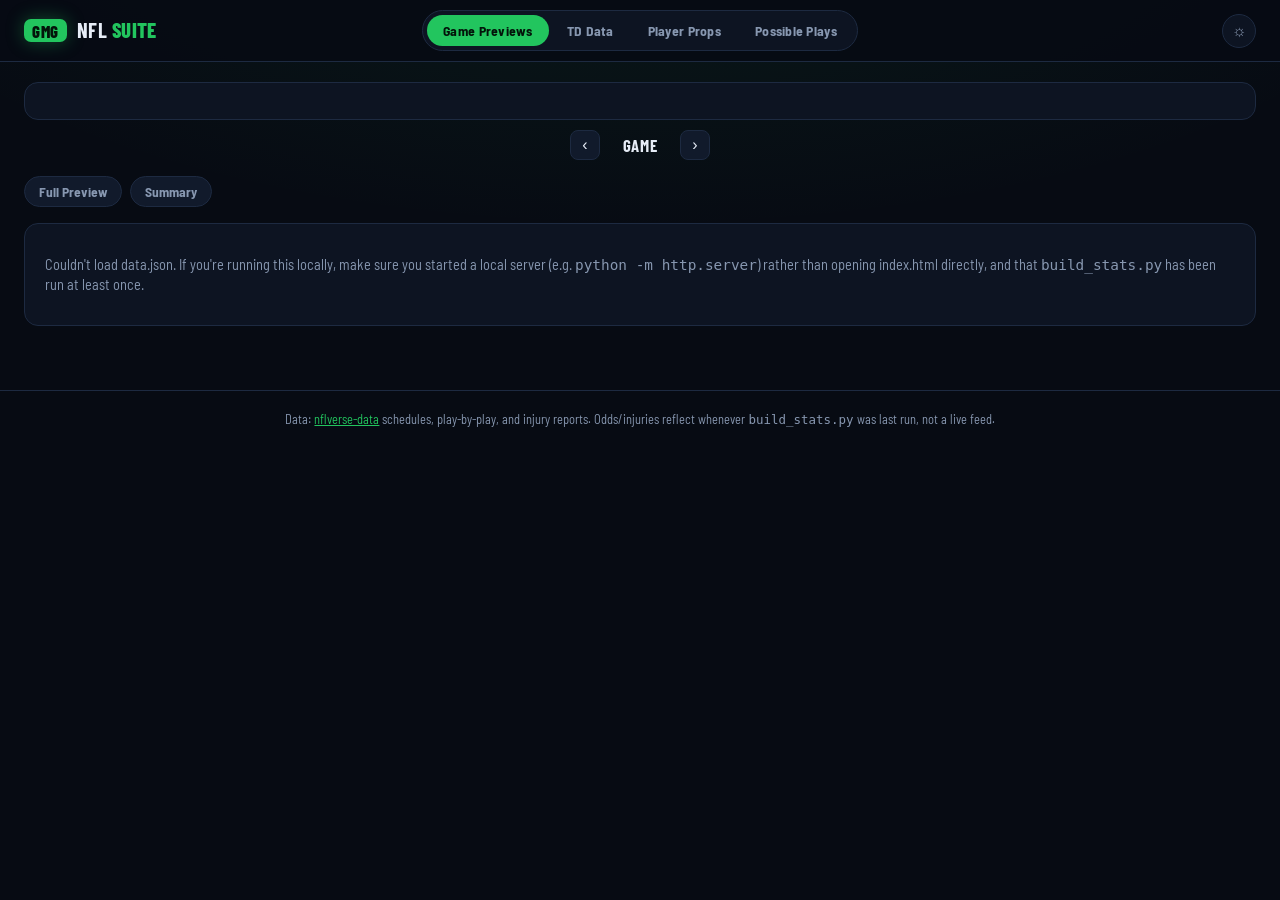
==== commit 4311c91e: "One player card everywhere: odds, extended game log, rush/catch lanes Every player name/photo on eve" ====
--- a/nfl_tool/site/game-overview.html
+++ b/nfl_tool/site/game-overview.html
@@ -168,12 +168,10 @@
   Data: <a href="https://github.com/nflverse/nflverse-data" target="_blank" rel="noopener">nflverse-data</a> schedules, play-by-play, and injury reports. Odds/injuries reflect whenever <code>build_stats.py</code> was last run, not a live feed.
 </footer>
 
-<script src="https://www.gstatic.com/firebasejs/10.13.2/firebase-app-compat.js"></script>
-<script src="https://www.gstatic.com/firebasejs/10.13.2/firebase-auth-compat.js"></script>
-<script src="https://www.gstatic.com/firebasejs/10.13.2/firebase-firestore-compat.js"></script>
-<script src="firebase-sync.js"></script>
+<script src="sync.js"></script>
 <script src="teams.js"></script>
 <script src="common.js"></script>
+<script src="player-card.js"></script>
 <script src="picks.js"></script>
 <script src="game-overview.js"></script>
 <script src="game-summary.js"></script>
--- a/nfl_tool/site/style.css
+++ b/nfl_tool/site/style.css
@@ -2942,3 +2942,58 @@
 .recent-game-row { cursor: pointer; }
 .recent-game-row:hover td:first-child, .recent-game-row:hover td:nth-child(2) { color: var(--accent); }
 .summary-toolbar .summary-save-btn { white-space: nowrap; flex: 0 0 auto; }
+
+/* Paired league-rank popup: TEAM | offense | defense | TEAM, equal halves */
+#stat-rank-modal .modal-box.prk-box { width: auto; overflow-x: auto; }
+.prk-table { table-layout: fixed; }
+.prk-table col.prk-rank-col { width: 30px; }
+.prk-table col.prk-team-col { width: auto; }
+.prk-table col.prk-val-col { width: 96px; }
+.prk-table col.prk-gap-col { width: 14px; }
+.prk-table td.prk-rank { background: transparent; color: var(--muted); font-size: 0.72rem; font-weight: 700; text-align: center; }
+.prk-table td.prk-gap, .prk-table th:empty { background: transparent; }
+.prk-table td.prk-team { white-space: nowrap; overflow: hidden; text-overflow: ellipsis; }
+.prk-table td.prk-team span { font-weight: 600; }
+.prk-table td.prk-team.prk-current { background-color: rgba(var(--accent-rgb), 0.16); box-shadow: inset 0 0 0 2px var(--accent); }
+.prk-table td.prk-team.prk-current span { font-weight: 800; }
+.prk-table td[data-cur] { box-shadow: inset 0 0 0 2px var(--accent) !important; }
+.prk-table th.prk-team-h { text-align: left; }
+.prk-table td.num { font-size: 1rem; }
+
+/* Logged-in Discord member (sync.js) */
+.acct-chip { display: inline-flex; align-items: center; gap: 8px; padding: 4px 6px 4px 12px; border-radius: 999px; background: var(--panel); border: 1px solid var(--border); font-size: 0.82rem; font-weight: 700; white-space: nowrap; }
+.acct-chip .acct-name { max-width: 140px; overflow: hidden; text-overflow: ellipsis; }
+.acct-chip a { padding: 2px 10px; border-radius: 999px; background: var(--panel-2); color: var(--muted); text-decoration: none; font-size: 0.74rem; }
+.acct-chip a:hover { color: var(--text); }
+
+/* Update Odds runs the GitHub build -- only the owner can use it, so only
+   the owner sees it (sync.js adds .is-owner from the Discord profile).
+   Local dev (no profile server) shows it as before. */
+html:not(.is-owner) .update-odds-link { display: none; }
+html.local-dev .update-odds-link { display: inline-flex; }
+
+/* ---- Player card (player-card.js): one popup for every player ---- */
+#player-card-modal { z-index: 1200; }
+#player-card-modal .modal-box.pc-box { max-width: 1060px; width: 96vw; max-height: 92vh; overflow-y: auto; }
+.pc-head { display: flex; align-items: center; gap: 14px; padding: 10px 14px; border-radius: 12px; margin: 0 36px 12px 0; }
+.pc-name { font-family: var(--font-display); font-size: 1.7rem; font-weight: 800; letter-spacing: 0.03em; text-transform: uppercase; line-height: 1.05; }
+.pc-sub { display: flex; align-items: center; gap: 5px; flex-wrap: wrap; font-size: 0.84rem; font-weight: 700; color: var(--muted); margin-top: 3px; }
+#player-card-modal .player-modal-toggle { display: flex; gap: 6px; margin-bottom: 12px; }
+.pc-log-section, .pc-lane-section { margin-bottom: 16px; }
+.pc-log-title { display: flex; align-items: center; gap: 8px; font-family: var(--font-display); font-size: 1rem; font-weight: 800; letter-spacing: 0.07em; text-transform: uppercase; margin-bottom: 6px; padding: 5px 10px; border-radius: 8px; background: var(--table-head); box-shadow: inset 3px 0 0 var(--accent); }
+.pc-vs { display: inline-flex; align-items: center; gap: 4px; font-size: 0.78rem; letter-spacing: 0.03em; color: var(--muted); text-transform: none; font-family: "Barlow Semi Condensed", sans-serif; }
+.pc-log-scroll { overflow-x: auto; }
+.pc-log-table { width: auto; min-width: 100%; }
+.pc-log-table td, .pc-log-table th { white-space: nowrap; }
+.pc-log-table td.num { min-width: 46px; }
+.pc-log-table tr.pc-avg-row td { background: transparent; color: var(--muted); font-weight: 700; border-top: 1px dashed var(--border-strong); }
+.pc-log-table td.pc-avg-label { font-size: 0.7rem; letter-spacing: 0.08em; text-transform: uppercase; }
+.pc-key { display: inline-block; padding: 0 7px; border-radius: 6px; font-weight: 800; font-style: normal; font-size: 0.72rem; }
+.pc-zone-wrap { max-width: 420px; }
+.pc-zone-wrap .pass-zone-grid-mini { font-size: 0.95rem; width: 100%; }
+.pc-zone-wrap .pass-zone-grid-mini td { height: 42px; }
+.pc-odds-table td.pc-implied { color: var(--muted); font-weight: 700; }
+.pc-lane-section .rush-lanes { width: 100%; max-width: 760px; }
+.pass-zone-player-banner.player-click { cursor: pointer; }
+.pass-zone-player-banner.player-click:hover .pass-zone-player-name { text-decoration: underline; }
+.sc-key .player-click, .gs-inj .player-click { display: inline-flex; align-items: center; gap: 4px; }
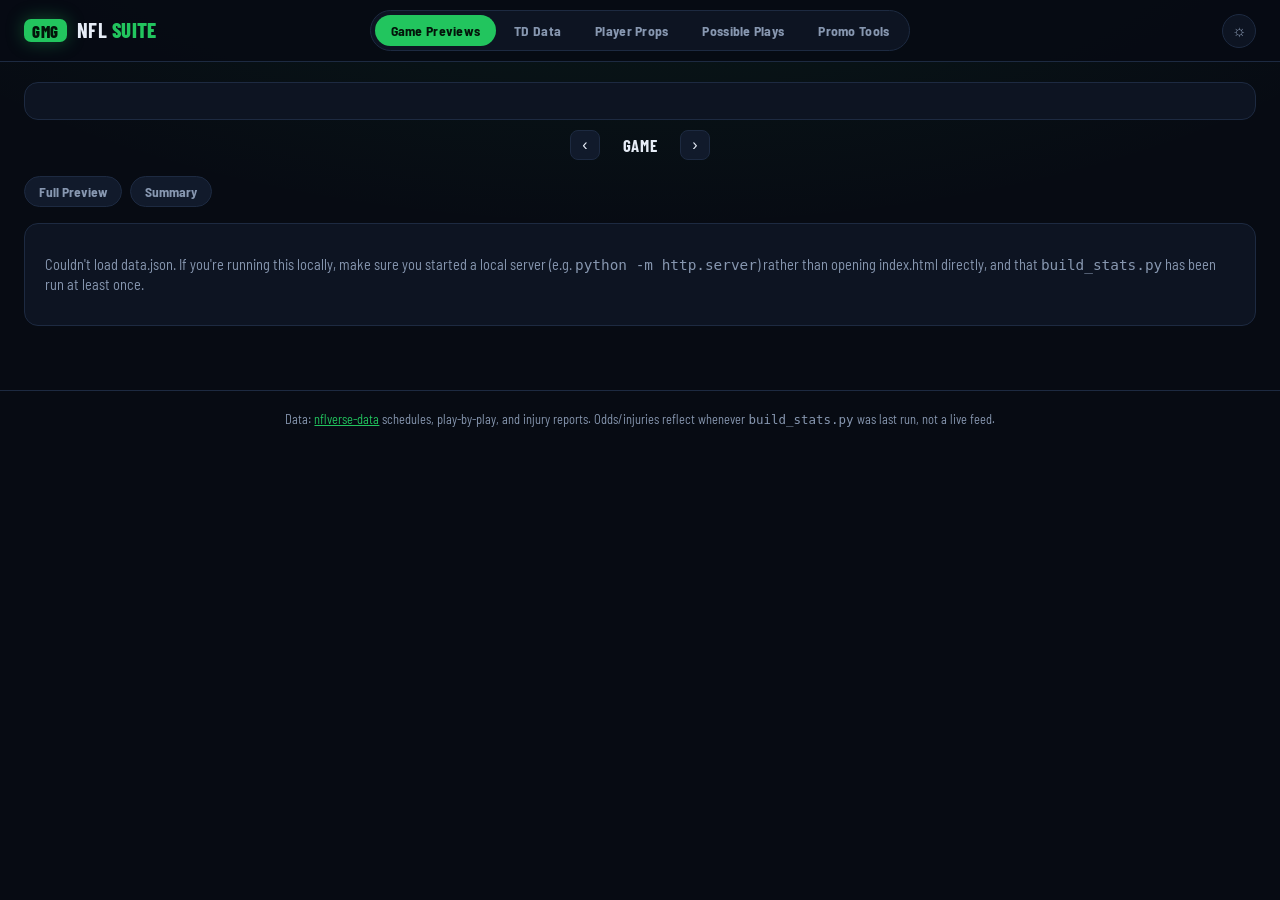
==== commit 5366c536: "Promo Tools tab: King of the Endzone (longest-TD promo) New tab with a team checklist and a league-c" ====
--- a/nfl_tool/site/game-overview.html
+++ b/nfl_tool/site/game-overview.html
@@ -17,6 +17,7 @@
     <a href="index.html">TD Data</a>
     <a href="player-props.html">Player Props</a>
     <a href="possible-plays.html">Possible Plays</a>
+    <a href="promo-tools.html">Promo Tools</a>
   </nav>
   <div class="topbar-actions">
     <button type="button" class="theme-toggle" id="theme-toggle" aria-label="Switch light/dark theme" title="Switch light/dark theme">&#9788;</button>
@@ -54,6 +55,7 @@
   <div id="section-game-summary" class="section-wrap" hidden>
     <div class="summary-toolbar">
       <button type="button" id="summary-save-btn" class="summary-save-btn">Save image</button>
+      <button type="button" id="summary-rail-btn" class="view-toggle-btn" title="Hide the My Picks column so the matchups fill the card">Hide My Picks</button>
       <span class="stats-mode-toggle"><button type="button" class="view-toggle-btn stats-mode-btn" data-mode="raw" title="Season numbers as they happened">Raw Stats</button><button type="button" class="view-toggle-btn stats-mode-btn" data-mode="adj" title="Every stat corrected for the offenses/defenses each team has faced">vs Opponents</button></span>
       <span class="section-note">Sized to your video template's left area (1.18 : 1). Make your picks on the right -- pick a side, then Good Play / Lean / No Confidence. They save to your Pick Tracker and show in the saved image. Click a chosen side again to clear it.</span>
     </div>
@@ -112,6 +114,7 @@
           <section id="col-away-general"></section>
           <div class="scheme-grade-col">
             <section id="col-away-scheme"></section>
+            <section id="col-away-trenches"></section>
             <section id="col-away-summary"></section>
           </div>
         </div>
@@ -122,6 +125,7 @@
           <section id="col-home-general"></section>
           <div class="scheme-grade-col">
             <section id="col-home-scheme"></section>
+            <section id="col-home-trenches"></section>
             <section id="col-home-summary"></section>
           </div>
         </div>
--- a/nfl_tool/site/style.css
+++ b/nfl_tool/site/style.css
@@ -950,6 +950,9 @@
 .target-chips { display: flex; flex-wrap: wrap; gap: 4px; }
 .target-chip { padding: 2px 9px; border-radius: 999px; font-size: 0.78rem; font-weight: 700; border: 1px solid rgba(var(--good-rgb), 0.6); color: var(--good-text); background: rgba(var(--good-rgb), 0.08); }
 .target-chip-strong { background: var(--good); border-color: var(--good); color: var(--on-accent); }
+/* Defense-led target: the defense is clearly soft, the offense hasn't shown it yet */
+.target-chip-soft { border-style: dashed; }
+.target-soft-tag { margin-left: 5px; padding: 0 5px; border-radius: 4px; font-size: 0.72em; font-weight: 800; letter-spacing: 0.04em; text-transform: uppercase; background: rgba(var(--bad-rgb), 0.18); color: var(--bad-text); }
 .target-none { color: var(--muted); font-size: 0.8rem; }
 .target-legend { display: flex; gap: 6px; margin-top: 8px; justify-content: flex-end; }
 .target-legend .target-chip { font-size: 0.66rem; padding: 1px 7px; }
@@ -1791,11 +1794,8 @@
 .recent-game-row { cursor: pointer; }
 .recent-game-row:hover td { background: rgba(var(--accent-rgb), 0.08); }
 
-/* 1100px was sized for a table that used to stretch full-width -- now
-   that box-score-table hugs its own (much narrower) content below, the
-   modal itself is capped down to match instead of leaving a wide empty
-   margin around four stacked, skinny stat tables. */
-#box-score-modal .modal-box { max-width: 700px; width: 92vw; }
+/* Sized for the two-up .box-score-grid below (two stat tables side by side). */
+#box-score-modal .modal-box { max-width: 820px; width: 92vw; }
 .box-score-team-toggle { display: flex; gap: 8px; margin: 8px 0 14px; }
 .box-score-team-toggle .box-score-team-btn {
   padding: 5px 12px;
@@ -1810,8 +1810,23 @@
 }
 .box-score-team-toggle .box-score-team-btn:hover { color: var(--text); border-color: var(--accent); }
 .box-score-team-toggle .box-score-team-btn.active { color: var(--on-accent); background: var(--accent); border-color: var(--accent); }
-.box-score-table { width: auto; margin-top: 14px; font-size: 0.78rem; }
-.box-score-table:first-of-type { margin-top: 0; }
+/* Two-up grid (Passing | Rushing, then Receiving | Defense), each table
+   filling its half: the old single column of content-width tables left
+   the right half of the modal empty (user, 2026-09-30). Name column takes
+   the slack; stat columns stay snug on the right. One column on phones. */
+.box-score-grid {
+  display: grid;
+  grid-template-columns: repeat(2, minmax(0, 1fr));
+  gap: 14px 18px;
+  align-items: start;
+}
+.box-score-table { width: 100%; margin: 0; font-size: 0.8rem; }
+.box-score-table th.num, .box-score-table td.num { width: 1%; min-width: 34px; white-space: nowrap; padding-left: 7px; padding-right: 7px; }
+.box-score-table td:first-child { white-space: nowrap; }
+.box-score-table thead tr + tr th:first-child { text-align: left; padding-left: 6px; }
+@media (max-width: 760px) {
+  .box-score-grid { grid-template-columns: minmax(0, 1fr); }
+}
 .box-score-cat-hdr {
   background: rgba(var(--accent-rgb), 0.16) !important;
   text-align: left !important;
@@ -1904,6 +1919,26 @@
 .pick-save-all-btn:hover:not(:disabled) { opacity: 0.9; }
 .pick-save-all-btn:disabled { opacity: 0.4; cursor: default; }
 
+/* Your Record week filter (checkbox chips) */
+.pick-week-filter { display: flex; flex-wrap: wrap; gap: 6px; margin: 8px 0 4px; }
+.wk-chip {
+  display: inline-flex;
+  align-items: center;
+  gap: 5px;
+  padding: 4px 10px 4px 7px;
+  border-radius: 999px;
+  border: 1px solid var(--border);
+  background: var(--panel);
+  color: var(--muted);
+  font-size: 0.78rem;
+  font-weight: 700;
+  cursor: pointer;
+  user-select: none;
+}
+.wk-chip input { margin: 0; accent-color: var(--accent); cursor: pointer; }
+.wk-chip:hover { color: var(--text); border-color: var(--accent); }
+.wk-chip:has(input:checked) { color: var(--accent); border-color: var(--accent); background: rgba(var(--accent-rgb), 0.12); }
+.pick-week-showing { margin: 2px 0 0; font-size: 0.78rem; font-weight: 700; color: var(--muted); }
 .pick-matrix-table { margin-top: 6px; table-layout: fixed; width: 374px; }
 .pick-matrix-table th, .pick-matrix-table td { text-align: center; font-size: 0.76rem; padding: 3px 4px; line-height: 1.25; }
 .pick-matrix-table th { font-size: 0.66rem; }
@@ -2565,6 +2600,12 @@
 .gs-row { grid-template-columns: minmax(0, 1fr) 70px 20px 70px 118px; gap: 6px; font-size: 0.92rem; }
 .gs-grade, .gs-val, .gs-tag { height: 28px; }
 .gs-grade { font-size: 1.25rem; }
+/* Summary grades colored exactly like the full preview's Team Grades cells
+   (same fill + edge as .data-table td.tier-*); without these the plain
+   .gs-grade background above wins and only the letter gets colored. */
+.gs-grade.tier-good { background-color: rgba(var(--good-rgb), calc(var(--tier-a, 0.16) + 0.14)); border-color: transparent; box-shadow: inset 0 0 0 1px rgba(var(--good-rgb), 0.35); }
+.gs-grade.tier-mid { background-color: rgba(var(--mid-rgb), calc(var(--tier-a, 0.14) + 0.12)); border-color: transparent; box-shadow: inset 0 0 0 1px rgba(var(--mid-rgb), 0.3); }
+.gs-grade.tier-bad { background-color: rgba(var(--bad-rgb), calc(var(--tier-a, 0.16) + 0.14)); border-color: transparent; box-shadow: inset 0 0 0 1px rgba(var(--bad-rgb), 0.35); }
 .gs-val { font-size: 0.86rem; }
 .gs-tag { font-size: 0.68rem; }
 .gs-head-row { margin-bottom: 2px; }
@@ -2680,6 +2721,90 @@
 
 .ps-pk-tags span { padding: 1px 7px; border-radius: 5px; font-size: 0.68rem; font-weight: 800; }
 :root[data-theme="light"] .ps-pk-tags span { color: var(--text) !important; }
+/* Clickable Props Summary tags -> game-by-game popup */
+.ps-pk-tags .ps-tag-click { cursor: pointer; }
+.ps-pk-tags .ps-tag-click:hover { filter: brightness(1.2); text-decoration: underline; text-underline-offset: 2px; }
+.ps-tm-box { max-width: 900px; width: 92vw; }
+.ps-tm-summary { display: flex; flex-wrap: wrap; align-items: center; gap: 8px 14px; margin: 4px 0 12px; font-size: 0.86rem; color: var(--muted); }
+.ps-tm-summary b { color: var(--text); font-family: var(--font-display); font-size: 1rem; }
+.ps-tm-table td { vertical-align: middle; }
+.ps-tm-who { display: flex; flex-wrap: wrap; align-items: center; gap: 4px 12px; }
+.ps-tm-vs { white-space: nowrap; color: var(--muted); font-weight: 700; }
+.ps-tm-player { white-space: nowrap; font-size: 0.82rem; }
+.ps-tm-player b { color: var(--accent); font-weight: 800; }
+.ps-tm-diff { display: inline-block; padding: 1px 7px; border-radius: 5px; font-weight: 800; border: 1px solid transparent; }
+.ps-tm-good { color: var(--good-text); background: rgba(var(--good-rgb), 0.14); border-color: rgba(var(--good-rgb), 0.45); }
+.ps-tm-bad { color: var(--bad-text); background: rgba(var(--bad-rgb), 0.12); border-color: rgba(var(--bad-rgb), 0.45); }
+.ps-tm-flag { display: inline-block; margin: 1px 4px 1px 0; padding: 0 6px; border-radius: 4px; font-size: 0.7rem; font-weight: 700; color: var(--muted); background: var(--table-head); border: 1px dashed var(--border-strong); white-space: nowrap; cursor: help; }
+.ps-tm-avg td { font-weight: 800; }
+.ps-tm-next td { background: rgba(var(--accent-rgb), 0.08); border-top: 2px solid rgba(var(--accent-rgb), 0.45); }
+.ps-tm-next-tag { display: inline-block; padding: 1px 8px; border-radius: 5px; font-size: 0.72rem; font-weight: 800; text-transform: uppercase; letter-spacing: 0.04em; color: var(--accent); background: rgba(var(--accent-rgb), 0.12); border: 1px solid rgba(var(--accent-rgb), 0.5); }
+.ps-tm-note { margin: 10px 0 0; font-size: 0.74rem; color: var(--muted); }
+/* Game Summary layout (2026-10-05, from the user's marked-up screenshot): Lines sit in the
+   picks rail above My Picks, Ratings shrink to a block beside W&L vs the spread, and the
+   main column zooms to fill the freed height (common.js fitWideSummaryCard, .sc-grow). */
+.gs-card .sc-body { grid-template-columns: minmax(0, 1fr) 256px; }
+.gs-card .gs-col { padding-left: 9px; padding-right: 9px; }
+.gs-card .gs-top.gs-top-1 { grid-template-columns: minmax(0, 1fr); }
+.gs-card .gs-top.gs-top-3 { grid-template-columns: auto minmax(0, 1fr) auto; }
+.gs-ratings .gs-rt-row { grid-template-columns: 46px repeat(4, 74px); gap: 5px; padding: 1px 0; }
+.gs-ratings .gs-rt-head span { font-size: 0.62rem; }
+.gs-ratings .gs-rt { height: 30px; gap: 4px; }
+.gs-ratings .gs-rt b { font-size: 1.15rem; line-height: 30px; }
+.gs-ratings .gs-rt small { font-size: 0.6rem; }
+/* In the rail: number on top, change / easy-tough underneath, so four fit across */
+.gs-picks .gs-ratings .gs-rt-row { grid-template-columns: 40px repeat(4, minmax(0, 1fr)); gap: 4px; }
+.gs-picks .gs-ratings .gs-rt { flex-direction: column; align-items: center; justify-content: center; gap: 0; height: 40px; }
+.gs-picks .gs-ratings .gs-rt b { line-height: 1.05; font-size: 1.15rem; }
+.gs-picks .gs-ratings .gs-rt small { line-height: 1.1; }
+.gs-picks .gs-ratings .gs-res-team { font-size: 0.82rem; gap: 3px; }
+.gs-rt-note { margin-top: 3px; font-size: 0.6rem; color: var(--muted); text-align: center; }
+.gs-picks .gs-lines { display: grid; grid-template-columns: auto auto minmax(0, 1fr); gap: 5px; justify-content: stretch; }
+.gs-picks .gs-tile { min-width: 0; padding: 4px 6px 5px; }
+.gs-picks .gs-tile-big { font-size: 1.1rem; }
+.gs-picks .gs-ml { font-size: 0.76rem; }
+.gs-picks .gs-ml span { font-size: 0.66rem; margin-left: 4px; padding-left: 0; }
+.gs-picks { gap: 6px; }
+.gs-picks .gs-picks-title, .gs-picks .gs-ratings .sc-section-title { margin-top: 4px; }
+.gs-picks .gs-pick { padding: 4px 6px 6px; }
+.gs-picks .gs-pick-label { margin-bottom: 3px; }
+.gs-picks .gs-pick-side { padding: 4px 3px; font-size: 0.76rem; }
+.gs-picks .gs-pick-colors { margin-top: 3px; }
+.gs-picks .gs-pick-color { padding: 2px; }
+/* TD Summary layout (2026-10-05, from the user's marked-up screenshot): Season TD Targets
+   spans the card; First TD (compact, 5 players a team) and TD Odds share the bottom row;
+   blocks size to their content and the whole main column zooms to fill (.sc-grow). */
+.td-card .sc-body { grid-template-columns: minmax(0, 1fr); }
+.td-card .sc-main { justify-content: flex-start; }
+.td-card .sc-main > .sc-section:first-child { flex: 0 0 auto; }
+.td-card .sc-main > .sc-section:first-child > .sc-grid4 { flex: 0 0 auto; grid-template-rows: auto auto auto 0; }
+/* In each team column: banner and targets across the top, then Matchup Tags with Key Players
+   listed beside them (not in a row of their own underneath) */
+.td-card .sc-grid4 > .sc-col { grid-template-columns: minmax(0, 1fr) auto; column-gap: 14px; }
+.td-card .sc-grid4 > .sc-col > :nth-child(1), .td-card .sc-grid4 > .sc-col > :nth-child(2) { grid-column: 1 / -1; }
+.td-card .sc-grid4 > .sc-col > :nth-child(3) { grid-row: 3; grid-column: 1; }
+.td-card .sc-grid4 > .sc-col > :nth-child(4) { grid-row: 3; grid-column: 2; }
+.td-card .sc-grid4 .sc-keys { flex-direction: column; align-items: flex-start; }
+.td-card .sc-block > .sc-label:first-child { margin-top: 0; }
+.td-card .td-bottom { flex: 1 1 auto; display: grid; grid-template-columns: minmax(0, 1fr) minmax(0, 1fr); gap: 10px; align-items: stretch; }
+.td-card.sc-no-rail .td-bottom { grid-template-columns: minmax(0, 1fr); }
+.td-card .td-bottom > .sc-section { min-width: 0; }
+.td-card .sc-section-ftd .sc-split .ftd-split-bar { max-width: none; flex: 1 1 auto; }
+.td-card .sc-section-ftd .sc-split-label { margin-bottom: 6px; }
+.td-card .sc-ftd { font-size: 0.9rem; }
+.td-card .sc-ftd td { padding: 4px 4px; }
+.td-card .sc-ftd .sc-player { gap: 5px; }
+.td-card .sc-ftd .ftd-odds { white-space: nowrap; }
+.td-card .sc-ftd .ftd-odds .muted { margin-left: 3px; font-size: 0.72rem; }
+.td-card .sc-section-odds { display: grid; grid-template-columns: minmax(0, 1fr) minmax(0, 1fr); align-content: start; column-gap: 10px; }
+.td-card .sc-section-odds > .sc-section-title { grid-column: 1 / -1; }
+.td-card .sc-odds-block { min-width: 0; }
+.td-card .sc-odds-team { margin-top: 0; }
+/* Hide the picks column (any Summary card): the main content takes the whole card (common.js fitWideSummaryCard zooms it to fill) */
+.sc-inner.sc-no-rail .sc-body { grid-template-columns: minmax(0, 1fr); }
+/* Garbage-time note: neutral gray, dashed edge, so it reads as a caution, not a rank */
+.ps-pk-tags .ps-pk-gt { color: var(--muted); background: var(--table-head); border: 1px dashed var(--border-strong); cursor: help; }
+:root[data-theme="light"] .ps-pk-tags .ps-pk-gt { color: var(--muted) !important; }
 
 /* Schedule strip: finished games show scores under the logos */
 .matchup-card-final .matchup-teams-row { align-items: flex-start; }
@@ -2941,7 +3066,7 @@
 .recent-games-table td.tier-good, .recent-games-table td.tier-bad, .recent-games-table td.tier-mid { font-size: 0.85rem; text-transform: uppercase; letter-spacing: 0.03em; }
 .recent-game-row { cursor: pointer; }
 .recent-game-row:hover td:first-child, .recent-game-row:hover td:nth-child(2) { color: var(--accent); }
-.summary-toolbar .summary-save-btn { white-space: nowrap; flex: 0 0 auto; }
+.summary-toolbar .summary-save-btn, .summary-toolbar .view-toggle-btn { white-space: nowrap; flex: 0 0 auto; }
 
 /* Paired league-rank popup: TEAM | offense | defense | TEAM, equal halves */
 #stat-rank-modal .modal-box.prk-box { width: auto; overflow-x: auto; }
@@ -2997,3 +3122,272 @@
 .pass-zone-player-banner.player-click { cursor: pointer; }
 .pass-zone-player-banner.player-click:hover .pass-zone-player-name { text-decoration: underline; }
 .sc-key .player-click, .gs-inj .player-click { display: inline-flex; align-items: center; gap: 4px; }
+
+/* Receiving table: team-relative shading on the core stats (inline, see
+   renderReceivingTeamTable) and the depth columns boxed as their own group
+   (their colors compare each player to the league, not his teammates). */
+.props-rec-table tr.rec-group-row th { padding: 0 2px 2px; background: transparent; }
+.props-rec-table th.rec-depth-group { border: 1px solid var(--border-strong); border-bottom: none; border-radius: 8px 8px 0 0; font-size: 0.6rem; letter-spacing: 0.08em; color: var(--muted); }
+.props-rec-table th.rec-depth, .props-rec-table td.rec-depth { box-shadow: inset 0 0 0 1px var(--border-strong) !important; }
+.props-rec-table th.rec-depth { border-radius: 0; }
+.props-rec-table td.rec-depth.tier-good { box-shadow: inset 0 0 0 1px rgba(var(--good-rgb), 0.55) !important; }
+.props-rec-table td.rec-depth.tier-bad { box-shadow: inset 0 0 0 1px rgba(var(--bad-rgb), 0.55) !important; }
+.props-rec-table td.rec-depth.tier-mid { box-shadow: inset 0 0 0 1px rgba(var(--mid-rgb), 0.55) !important; }
+
+/* ---- QB card (Passing tab) ---- */
+.qb-card { display: flex; flex-direction: column; gap: 10px; margin-top: 10px; }
+.qb-card + .qb-card { margin-top: 18px; padding-top: 16px; border-top: 1px dashed var(--border-strong); }
+.qb-hero { display: flex; align-items: center; gap: 12px; padding: 6px 4px; cursor: pointer; }
+.qb-hero:hover .qb-hero-name { text-decoration: underline; }
+.qb-hero-name { font-family: var(--font-display); font-size: 1.5rem; font-weight: 800; letter-spacing: 0.03em; text-transform: uppercase; line-height: 1.05; }
+.qb-hero-sub { font-size: 0.8rem; font-weight: 700; color: var(--muted); margin-top: 2px; }
+.qb-tiles { display: grid; grid-template-columns: repeat(4, minmax(0, 1fr)); gap: 6px; }
+.qb-tile { display: flex; flex-direction: column; align-items: center; gap: 1px; padding: 7px 4px 8px; border-radius: 10px; background: var(--panel-2); border: 1px solid var(--border); cursor: pointer; }
+.qb-tile span { font-size: 0.62rem; font-weight: 800; letter-spacing: 0.08em; text-transform: uppercase; opacity: 0.85; }
+.qb-tile b { font-family: var(--font-display); font-size: 1.45rem; font-weight: 800; line-height: 1.05; }
+.qb-tile.tier-good { background-color: rgba(var(--good-rgb), calc(var(--tier-a, 0.16) + 0.14)); border-color: rgba(var(--good-rgb), 0.45); }
+.qb-tile.tier-mid { background-color: rgba(var(--mid-rgb), calc(var(--tier-a, 0.14) + 0.12)); border-color: rgba(var(--mid-rgb), 0.4); }
+.qb-tile.tier-bad { background-color: rgba(var(--bad-rgb), calc(var(--tier-a, 0.16) + 0.14)); border-color: rgba(var(--bad-rgb), 0.45); }
+.qb-tile:hover { outline: 2px solid var(--accent); outline-offset: -2px; }
+.qb-lines { display: flex; flex-wrap: nowrap; align-items: center; gap: 8px; height: 30px; }
+.qb-lines-chips { flex: 1 1 auto; min-width: 0; display: flex; flex-wrap: nowrap; gap: 5px; overflow: hidden; white-space: nowrap; -webkit-mask-image: linear-gradient(90deg, #000 88%, transparent); mask-image: linear-gradient(90deg, #000 88%, transparent); }
+.qb-lines-chips .qb-line { flex: 0 0 auto; }
+.qb-line-none { font-size: 0.78rem; font-style: italic; color: var(--muted); }
+.qb-line-hint { flex: 0 0 auto; white-space: nowrap; }
+.qb-line { padding: 3px 9px; border-radius: 999px; background: var(--panel-2); border: 1px solid var(--border); font-size: 0.76rem; font-weight: 700; color: var(--muted); }
+.qb-line b { color: var(--text); font-family: var(--font-display); font-size: 0.92rem; }
+.qb-line-hint { margin-left: auto; font-size: 0.76rem; font-weight: 700; color: var(--accent); }
+.qb-boxes { display: grid; grid-template-columns: repeat(2, minmax(0, 1fr)); gap: 10px; }
+.qb-box { display: flex; flex-direction: column; gap: 4px; padding: 8px; border-radius: 12px; background: var(--panel-2); border: 1px solid var(--border); min-width: 0; }
+.qb-box .data-table:not(.pass-zone-grid) td:not([class*="tier-"]):not(.edge-hit) { background-color: var(--panel); }
+.qb-box-title { display: flex; align-items: center; gap: 5px; font-family: var(--font-display); font-size: 0.86rem; font-weight: 800; letter-spacing: 0.08em; text-transform: uppercase; padding: 3px 8px; border-radius: 7px; background: var(--table-head); box-shadow: inset 3px 0 0 var(--accent); }
+.qb-box-table { width: 100%; table-layout: auto; }
+.qb-box-table td:first-child { font-size: 0.8rem; font-weight: 700; white-space: nowrap; }
+.qb-box-table th .player-click { color: var(--text); }
+@media (max-width: 1300px) { .qb-boxes { grid-template-columns: 1fr; } }
+
+/* ---- Zone popup (QB + receiver grids, team grids) ---- */
+#pass-zone-modal { z-index: 1300; } /* above the player card when opened from it */
+.pz-tiles { display: grid; grid-template-columns: repeat(6, minmax(0, 1fr)); gap: 6px; margin: 4px 0 12px; }
+.pz-tile { display: flex; flex-direction: column; align-items: center; padding: 6px 4px; border-radius: 10px; background: var(--panel-2); border: 1px solid var(--border); }
+.pz-tile span { font-size: 0.6rem; font-weight: 800; letter-spacing: 0.08em; text-transform: uppercase; color: var(--muted); }
+.pz-tile b { font-family: var(--font-display); font-size: 1.35rem; font-weight: 800; line-height: 1.1; }
+.pz-tile small { font-size: 0.68rem; font-weight: 700; color: var(--muted); }
+.pz-play-table td { white-space: nowrap; }
+.pz-play-table tr.pz-play-inc td { opacity: 0.7; }
+.pz-play-yds { color: var(--good-text); }
+.pz-verdict { margin-left: 6px; padding: 1px 8px; border-radius: 999px; font-size: 0.64rem; font-weight: 800; letter-spacing: 0.05em; text-transform: uppercase; background: var(--table-head); color: var(--muted); }
+.pz-verdict-soft { background: rgba(var(--bad-rgb), 0.2); color: var(--bad-text); }
+.pz-verdict-firm { background: rgba(var(--good-rgb), 0.2); color: var(--good-text); }
+/* QB grid cells: completions/attempts big, yards + YAC underneath, clickable */
+.pass-zone-heat-cell-qb b { display: block; font-family: var(--font-display); font-size: 1.05rem; font-weight: 800; line-height: 1.1; }
+.pass-zone-heat-cell-qb small { display: block; font-size: 0.62rem; font-weight: 700; opacity: 0.85; white-space: nowrap; }
+.pass-zone-heat-cell.pass-zone-rank-click { cursor: pointer; }
+.pass-zone-heat-cell.pass-zone-rank-click:hover { box-shadow: inset 0 0 0 2px var(--accent) !important; }
+.pass-zone-qb-hint { margin: 6px 0 0; font-size: 0.72rem; font-style: italic; color: var(--muted); }
+@media (max-width: 900px) { .pz-tiles { grid-template-columns: repeat(3, minmax(0, 1fr)); } }
+/* Zone popup: the who-got-targeted column gets real room */
+.pass-zone-modal-layout > .pass-zone-modal-col:not(.pass-zone-modal-col-rank):not(.pass-zone-modal-col-plays) { flex: 1.3 1 0; min-width: 480px; }
+.pass-zone-modal-col-rank .pass-zone-rank-table td:nth-child(2) { max-width: 170px; overflow: hidden; text-overflow: ellipsis; white-space: nowrap; }
+.pz-def-table th { font-size: 0.6rem; }
+.pz-blurb { margin: 8px 0 2px; padding: 7px 10px; border-radius: 8px; font-size: 0.84rem; background: var(--table-head); border-left: 3px solid var(--border-strong); }
+.pz-blurb b { font-family: var(--font-display); font-size: 0.98rem; letter-spacing: 0.03em; text-transform: uppercase; }
+.pz-blurb-good { background: rgba(var(--good-rgb), 0.12); border-left-color: rgb(var(--good-rgb)); }
+.pz-blurb-good b { color: var(--good-text); }
+.pz-blurb-bad { background: rgba(var(--bad-rgb), 0.1); border-left-color: rgb(var(--bad-rgb)); }
+.pz-blurb-bad b { color: var(--bad-text); }
+.pz-note { margin: 4px 0 0; font-size: 0.68rem; font-style: italic; color: var(--muted); }
+
+/* ---- Zone matchup panel (beside the QB grid) + overall read ---- */
+.pass-zone-players-inline.pzm-row { flex-wrap: wrap; align-items: flex-start; gap: 14px; }
+.pzm-row > .pass-zone-qb-card { flex: 0 1 420px; }
+.pzm-panel { flex: 1 1 360px; min-width: 330px; display: flex; flex-direction: column; gap: 4px; }
+.pzm-title { font-family: var(--font-display); font-size: 0.9rem; font-weight: 800; letter-spacing: 0.06em; text-transform: uppercase; display: flex; align-items: center; gap: 5px; padding: 4px 8px; border-radius: 7px; background: var(--table-head); box-shadow: inset 3px 0 0 var(--accent); }
+.pzm-key { display: flex; justify-content: flex-end; gap: 10px; font-size: 0.62rem; font-weight: 700; color: var(--muted); padding-right: 76px; }
+.pzm-key span:first-child::before, .pzm-key span:last-child::before { content: ""; display: inline-block; width: 8px; height: 8px; border-radius: 2px; margin-right: 4px; background: var(--border-strong); }
+.pzm-table { width: 100%; table-layout: auto; }
+.pzm-table th { font-size: 0.58rem; }
+.pzm-table thead + tbody + thead th { padding-top: 10px; }
+.pzm-table td.pzm-label { font-family: var(--font-display); font-weight: 800; font-size: 0.92rem; }
+.pzm-table td.pzm-share { color: var(--muted); font-weight: 700; font-size: 0.8rem; }
+.pzm-table td.pzm-pair { white-space: nowrap; padding: 3px; }
+.pzm-v { display: inline-block; min-width: 34px; padding: 2px 4px; margin: 0 1px; border-radius: 5px; font-family: var(--font-display); font-size: 0.84rem; font-weight: 800; background: var(--panel); }
+.pzm-v.tier-good, .pzm-v.tier-bad, .pzm-v.tier-mid { background-color: rgba(var(--mid-rgb), 0.18); }
+.pzm-v.tier-good { background-color: rgba(var(--good-rgb), calc(var(--tier-a, 0.16) + 0.14)); }
+.pzm-v.tier-bad { background-color: rgba(var(--bad-rgb), calc(var(--tier-a, 0.16) + 0.14)); }
+.pzm-chip { display: inline-block; padding: 2px 8px; border-radius: 999px; font-size: 0.66rem; font-weight: 800; letter-spacing: 0.04em; text-transform: uppercase; white-space: nowrap; background: var(--table-head); color: var(--muted); }
+.pzm-chip.pzm-good { background: rgba(var(--good-rgb), 0.22); color: var(--good-text); }
+.pzm-chip.pzm-bad { background: rgba(var(--bad-rgb), 0.2); color: var(--bad-text); }
+.pzm-read { display: flex; flex-wrap: wrap; align-items: center; gap: 8px; margin-top: 8px; padding: 8px 10px; border-radius: 10px; background: var(--panel); border: 1px solid var(--border); }
+.pzm-read-main { font-family: var(--font-display); font-size: 1.05rem; font-weight: 800; letter-spacing: 0.04em; text-transform: uppercase; padding: 2px 10px; border-radius: 8px; background: var(--table-head); }
+.pzm-read-main.pzm-good { background: rgba(var(--good-rgb), 0.2); color: var(--good-text); }
+.pzm-read-main.pzm-bad { background: rgba(var(--bad-rgb), 0.18); color: var(--bad-text); }
+.pzm-read-item { display: inline-flex; align-items: center; gap: 5px; font-size: 0.8rem; }
+.pzm-read-item small { font-size: 0.62rem; font-weight: 800; letter-spacing: 0.06em; text-transform: uppercase; color: var(--muted); }
+.pzm-read-item b { font-family: var(--font-display); font-size: 0.95rem; }
+.pzm-row > .pass-zone-qb-card { flex: 0 0 360px; max-width: 360px; }
+.pzm-row > .pass-zone-qb-card .pass-zone-grid-qb { width: 100%; }
+.pzm-row .pass-zone-heat-cell-qb small { font-size: 0.56rem; }
+.pzm-panel { min-width: 330px; }
+.pzm-v { min-width: 30px; font-size: 0.8rem; }
+/* Wide monitors: use the room (was capped at 1600px, leaving big empty margins) */
+main { max-width: 1840px; }
+.pzm-table td.pzm-label { white-space: nowrap; }
+
+/* TD summary: share-of-TDs next to per-game on distance targets */
+.sc-share { font-size: 0.72em; font-weight: 700; opacity: 0.8; margin-left: 3px; }
+
+/* ---- Trenches (OL / defensive front grades): letter + 0-100 score ---- */
+.trenches-cell { white-space: nowrap; }
+.trenches-cell .tr-letter { font-family: var(--font-display); font-size: 1.15rem; font-weight: 800; margin-right: 5px; }
+.trenches-cell .tr-score { font-size: 0.86rem; font-weight: 700; opacity: 0.9; }
+.trenches-click { cursor: pointer; }
+.trenches-click:hover { filter: brightness(1.15); }
+.trenches-blank { background: transparent !important; box-shadow: none !important; }
+.trenches-table .trenches-overall td:first-child { font-weight: 800; }
+.trenches-table .trenches-overall td { border-top: 2px solid var(--border-strong); }
+#trenches-modal .modal-box { width: 92vw; max-width: 880px; }
+.tr-legend { display: flex; flex-wrap: wrap; gap: 8px; margin: 10px 0 12px; }
+.tr-legend-chip { padding: 3px 10px; border-radius: 6px; font-size: 0.8rem; font-weight: 800; }
+.trenches-rank-wrap { max-width: 100%; overflow-x: auto; }
+.trenches-rank-table { width: auto; font-size: 0.86rem; }
+.trenches-rank-table th { text-align: center; }
+.trenches-rank-table th.tr-group { color: var(--accent); font-size: 0.72rem; letter-spacing: 0.08em; }
+.trenches-rank-table td.tr-rank { color: var(--muted); text-align: right; background: transparent; }
+.trenches-rank-table td.tr-team { font-weight: 700; white-space: nowrap; min-width: 170px; }
+.trenches-rank-table td.tr-sep { width: 10px; background: transparent !important; }
+.trenches-rank-table td.trenches-cell { min-width: 64px; text-align: center; cursor: help; }
+.trenches-rank-table tr.stat-rank-current td.tr-team { color: var(--accent); }
+
+/* ====================================================================
+   PHONES ONLY (<= 760px wide). Everything in this block is ignored on
+   tablets and desktop, so the desktop layout is untouched. Same 760px
+   breakpoint as PHONE_QUERY in common.js (Summary card zoom).
+   Approach: nothing gets hidden -- wide tables/grids scroll sideways
+   inside their own box, with the first (name) column pinned.
+   ==================================================================== */
+/* ---- Promo Tools: King of the Endzone (promo-tools.html/.js, 2026-10-05) ---- */
+.koe-intro { margin-bottom: 12px; }
+.koe-title { margin: 0 0 4px; font-family: var(--font-display); font-size: 1.6rem; font-weight: 800; letter-spacing: 0.04em; text-transform: uppercase; }
+.koe-panel { border: 1px solid var(--border); border-radius: 12px; padding: 10px 12px; background: var(--panel); margin-bottom: 12px; }
+.koe-panel-head, .koe-filters { display: flex; align-items: center; gap: 8px; flex-wrap: wrap; }
+.koe-panel-head { margin-bottom: 8px; }
+.koe-filters { margin: 0 0 12px; }
+.koe-label { font-size: 0.68rem; font-weight: 800; letter-spacing: 0.08em; text-transform: uppercase; color: var(--muted); }
+.koe-week { font-family: var(--font-display); font-weight: 800; margin-right: auto; }
+.koe-pos { display: inline-flex; gap: 6px; flex-wrap: wrap; }
+.koe-count { margin-left: auto; font-size: 0.8rem; color: var(--muted); font-weight: 600; }
+.koe-games { display: flex; flex-wrap: wrap; gap: 8px; }
+.koe-game { display: inline-flex; align-items: center; gap: 2px; padding: 3px; border-radius: 10px; border: 1px solid var(--border); background: var(--panel-2); }
+.koe-game-on { border-color: var(--accent); }
+.koe-team { display: inline-flex; align-items: center; gap: 5px; padding: 4px 9px; border-radius: 8px; border: 1px solid transparent; background: transparent; color: var(--muted); font: inherit; font-weight: 800; cursor: pointer; }
+.koe-team:hover { color: var(--text); }
+.koe-team.active { color: var(--text); background: rgba(var(--accent-rgb), 0.16); border-color: rgba(var(--accent-rgb), 0.55); }
+.koe-at { border: none; background: none; color: var(--muted); font: inherit; font-size: 0.75rem; font-weight: 700; cursor: pointer; padding: 2px 3px; }
+.koe-at:hover { color: var(--accent); }
+.koe-section { margin-bottom: 16px; min-width: 0; overflow-x: auto; }
+.koe-sub { display: flex; align-items: baseline; gap: 10px; margin: 6px 0 8px; font-family: var(--font-display); font-size: 1.2rem; font-weight: 800; letter-spacing: 0.05em; text-transform: uppercase; }
+.koe-table { width: 100%; }
+.koe-table th.koe-group { text-align: center; font-size: 0.62rem; }
+.koe-group-row th:empty { background: transparent; }
+.koe-sort { cursor: pointer; white-space: nowrap; }
+.koe-sort:hover { color: var(--text); }
+.koe-sorted { color: var(--accent); }
+.koe-sorted::after { content: " \25BE"; }
+.koe-sorted.koe-asc::after { content: " \25B4"; }
+.koe-player { min-width: 210px; }
+.koe-player .player-click { display: inline-flex; align-items: center; gap: 8px; }
+.koe-name { font-weight: 800; }
+.koe-meta { display: flex; align-items: center; gap: 4px; margin: 2px 0 0 38px; font-size: 0.72rem; color: var(--muted); font-weight: 700; }
+.koe-opp { white-space: nowrap; font-weight: 700; }
+.koe-upside { display: inline-block; min-width: 38px; padding: 2px 8px; border-radius: 6px; border: 1px solid; font-family: var(--font-display); font-size: 1.05rem; font-weight: 800; cursor: help; }
+.koe-dst-team { display: inline-flex; align-items: center; gap: 6px; }
+.koe-dst-td { display: inline-block; margin: 1px 4px 1px 0; padding: 1px 7px; border-radius: 5px; font-size: 0.74rem; font-weight: 700; color: var(--good-text); background: rgba(var(--good-rgb), 0.12); border: 1px solid rgba(var(--good-rgb), 0.45); }
+
+@media (max-width: 760px) {
+  main { padding: 12px 12px 28px; }
+
+  /* Top menu: tighter tabs so all four fit on most phones; swipeable
+     (no visible scrollbar) with an edge fade on the narrowest screens. */
+  /* Never let anything make the page wider than the phone (that is what made
+     iOS zoom out and leave a dark strip down the right side). clip, not
+     hidden, so position:sticky keeps working. */
+  html, body { overflow-x: clip; }
+
+  .topbar { padding: 8px 12px; column-gap: 8px; }
+  /* Owner/member controls: just "Log out" (no name) and an icon-only
+     Update Odds, so the first row fits next to the logo. */
+  .topbar-actions { gap: 6px; min-width: 0; }
+  .acct-chip { padding: 3px; }
+  .acct-chip .acct-name { display: none; }
+  .update-odds-link { font-size: 0; padding: 6px 9px; }
+  .update-odds-link::before { content: "🔄"; font-size: 1rem; line-height: 1; }
+  .page-nav { width: 100%; justify-content: space-between; scrollbar-width: none; }
+  .page-nav::-webkit-scrollbar { display: none; }
+  .page-nav a, .page-nav-current { padding: 6px 10px; font-size: 0.8rem; flex: 0 0 auto; }
+
+  /* Week scroller: smaller game cards so more fit across. */
+  .schedule-scroller { padding: 8px 10px; }
+  .matchup-card { padding: 6px 8px; }
+  .matchup-card .team-logo { width: 22px; height: 22px; }
+
+  /* Pickers and view toggles wrap instead of running off the edge. */
+  .filter-bar { gap: 8px 14px; }
+  .view-toggle { flex-wrap: wrap; }
+  .summary-toolbar { flex-wrap: wrap; }
+
+  /* Side-by-side columns become one column; any section still wider than
+     the screen scrolls inside itself instead of widening the page. */
+  .stat-columns { gap: 14px; }
+  .stat-columns > section,
+  .stat-column,
+  .recent-two-col > section,
+  .gen-panel,
+  .qb-box {
+    min-width: 0;
+    max-width: 100%;
+    overflow-x: auto;
+    -webkit-overflow-scrolling: touch;
+  }
+  .stat-columns > section, .stat-column { flex: 1 1 100%; }
+  /* Tables wider than their box get their own sideways scroller
+     (.m-scroll, added by wrapWideTablesForPhone in common.js), so only the
+     table moves -- the banners, grids and cards around it stay put. */
+  .m-scroll { max-width: 100%; overflow-x: auto; -webkit-overflow-scrolling: touch; }
+  .pzm-panel { overflow-x: auto; }
+  .gen-pair-cols { grid-template-columns: minmax(0, 1fr); }
+  .gen-panel-body { grid-template-columns: minmax(0, 1fr); }
+  .pass-zone-pair, .rush-pair { padding: 10px 8px; }
+
+  /* Target Zones: drop the 420px column minimum so receiver cards sit
+     two across at a readable size instead of three squeezed ones. */
+  .pass-zone-col { min-width: 0; flex-basis: 100%; }
+  .pass-zone-player-mini-card { flex: 1 1 calc(50% - 10px); min-width: 0; max-width: none; }
+  .pzm-row > .pass-zone-qb-card { flex: 1 1 100%; max-width: 100%; }
+  .pzm-panel { min-width: 0; flex-basis: 100%; }
+
+  /* Pin the first (player/label) column while the rest of a wide table
+     scrolls. Solid backgrounds so scrolled cells don't show through. */
+  .data-table:not(.pass-zone-grid) tbody td:first-child {
+    position: sticky;
+    left: 0;
+    z-index: 2;
+    background-color: var(--panel-2);
+    box-shadow: 4px 0 6px -4px rgba(0, 0, 0, 0.6);
+  }
+  .data-table:not(.pass-zone-grid) thead th:first-child {
+    position: sticky;
+    left: 0;
+    z-index: 3;
+    background-color: var(--panel);
+  }
+
+  /* Popups fit the screen. */
+  .modal-box { max-width: calc(100vw - 16px); max-height: calc(100vh - 24px); overflow: auto; padding: 16px 14px; }
+}
+@media (max-width: 380px) {
+  .page-nav {
+    -webkit-mask-image: linear-gradient(to right, #000 88%, transparent);
+            mask-image: linear-gradient(to right, #000 88%, transparent);
+  }
+}
